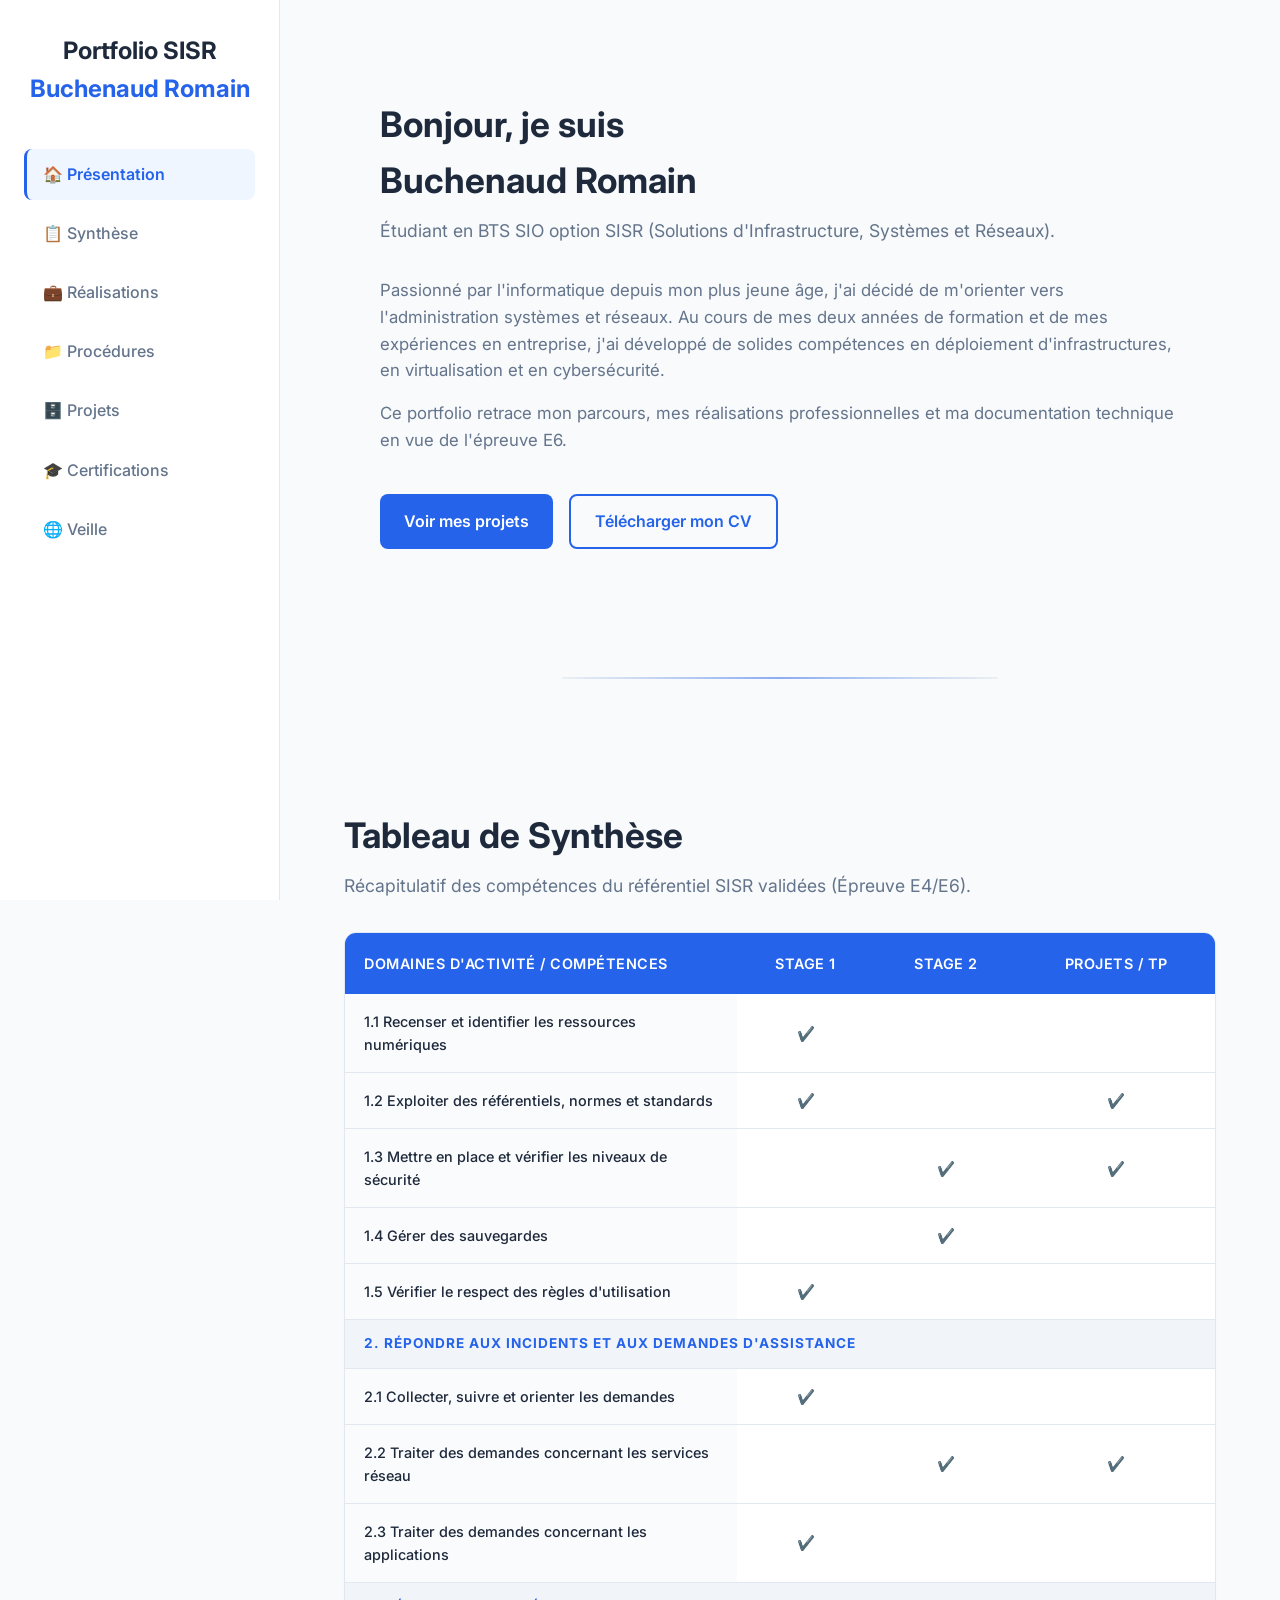
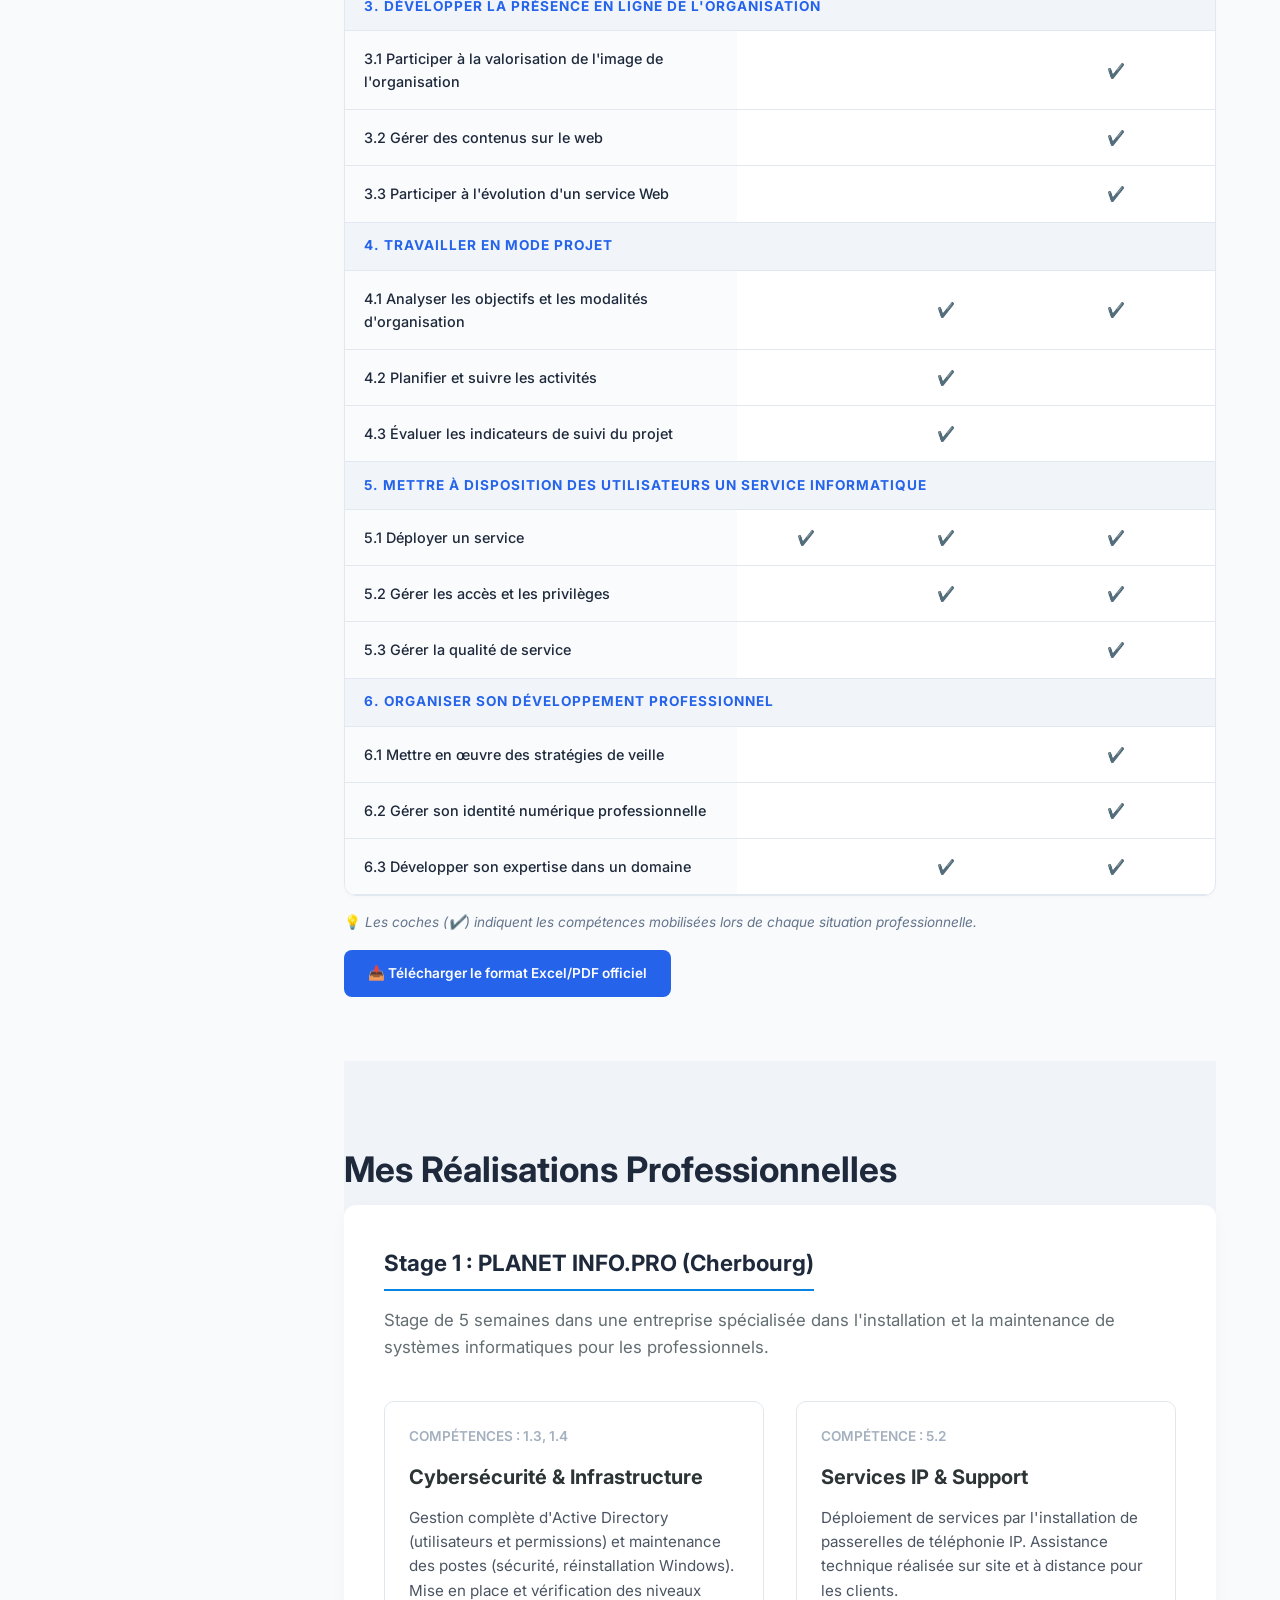
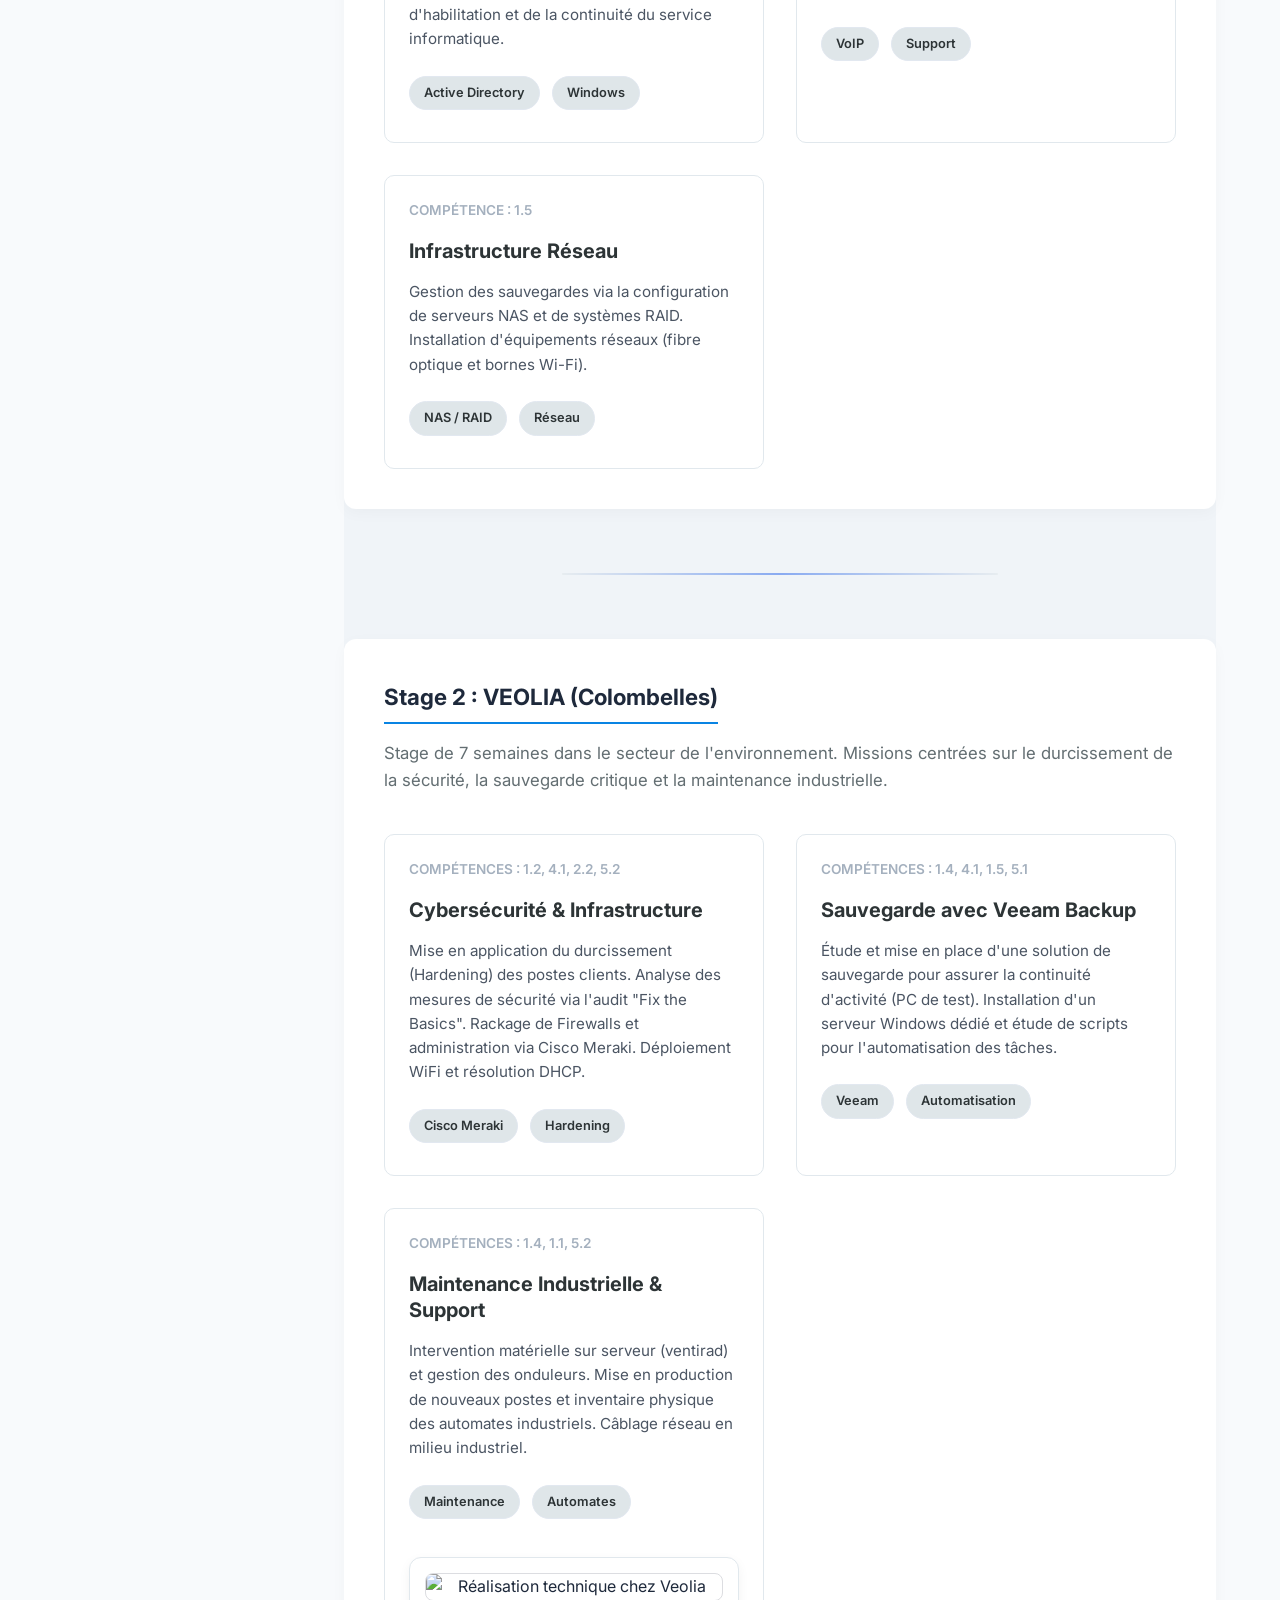
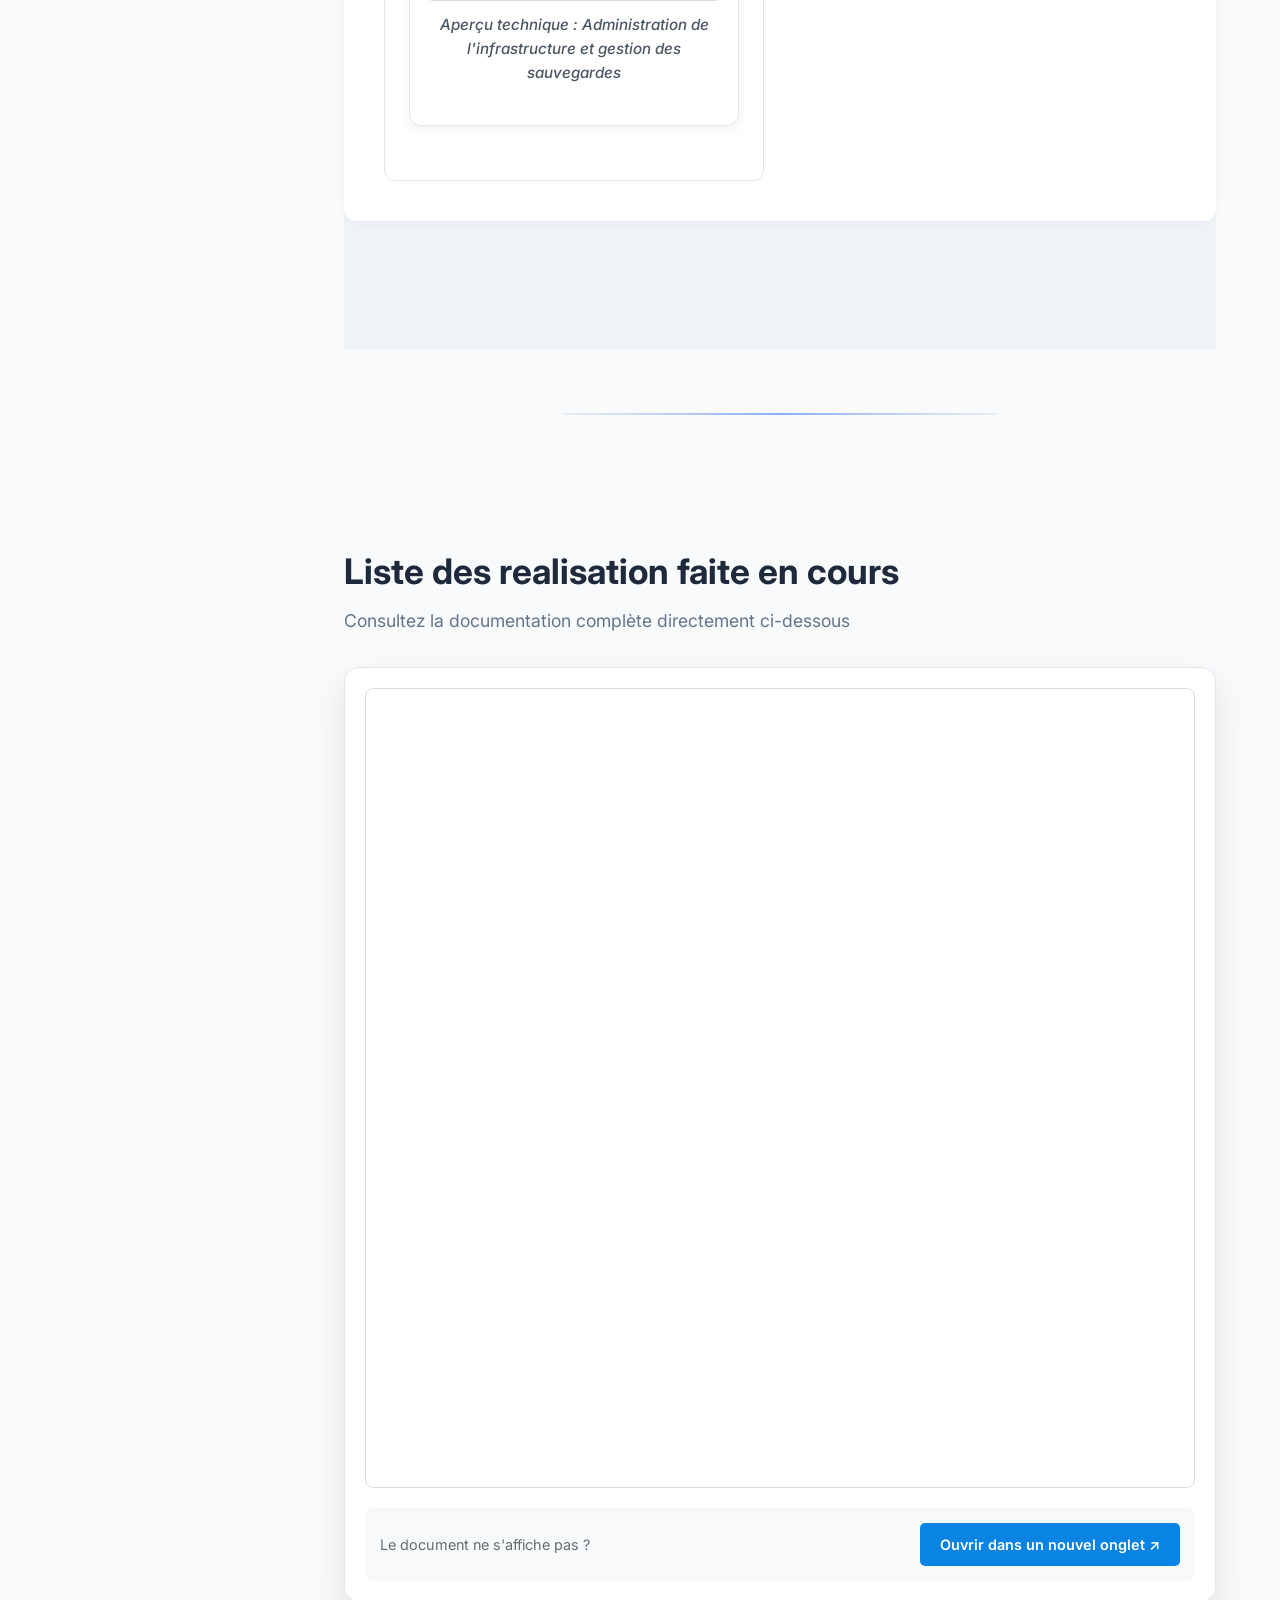
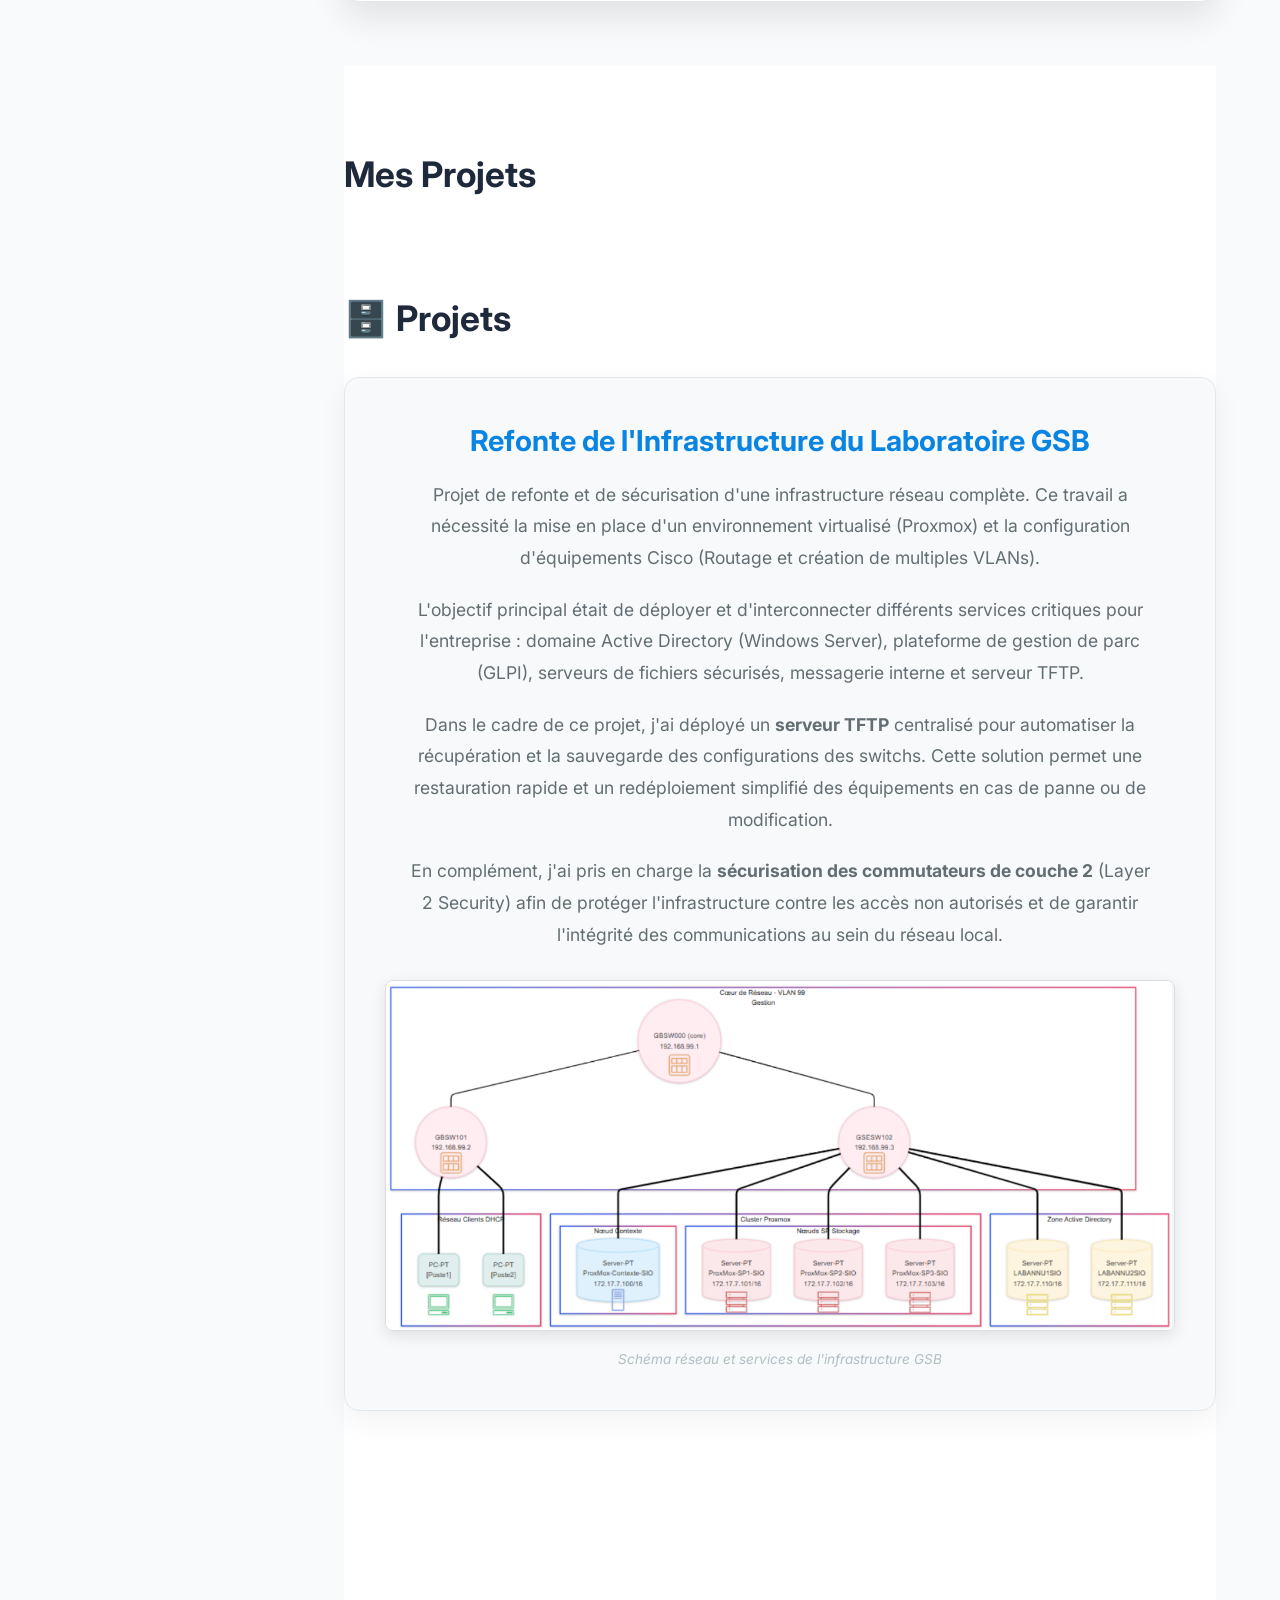
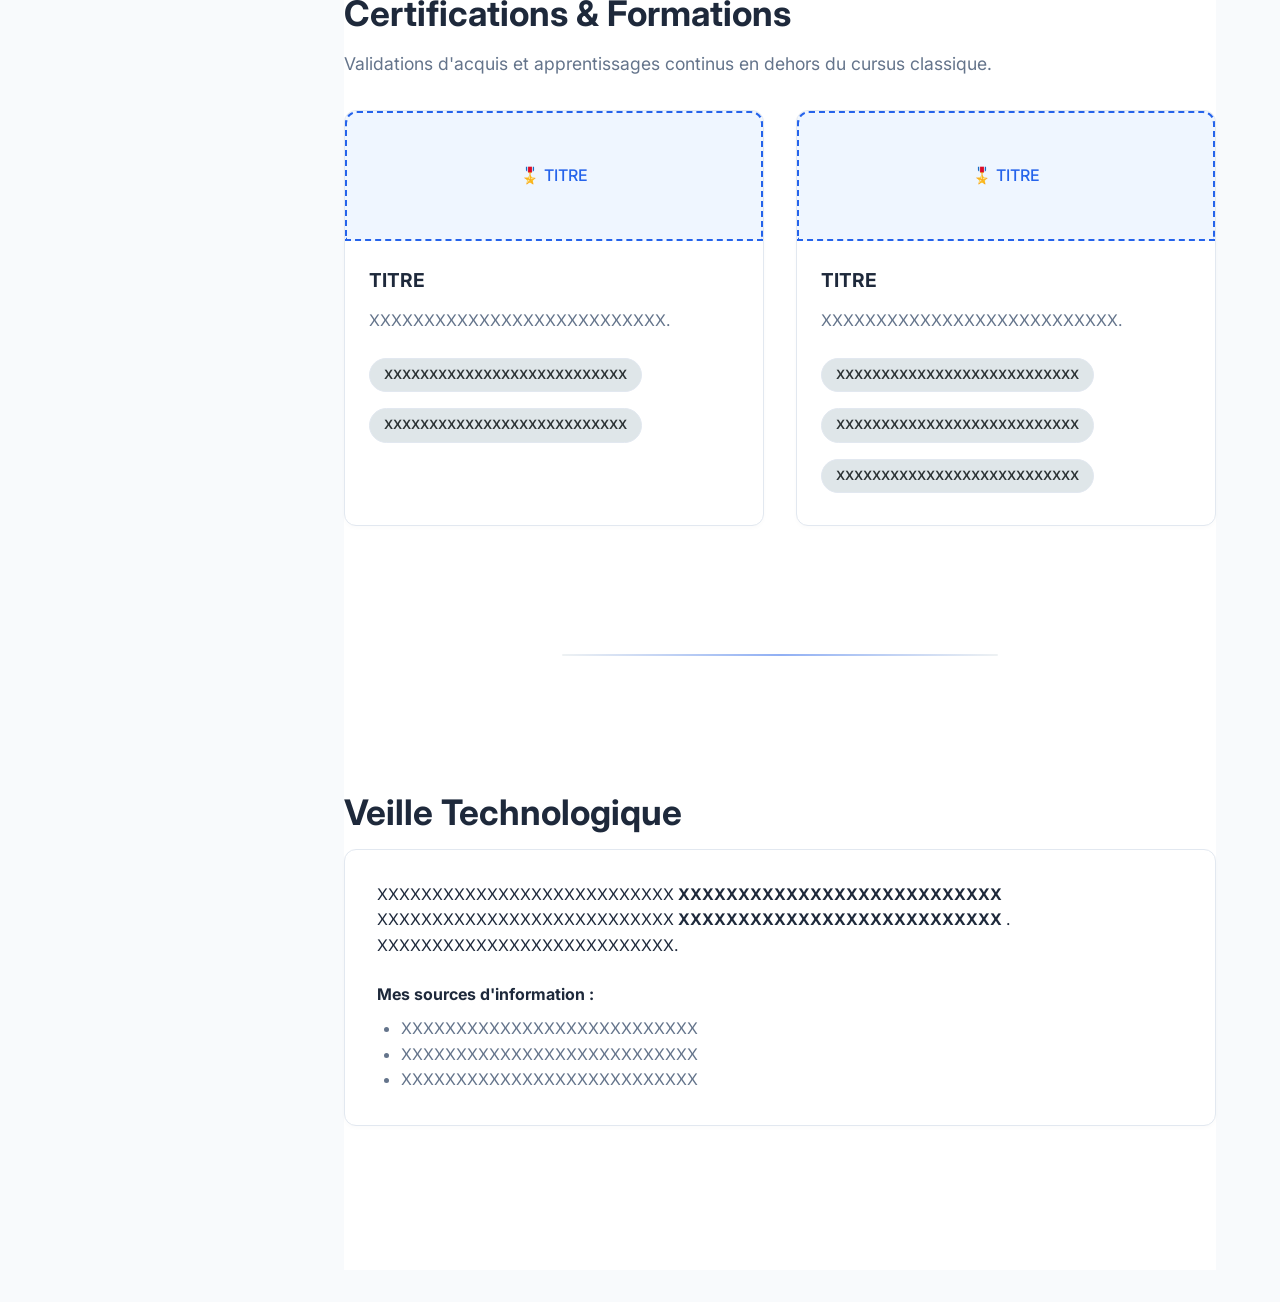
==== index.html @ 3115c4cf "Update index.html" ====
<!DOCTYPE html>
<html lang="fr">
<head>
    <meta charset="UTF-8">
    <meta name="viewport" content="width=device-width, initial-scale=1.0">
    <title>Portfolio | Prénom Nom - BTS SIO SISR</title>
    <link href="https://fonts.googleapis.com/css2?family=Inter:wght@400;500;600;700&display=swap" rel="stylesheet">
    <link rel="stylesheet" href="style.css">
</head>
<body>

    <aside class="sidebar">
        <div class="sidebar-brand">Portfolio SISR <span> Buchenaud Romain</span></div>
        <ul class="sidebar-nav">
            <li><a href="#presentation" class="active">🏠 Présentation</a></li>
            <li><a href="#synthese">📋 Synthèse</a></li>
            <li><a href="#realisations">💼 Réalisations</a></li>
            <li><a href="#procedures">📁 Procédures</a></li>
            <li><a href="#projects">🗄️ Projets</a></li>
            <li><a href="#certifications">🎓 Certifications</a></li>
            <li><a href="#veille">🌐 Veille</a></li>
        </ul>
    </aside>

    <main class="main-content">

        <section id="presentation">
            <div class="container hero-text">
                <h1 class="section-title">Bonjour, je suis <br><span>Buchenaud Romain</span></h1>
                <p class="section-subtitle">Étudiant en BTS SIO option SISR (Solutions d'Infrastructure, Systèmes et Réseaux).</p>
                
                <div class="presentation-content">
                    <p>Passionné par l'informatique depuis mon plus jeune âge, j'ai décidé de m'orienter vers l'administration systèmes et réseaux. Au cours de mes deux années de formation et de mes expériences en entreprise, j'ai développé de solides compétences en déploiement d'infrastructures, en virtualisation et en cybersécurité.</p>
                    <p>Ce portfolio retrace mon parcours, mes réalisations professionnelles et ma documentation technique en vue de l'épreuve E6.</p>
                </div>

                <div class="hero-btns">
                    <a href="#realisations" class="btn btn-primary">Voir mes projets</a>
                    <a href="./docs/CV_Buchenaud.pdf" target="_blank" class="btn btn-outline">Télécharger mon CV</a>
                </div>
            </div>
        </section>

        <hr class="section-divider">

        <section id="synthese">
            <div class="container">
                <h2 class="section-title">Tableau de Synthèse</h2>
                <p class="section-subtitle">Récapitulatif des compétences du référentiel SISR validées (Épreuve E4/E6).</p>
                
                <div class="table-container">
                    <table class="synthesis-table">
                        <thead>
                            <tr>
                                <th class="col-comp">Domaines d'activité / Compétences</th>
                                <th>Stage 1</th>
                                <th>Stage 2</th>
                                <th>Projets / TP</th>
                            </tr>
                        </thead>
                        <tbody>
        <tr><td>1.1 Recenser et identifier les ressources numériques</td><td>✔️</td><td></td><td></td></tr>
        <tr><td>1.2 Exploiter des référentiels, normes et standards</td><td>✔️</td><td></td><td>✔️</td></tr>
        <tr><td>1.3 Mettre en place et vérifier les niveaux de sécurité</td><td></td><td>✔️</td><td>✔️</td></tr>
        <tr><td>1.4 Gérer des sauvegardes</td><td></td><td>✔️</td><td></td></tr>
        <tr><td>1.5 Vérifier le respect des règles d'utilisation</td><td>✔️</td><td></td><td></td></tr>

        <tr class="row-category">
            <td colspan="4">2. Répondre aux incidents et aux demandes d'assistance</td>
        </tr>
        <tr><td>2.1 Collecter, suivre et orienter les demandes</td><td>✔️</td><td></td><td></td></tr>
        <tr><td>2.2 Traiter des demandes concernant les services réseau</td><td></td><td>✔️</td><td>✔️</td></tr>
        <tr><td>2.3 Traiter des demandes concernant les applications</td><td>✔️</td><td></td><td></td></tr>

        <tr class="row-category">
            <td colspan="4">3. Développer la présence en ligne de l'organisation</td>
        </tr>
        <tr><td>3.1 Participer à la valorisation de l'image de l'organisation</td><td></td><td></td><td>✔️</td></tr>
        <tr><td>3.2 Gérer des contenus sur le web</td><td></td><td></td><td>✔️</td></tr>
        <tr><td>3.3 Participer à l'évolution d'un service Web</td><td></td><td></td><td>✔️</td></tr>

        <tr class="row-category">
            <td colspan="4">4. Travailler en mode projet</td>
        </tr>
        <tr><td>4.1 Analyser les objectifs et les modalités d'organisation</td><td></td><td>✔️</td><td>✔️</td></tr>
        <tr><td>4.2 Planifier et suivre les activités</td><td></td><td>✔️</td><td></td></tr>
        <tr><td>4.3 Évaluer les indicateurs de suivi du projet</td><td></td><td>✔️</td><td></td></tr>

        <tr class="row-category">
            <td colspan="4">5. Mettre à disposition des utilisateurs un service informatique</td>
        </tr>
        <tr><td>5.1 Déployer un service</td><td>✔️</td><td>✔️</td><td>✔️</td></tr>
        <tr><td>5.2 Gérer les accès et les privilèges</td><td></td><td>✔️</td><td>✔️</td></tr>
        <tr><td>5.3 Gérer la qualité de service</td><td></td><td></td><td>✔️</td></tr>

        <tr class="row-category">
            <td colspan="4">6. Organiser son développement professionnel</td>
        </tr>
        <tr><td>6.1 Mettre en œuvre des stratégies de veille</td><td></td><td></td><td>✔️</td></tr>
        <tr><td>6.2 Gérer son identité numérique professionnelle</td><td></td><td></td><td>✔️</td></tr>
        <tr><td>6.3 Développer son expertise dans un domaine</td><td></td><td>✔️</td><td>✔️</td></tr>
                        </tbody>
                    </table>
                </div>

                <div class="table-footer">
                    <p>💡 <em>Les coches (✔️) indiquent les compétences mobilisées lors de chaque situation professionnelle.</em></p>
                    <a href="./docs/03- tableau-de-synthese-E5.xlsx" target="_blank" class="btn btn-primary" style="margin-top: 1rem;">
                        📥 Télécharger le format Excel/PDF officiel
                    </a>
                </div>
            </div>
        </section>

<section id="realisations">
    <div class="container">
        <h2 class="section-title">Mes Réalisations Professionnelles</h2>

        <div class="stage-block">
            <h3 class="stage-company">Stage 1 : PLANET INFO.PRO (Cherbourg)</h3>
            <p class="stage-description">
                Stage de 5 semaines dans une entreprise spécialisée dans l'installation et la maintenance de systèmes informatiques pour les professionnels.
            </p>

            <div class="projects-grid">
                <div class="project-card">
                    <div class="project-content">
                        <span class="skill-tag">Compétences : 1.3, 1.4</span>
                        <h4>Cybersécurité & Infrastructure</h4>
                        <p>Gestion complète d'Active Directory (utilisateurs et permissions) et maintenance des postes (sécurité, réinstallation Windows). Mise en place et vérification des niveaux d'habilitation et de la continuité du service informatique.</p>
                        <span class="tag">Active Directory</span> <span class="tag">Windows</span>
                    </div>
                </div>

                <div class="project-card">
                    <div class="project-content">
                        <span class="skill-tag">Compétence : 5.2</span>
                        <h4>Services IP & Support</h4>
                        <p>Déploiement de services par l'installation de passerelles de téléphonie IP. Assistance technique réalisée sur site et à distance pour les clients.</p>
                        <span class="tag">VoIP</span> <span class="tag">Support</span>
                    </div>
                </div>

                <div class="project-card">
                    <div class="project-content">
                        <span class="skill-tag">Compétence : 1.5</span>
                        <h4>Infrastructure Réseau</h4>
                        <p>Gestion des sauvegardes via la configuration de serveurs NAS et de systèmes RAID. Installation d'équipements réseaux (fibre optique et bornes Wi-Fi).</p>
                        <span class="tag">NAS / RAID</span> <span class="tag">Réseau</span>
                    </div>
                </div>
            </div>
        </div>

        <hr class="section-divider">

        <div class="stage-block">
            <h3 class="stage-company">Stage 2 : VEOLIA (Colombelles)</h3>
            <p class="stage-description">
                Stage de 7 semaines dans le secteur de l'environnement. Missions centrées sur le durcissement de la sécurité, la sauvegarde critique et la maintenance industrielle.
            </p>

            <div class="projects-grid">
                <div class="project-card">
                    <div class="project-content">
                        <span class="skill-tag">Compétences : 1.2, 4.1, 2.2, 5.2</span>
                        <h4>Cybersécurité & Infrastructure</h4>
                        <p>Mise en application du durcissement (Hardening) des postes clients. Analyse des mesures de sécurité via l'audit "Fix the Basics". Rackage de Firewalls et administration via Cisco Meraki. Déploiement WiFi et résolution DHCP.</p>
                        <span class="tag">Cisco Meraki</span> <span class="tag">Hardening</span>
                    </div>
                </div>

                <div class="project-card">
                    <div class="project-content">
                        <span class="skill-tag">Compétences : 1.4, 4.1, 1.5, 5.1</span>
                        <h4>Sauvegarde avec Veeam Backup</h4>
                        <p>Étude et mise en place d'une solution de sauvegarde pour assurer la continuité d'activité (PC de test). Installation d'un serveur Windows dédié et étude de scripts pour l'automatisation des tâches.</p>
                        <span class="tag">Veeam</span> <span class="tag">Automatisation</span>
                    </div>
                </div>

                <div class="project-card">
                    <div class="project-content">
                        <span class="skill-tag">Compétences : 1.4, 1.1, 5.2</span>
                        <h4>Maintenance Industrielle & Support</h4>
                        <p>Intervention matérielle sur serveur (ventirad) et gestion des onduleurs. Mise en production de nouveaux postes et inventaire physique des automates industriels. Câblage réseau en milieu industriel.</p>
                        <span class="tag">Maintenance</span> <span class="tag">Automates</span>
                        <div class="stage-realisation-image">
                            
    <div class="image-wrapper">
        <img href="./image/Realisation_Stage.png" alt="Réalisation technique chez Veolia">
    </div>
    <p class="image-desc">Aperçu technique : Administration de l'infrastructure et gestion des sauvegardes</p>
                            
                        </div>
                    </div>
                </div>
            </div>
        </div>
    </div>
</section>
        <hr class="section-divider">

<section id="procedures">
    <div class="container">
        <h2 class="section-title">Liste des realisation faite en cours</h2>
        <p class="section-subtitle">Consultez la documentation complète directement ci-dessous</p>

        <div class="viewer-container">
            <iframe 
                href="./docs/Liste_Procedures.xlsx#view=FitH" 
                width="100%" 
                height="800px" 
                frameborder="0">
            </iframe>

            <div class="viewer-footer">
                <p>Le document ne s'affiche pas ?</p>
                <a href="./docs/Liste_Procedures.xlsx" target="_blank" class="btn-open-new">
                    Ouvrir dans un nouvel onglet ↗
                </a>
            </div>
        </div>
    </div>
</section>

<section id="projects">
    <div class="container">
        <h2 class="section-title">Mes Projets</h2>




        
<section id="projects">
    <div class="container">
        <h2 class="section-title"><span class="icon">🗄️</span> Projets</h2>
        
        <div class="project-box">
            <div class="project-content-text">
                <h3>Refonte de l'Infrastructure du Laboratoire GSB</h3>
                <p>
                    Projet de refonte et de sécurisation d'une infrastructure réseau complète. Ce travail a 
                    nécessité la mise en place d'un environnement virtualisé (Proxmox) et la 
                    configuration d'équipements Cisco (Routage et création de multiples VLANs).
                </p>
                <p>
                    L'objectif principal était de déployer et d'interconnecter différents services critiques 
                    pour l'entreprise : domaine Active Directory (Windows Server), plateforme de gestion de 
                    parc (GLPI), serveurs de fichiers sécurisés, messagerie interne et serveur TFTP.
                </p>
                <p>
                    Dans le cadre de ce projet, j'ai déployé un <strong>serveur TFTP</strong> centralisé pour automatiser 
                    la récupération et la sauvegarde des configurations des switchs. Cette solution permet une 
                    restauration rapide et un redéploiement simplifié des équipements en cas de panne ou de modification.
                </p>
                
                <p>
                    En complément, j'ai pris en charge la <strong>sécurisation des commutateurs de couche 2</strong> 
                    (Layer 2 Security) afin de protéger l'infrastructure contre les accès non autorisés et de 
                    garantir l'intégrité des communications au sein du réseau local.
                </p>
            </div>
            
            <div class="project-content-image">
                <img src="./image/Schema_Project.png" alt="Schéma de l'infrastructure GSB" />
                <p class="image-caption">Schéma réseau et services de l'infrastructure GSB</p>
            </div>
        </div>
    </div>
</section>


        
        <section id="certifications">
            <div class="container">
                <h2 class="section-title">Certifications & Formations</h2>
                <p class="section-subtitle">Validations d'acquis et apprentissages continus en dehors du cursus classique.</p>
                
                <div class="grid">
                    <div class="card">
                        <div class="image-placeholder cert-placeholder">
                            <span>🎖️ TITRE </span>
                        </div>
                        <div class="card-content">
                            <h4> TITRE </h4>
                            <p>XXXXXXXXXXXXXXXXXXXXXXXXXXX.</p>
                            <div class="proc-tags" style="margin-top: 1rem;">
                                <span class="tag"> XXXXXXXXXXXXXXXXXXXXXXXXXXX </span><span class="tag"> XXXXXXXXXXXXXXXXXXXXXXXXXXX </span>
                            </div>
                        </div>
                    </div>

                    <div class="card">
                        <div class="image-placeholder cert-placeholder">
                            <span>🎖️ TITRE </span>
                        </div>
                        <div class="card-content">
                            <h4>TITRE</h4>
                            <p>XXXXXXXXXXXXXXXXXXXXXXXXXXX.</p>
                            <div class="proc-tags" style="margin-top: 1rem;">
                                <span class="tag"> XXXXXXXXXXXXXXXXXXXXXXXXXXX </span><span class="tag"> XXXXXXXXXXXXXXXXXXXXXXXXXXX </span><span class="tag"> XXXXXXXXXXXXXXXXXXXXXXXXXXX </span>
                            </div>
                        </div>
                    </div>
                    
                    </div>
            </div>
        </section>

        <hr class="section-divider">

        <section id="veille">
            <div class="container">
                <h2 class="section-title">Veille Technologique</h2>
                <div class="card" style="padding: 2rem;">
                    <p>XXXXXXXXXXXXXXXXXXXXXXXXXXX <strong> XXXXXXXXXXXXXXXXXXXXXXXXXXX </strong> XXXXXXXXXXXXXXXXXXXXXXXXXXX <strong> XXXXXXXXXXXXXXXXXXXXXXXXXXX </strong>.</p>
                    <p>XXXXXXXXXXXXXXXXXXXXXXXXXXX.</p>
                    <h4 style="margin-top: 1.5rem; margin-bottom: 0.5rem;">Mes sources d'information :</h4>
                    <ul style="margin-left: 1.5rem; color: var(--text-muted);">
                        <li>XXXXXXXXXXXXXXXXXXXXXXXXXXX</li>
                        <li>XXXXXXXXXXXXXXXXXXXXXXXXXXX</li>
                        <li>XXXXXXXXXXXXXXXXXXXXXXXXXXX</li>
                    </ul>
                </div>
            </div>
        </section>

    </main>

    <button id="back-to-top" title="Retour en haut">↑</button>

    <script src="script.js"></script>
</body>
</html>
---- style.css ----
/* ==========================================================================
   VARIABLES GLOBALES (Thème Clair)
   ========================================================================== */
:root {
    --primary: #2563eb;         
    --primary-hover: #1d4ed8;   
    --primary-light: #eff6ff;   
    
    --bg-body: #f8fafc;         
    --bg-surface: #ffffff;      
    
    --text-main: #1e293b;       
    --text-muted: #64748b;      
    --border-color: #e2e8f0;    

    --sidebar-width: 280px;     
    --radius-md: 8px;           
    --radius-lg: 12px;          

    --shadow-sm: 0 2px 4px rgba(0, 0, 0, 0.02);
    --shadow-md: 0 4px 6px rgba(0, 0, 0, 0.05);
    --shadow-hover: 0 10px 15px -3px rgba(0, 0, 0, 0.08);
    --transition: all 0.3s ease;
}

/* ==========================================================================
   RESET & STRUCTURE DE BASE
   ========================================================================== */
* {
    margin: 0;
    padding: 0;
    box-sizing: border-box;
}

html { 
    scroll-behavior: smooth; 
}

body {
    font-family: 'Inter', sans-serif;
    background-color: var(--bg-body);
    color: var(--text-main);
    line-height: 1.6;
}

/* ==========================================================================
   MENU DE NAVIGATION LATÉRAL (Sidebar)
   ========================================================================== */
.sidebar {
    width: var(--sidebar-width);
    height: 100vh; 
    position: fixed;
    top: 0;
    left: 0;
    background-color: var(--bg-surface);
    border-right: 1px solid var(--border-color);
    padding: 2rem 1.5rem;
    z-index: 1000;
}

.sidebar-brand {
    font-size: 1.5rem;
    font-weight: 700;
    color: var(--text-main);
    margin-bottom: 2.5rem;
    text-align: center;
}
.sidebar-brand span { color: var(--primary); }

.sidebar-nav {
    list-style: none;
    display: flex;
    flex-direction: column;
    gap: 0.5rem;
}

.sidebar-nav a {
    display: block;
    text-decoration: none;
    color: var(--text-muted);
    font-weight: 500;
    padding: 0.8rem 1rem;
    border-radius: var(--radius-md);
    transition: var(--transition);
    border-left: 3px solid transparent;
}

.sidebar-nav a:hover {
    background-color: var(--bg-body);
    color: var(--primary);
    transform: translateX(4px);
}

.sidebar-nav a.active {
    background-color: var(--primary-light);
    color: var(--primary);
    border-left: 3px solid var(--primary);
    font-weight: 600;
}

/* ==========================================================================
   CONTENU PRINCIPAL
   ========================================================================== */
.main-content {
    margin-left: var(--sidebar-width); 
    padding: 2rem 4rem;
    min-height: 100vh;
}

.container {
    max-width: 1000px;
    margin: 0 auto;
}

section { 
    padding: 4rem 0; 
}

/* Ligne de séparation entre les sections - MAINTENANT EN BLEU DÉGRADÉ */
.section-divider {
    border: none;
    height: 1px;
    background: linear-gradient(to right, transparent, var(--primary), transparent);
    margin: 2rem auto;
    width: 80%;
    opacity: 0.5; /* Légère transparence pour que ce soit élégant */
}

.section-title {
    font-size: 2.2rem;
    color: var(--text-main);
    margin-bottom: 0.5rem;
}

.section-subtitle {
    color: var(--text-muted);
    font-size: 1.1rem;
    margin-bottom: 2rem;
}

/* ==========================================================================
   PRÉSENTATION (Accueil)
   ========================================================================== */
.hero-text {
    max-width: 800px;
}

.presentation-content p {
    margin-bottom: 1rem;
    color: var(--text-muted);
    font-size: 1.05rem;
}

/* ==========================================================================
   TABLEAU DE SYNTHÈSE INTÉGRÉ
   ========================================================================== */
.table-container {
    background: var(--bg-surface);
    border-radius: var(--radius-lg);
    box-shadow: var(--shadow-sm);
    border: 1px solid var(--border-color);
    overflow-x: auto; 
    margin-top: 2rem;
}

.synthesis-table {
    width: 100%;
    border-collapse: collapse;
    font-size: 0.9rem;
    min-width: 700px; 
}

.synthesis-table th {
    background-color: var(--primary);
    color: #ffffff;
    text-align: center;
    padding: 1.2rem;
    font-weight: 600;
    text-transform: uppercase;
    letter-spacing: 0.5px;
}

.synthesis-table th.col-comp {
    text-align: left;
    width: 45%;
}

.synthesis-table td {
    padding: 1rem 1.2rem;
    border-bottom: 1px solid var(--border-color);
    text-align: center;
    color: var(--text-muted);
}

.synthesis-table td:first-child {
    text-align: left;
    color: var(--text-main);
    font-weight: 500;
    background-color: #fafbfc; 
}

.row-category td {
    background-color: #f1f5f9 !important;
    color: var(--primary) !important;
    font-weight: 700 !important;
    text-transform: uppercase;
    font-size: 0.85rem;
    letter-spacing: 1px;
    padding: 0.8rem 1.2rem !important;
}

.synthesis-table tbody tr:nth-child(even) {
    background-color: #ffffff;
}

.synthesis-table tbody tr:hover {
    background-color: var(--primary-light);
}

.table-footer {
    margin-top: 1rem;
    font-size: 0.85rem;
    color: var(--text-muted);
}

/* ==========================================================================
   RÉALISATIONS & CERTIFICATIONS
   ========================================================================== */
.stage-block h3 {
    color: var(--text-main);
    font-size: 1.4rem;
    margin-bottom: 1rem;
}

.stage-intro {
    color: var(--text-muted);
    margin-bottom: 2rem;
    line-height: 1.7;
}

/* Emplacements d'images grisés (Projets) */
.image-placeholder {
    background-color: #f1f5f9;
    border: 2px dashed #cbd5e1;
    display: flex;
    align-items: center;
    justify-content: center;
    color: #94a3b8;
    font-weight: 500;
    text-align: center;
}

.project-placeholder {
    height: 200px;
    border-radius: var(--radius-lg) var(--radius-lg) 0 0;
    border-bottom: none;
}

/* Emplacement d'images bleuté (Certifications) */
.cert-placeholder {
    height: 130px;
    border-radius: var(--radius-lg) var(--radius-lg) 0 0;
    border-bottom: none;
    background-color: var(--primary-light);
    border: 2px dashed var(--primary);
    color: var(--primary);
}

/* ==========================================================================
   BOUTONS
   ========================================================================== */
.hero-btns { display: flex; gap: 1rem; margin-top: 2.5rem; }

.btn {
    display: inline-flex;
    align-items: center;
    padding: 0.8rem 1.5rem;
    border-radius: var(--radius-md);
    font-weight: 600;
    text-decoration: none;
    transition: var(--transition);
    border: none;
    cursor: pointer;
}

.btn-primary { background: var(--primary); color: white; }
.btn-primary:hover { background: var(--primary-hover); transform: translateY(-2px); box-shadow: var(--shadow-md); }

.btn-outline { border: 2px solid var(--primary); color: var(--primary); background: transparent; }
.btn-outline:hover { background: var(--primary-light); }

/* ==========================================================================
   PROJETS (CARTES CLASSIQUES)
   ========================================================================== */
.grid {
    display: grid;
    grid-template-columns: repeat(auto-fit, minmax(320px, 1fr));
    gap: 2rem;
}

.card {
    background: var(--bg-surface);
    border: 1px solid var(--border-color);
    border-radius: var(--radius-lg);
    box-shadow: var(--shadow-sm);
    display: flex;
    flex-direction: column;
}

.card-content { padding: 1.5rem; }
.card-content h4 { margin-bottom: 0.8rem; font-size: 1.2rem; color: var(--text-main); }
.card-content p { color: var(--text-muted); margin-bottom: 1.5rem; }

.link { color: var(--primary); text-decoration: none; font-weight: 600; }
.link:hover { text-decoration: underline; }

/* ==========================================================================
   CARTES DE PROCÉDURES (Agencement Modern Card)
   ========================================================================== */
.proc-grid {
    display: grid;
    grid-template-columns: repeat(auto-fit, minmax(320px, 1fr)); 
    gap: 1.5rem;
}

.proc-card {
    background: var(--bg-surface);
    border: 1px solid var(--border-color);
    border-radius: var(--radius-lg);
    padding: 1.5rem;
    display: flex;
    flex-direction: column;
    gap: 1.2rem;
    text-decoration: none;
    transition: var(--transition);
    box-shadow: var(--shadow-sm);
}

.proc-card:hover {
    transform: translateY(-4px);
    box-shadow: var(--shadow-hover);
    border-color: var(--primary);
}

.proc-header {
    display: flex;
    justify-content: space-between;
    align-items: center;
}

.proc-category {
    display: flex;
    align-items: center;
    gap: 0.8rem;
    font-size: 0.8rem;
    font-weight: 700;
    color: var(--text-muted);
    letter-spacing: 0.5px;
}

.proc-icon {
    background: var(--bg-body);
    padding: 0.5rem;
    border-radius: 8px;
    font-size: 1.2rem;
    border: 1px solid var(--border-color);
}

.proc-arrow {
    width: 35px;
    height: 35px;
    border-radius: 50%;
    background: var(--bg-body);
    display: flex;
    align-items: center;
    justify-content: center;
    color: var(--text-muted);
    font-weight: bold;
    border: 1px solid var(--border-color);
    transition: var(--transition);
}

.proc-card:hover .proc-arrow {
    background: var(--primary);
    color: white;
    border-color: var(--primary);
}

.proc-title {
    color: var(--text-main);
    font-size: 1.15rem;
    margin: 0;
}

.proc-tags {
    display: flex;
    flex-wrap: wrap;
    gap: 0.5rem;
}

.tag {
    font-size: 0.75rem;
    padding: 0.3rem 0.8rem;
    border: 1px solid var(--border-color);
    border-radius: 20px;
    color: var(--text-muted);
    font-weight: 600;
    background: var(--bg-surface);
}

/* ==========================================================================
   RESPONSIVE (Mobiles)
   ========================================================================== */
@media screen and (max-width: 900px) {
    .sidebar { width: 100%; height: auto; position: relative; padding: 1rem; border-right: none; border-bottom: 1px solid var(--border-color); }
    .sidebar-brand { margin-bottom: 1rem; }
    .sidebar-nav { flex-direction: row; flex-wrap: wrap; justify-content: center; }
    .main-content { margin-left: 0; padding: 1rem 1.5rem; }
    .hero-btns { justify-content: center; flex-wrap: wrap; }
    .proc-grid { grid-template-columns: 1fr; }
}


/* ===================================================================== */
/* ===================================================================== */
/* SECTION : VISIONNEUSE GRAND FORMAT                    */
/* ===================================================================== */
/* ===================================================================== */

#document-viewer {
    padding: 80px 0;
    background-color: #f4f7f6; /* Fond légèrement grisé pour faire ressortir le blanc du PDF */
}

.viewer-container {
    background: #ffffff;
    padding: 20px;
    border-radius: 15px;
    box-shadow: 0 15px 35px rgba(0, 0, 0, 0.1);
    border: 1px solid #e1e8ed;
    max-width: 1100px;
    margin: 0 auto;
}

/* Style de l'iframe pour qu'elle soit propre */
.viewer-container iframe {
    border-radius: 8px;
    border: 1px solid #dcdde1;
    display: block;
}

/* Pied de la visionneuse avec le bouton de secours */
.viewer-footer {
    margin-top: 20px;
    display: flex;
    justify-content: space-between;
    align-items: center;
    padding: 15px;
    background-color: #f8f9fa;
    border-radius: 8px;
}

.viewer-footer p {
    margin: 0;
    color: #636e72;
    font-size: 0.9rem;
}

.btn-open-new {
    background-color: #0984e3;
    color: white;
    padding: 10px 20px;
    border-radius: 5px;
    text-decoration: none;
    font-weight: 600;
    font-size: 0.9rem;
    transition: background 0.3s ease;
}

.btn-open-new:hover {
    background-color: #074b83;
}

/* Rendre la visionneuse responsive sur tablette/mobile */
@media (max-width: 768px) {
    .viewer-container iframe {
        height: 500px; /* Plus petit sur mobile pour garder l'ergonomie */
    }
    .viewer-footer {
        flex-direction: column;
        gap: 15px;
        text-align: center;
    }
}



/* =========================================
   SECTION RÉALISATIONS
========================================= */

#realisations {
    padding: 80px 0;
    background-color: #f0f4f8; /* Un gris-bleu très clair pour détacher cette section du fond blanc */
}

/* Le bloc blanc qui englobe tout un stage */
.stage-block {
    background: #ffffff;
    padding: 2.5rem;
    border-radius: 12px;
    box-shadow: 0 4px 15px rgba(0, 0, 0, 0.03);
    margin-bottom: 3rem;
}

.stage-company {
    color: #0984e3;
    font-size: 1.6rem;
    margin-bottom: 1rem;
    padding-bottom: 0.5rem;
    border-bottom: 2px solid #0984e3;
    display: inline-block;
}

.stage-description {
    color: #636e72;
    font-size: 1.05rem;
    line-height: 1.6;
    margin-bottom: 2.5rem;
}

/* La grille magique pour aligner les missions */
.projects-grid {
    display: grid;
    grid-template-columns: repeat(auto-fit, minmax(280px, 1fr));
    gap: 2rem;
}

/* Les cartes de missions individuelles */
.project-card {
    background-color: #ffffff;
    border: 1px solid #e1e8ed;
    border-radius: 10px;
    padding: 1.5rem;
    transition: transform 0.3s ease, box-shadow 0.3s ease;
    display: flex;
    flex-direction: column;
}

.project-card:hover {
    transform: translateY(-5px); /* Petit effet de soulèvement au survol */
    box-shadow: 0 10px 25px rgba(9, 132, 227, 0.1);
    border-color: #0984e3;
}

/* Les petits textes "Compétences : 1.3, 1.4" en haut des cartes */
.skill-tag {
    display: block;
    font-size: 0.85rem;
    color: #a4b0be;
    font-weight: 600;
    text-transform: uppercase;
    margin-bottom: 1rem;
}

.project-content h4 {
    color: #2d3436;
    font-size: 1.25rem;
    margin-bottom: 1rem;
    line-height: 1.3;
}

.project-content p {
    color: #4b5563;
    font-size: 0.95rem;
    line-height: 1.6;
    margin-bottom: 1.5rem;
    flex-grow: 1; /* Pousse les mots-clés tout en bas si le texte est court */
}

/* Les petites pilules "Active Directory", "Windows" en bas */
.tag {
    display: inline-block;
    background-color: #dfe6e9;
    color: #2d3436;
    padding: 6px 14px;
    border-radius: 20px;
    font-size: 0.8rem;
    font-weight: 600;
    margin-right: 8px;
    margin-bottom: 8px;
    transition: background-color 0.2s ease;
}

.project-card:hover .tag {
    background-color: #0984e3;
    color: #ffffff;
}

/* La ligne de séparation entre les deux stages */
.section-divider {
    border: 0;
    height: 2px;
    background-color: #dfe6e9;
    margin: 4rem auto;
    width: 50%;
    border-radius: 5px;
}



/* ===================================================================== */
/* ===================================================================== */
/* SECTION : PROJECTS (IMAGE EN DESSOUS)                                */
/* ===================================================================== */
/* ===================================================================== */

#projects {
    padding: 80px 0;
    background-color: #ffffff;
}

.project-box {
    background: #f8f9fa;
    border: 1px solid #e1e8ed;
    border-radius: 15px;
    padding: 40px;
    max-width: 900px;
    margin: 30px auto;
    box-shadow: 0 10px 30px rgba(0,0,0,0.05);
}

.project-content-text {
    margin-bottom: 30px;
    text-align: center; /* Centre le texte pour un design épuré */
}

.project-content-text h3 {
    color: #0984e3;
    font-size: 1.8rem;
    margin-bottom: 15px;
}

.project-content-text p {
    color: #636e72;
    line-height: 1.8;
    font-size: 1.1rem;
    max-width: 750px;
    margin: 0 auto 20px auto;
}

.project-content-image {
    width: 100%;
    text-align: center;
}

.project-content-image img {
    width: 100%; /* L'image prend toute la largeur du bloc */
    height: auto;
    max-height: 500px; /* Évite que l'image soit trop géante */
    object-fit: contain; /* Garde les proportions de l'image */
    border-radius: 8px;
    border: 1px solid #dcdde1;
    box-shadow: 0 5px 15px rgba(0,0,0,0.1);
}

.image-caption {
    font-style: italic;
    color: #b2bec3;
    font-size: 0.85rem;
    margin-top: 10px;
}

.project-tags {
    margin-top: 15px;
    display: flex;
    justify-content: center;
    gap: 10px;
}


/* ===================================================================== */
/* ===================================================================== */
/* SECTION : IMAGE RÉALISATION STAGE 2 (VEOLIA)                         */
/* ===================================================================== */
/* ===================================================================== */

.stage-realisation-image {
    margin: 30px 0;
    text-align: center;
    background: #ffffff;
    padding: 15px;
    border-radius: 12px;
    border: 1px solid #e1e8ed;
    box-shadow: 0 4px 12px rgba(0, 0, 0, 0.05);
}

.image-wrapper {
    overflow: hidden;
    border-radius: 8px;
    border: 1px solid #dcdde1;
}

.stage-realisation-image img {
    width: 100%;
    height: auto;
    display: block;
    transition: transform 0.3s ease;
}

/* Petit effet de zoom au survol */
.stage-realisation-image img:hover {
    transform: scale(1.02);
}

.image-desc {
    margin-top: 12px;
    font-size: 0.9rem;
    color: #636e72;
    font-style: italic;
    font-weight: 500;
}

/* Adaptation pour les tablettes et mobiles */
@media (max-width: 768px) {
    .stage-realisation-image {
        padding: 10px;
    }
}
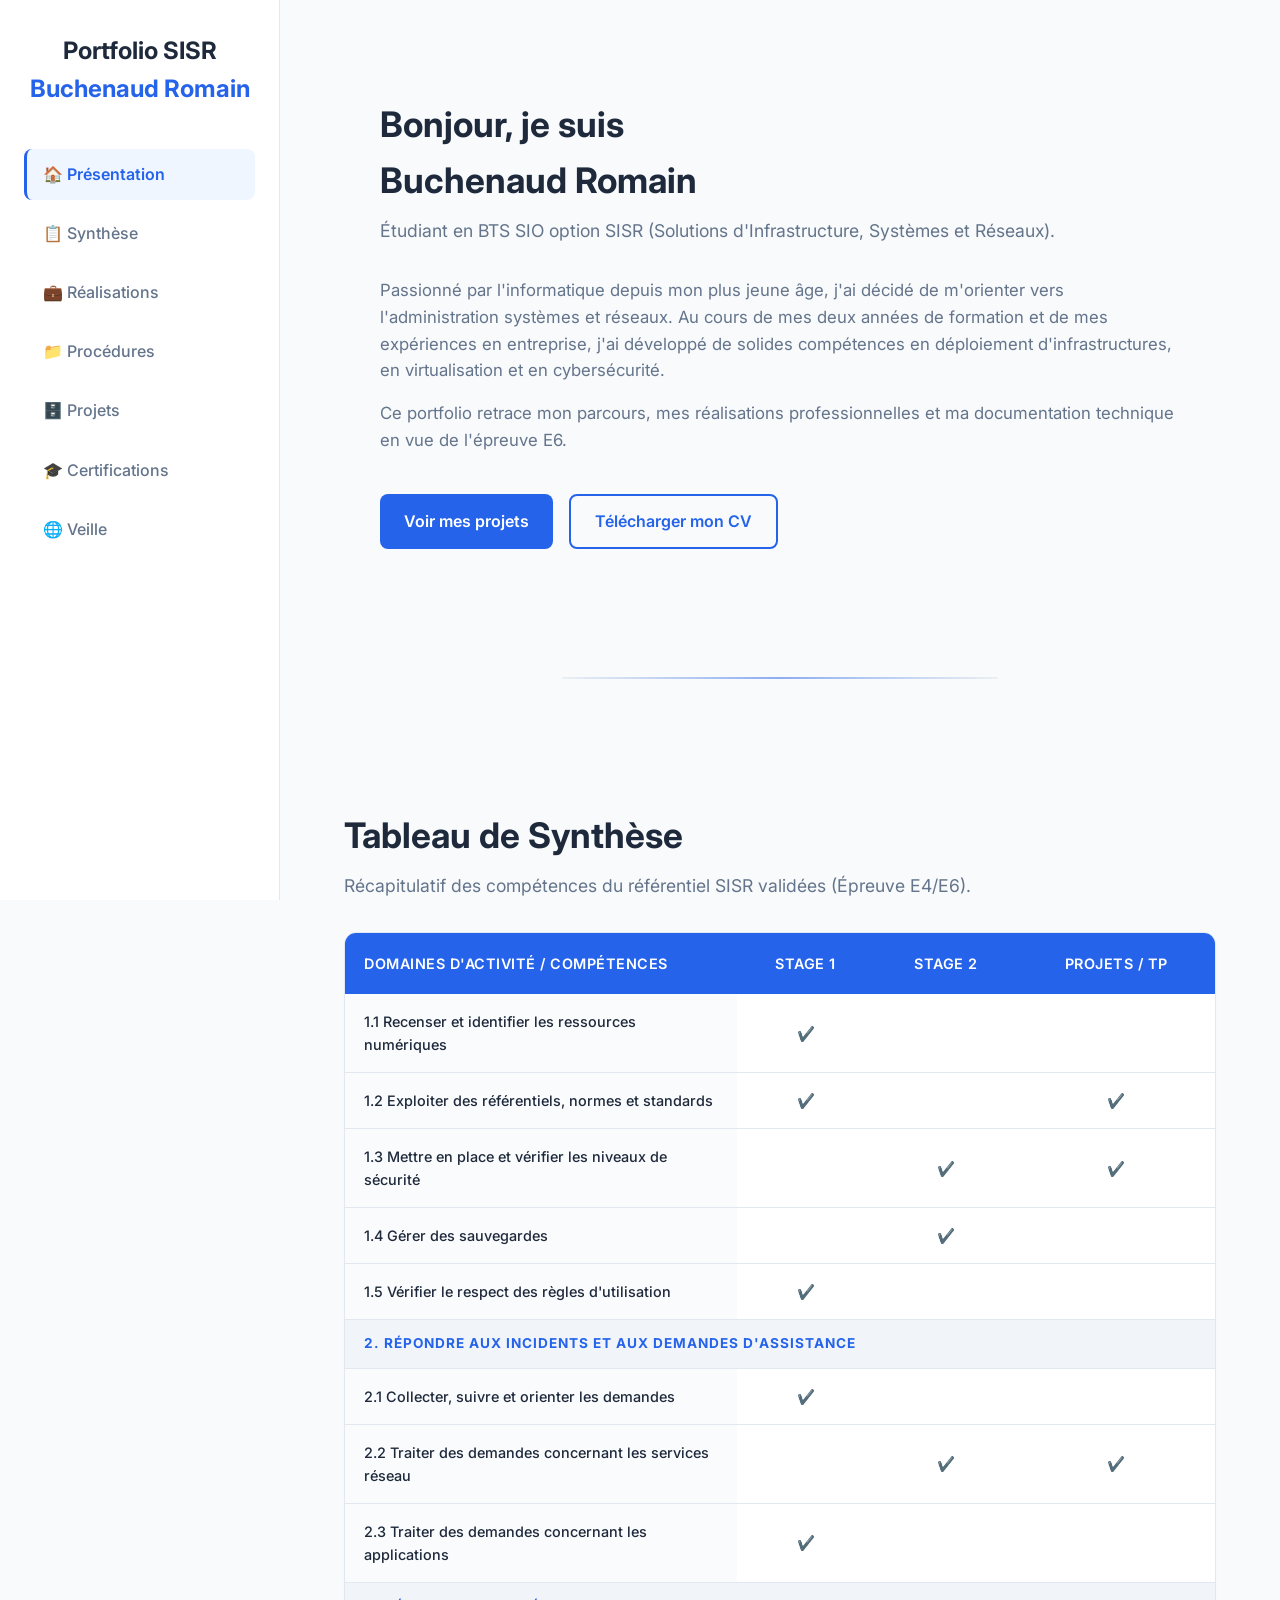
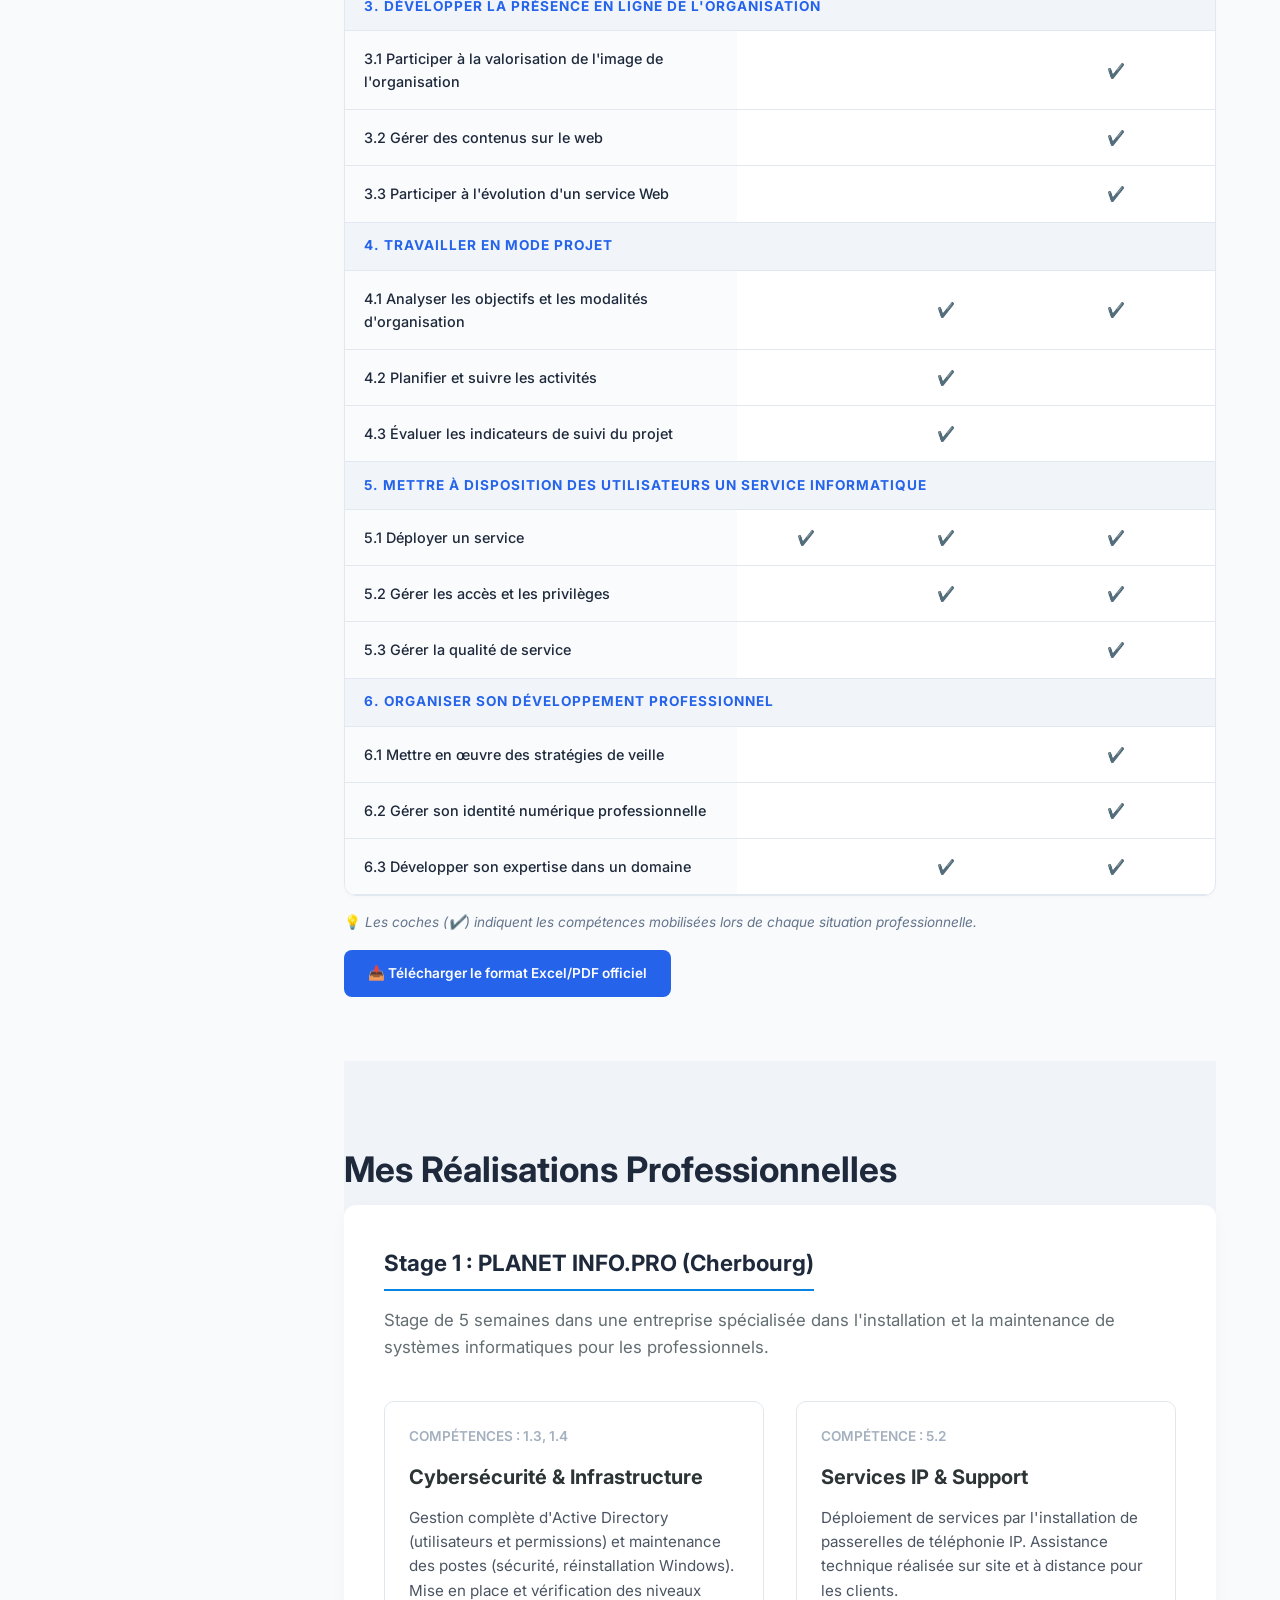
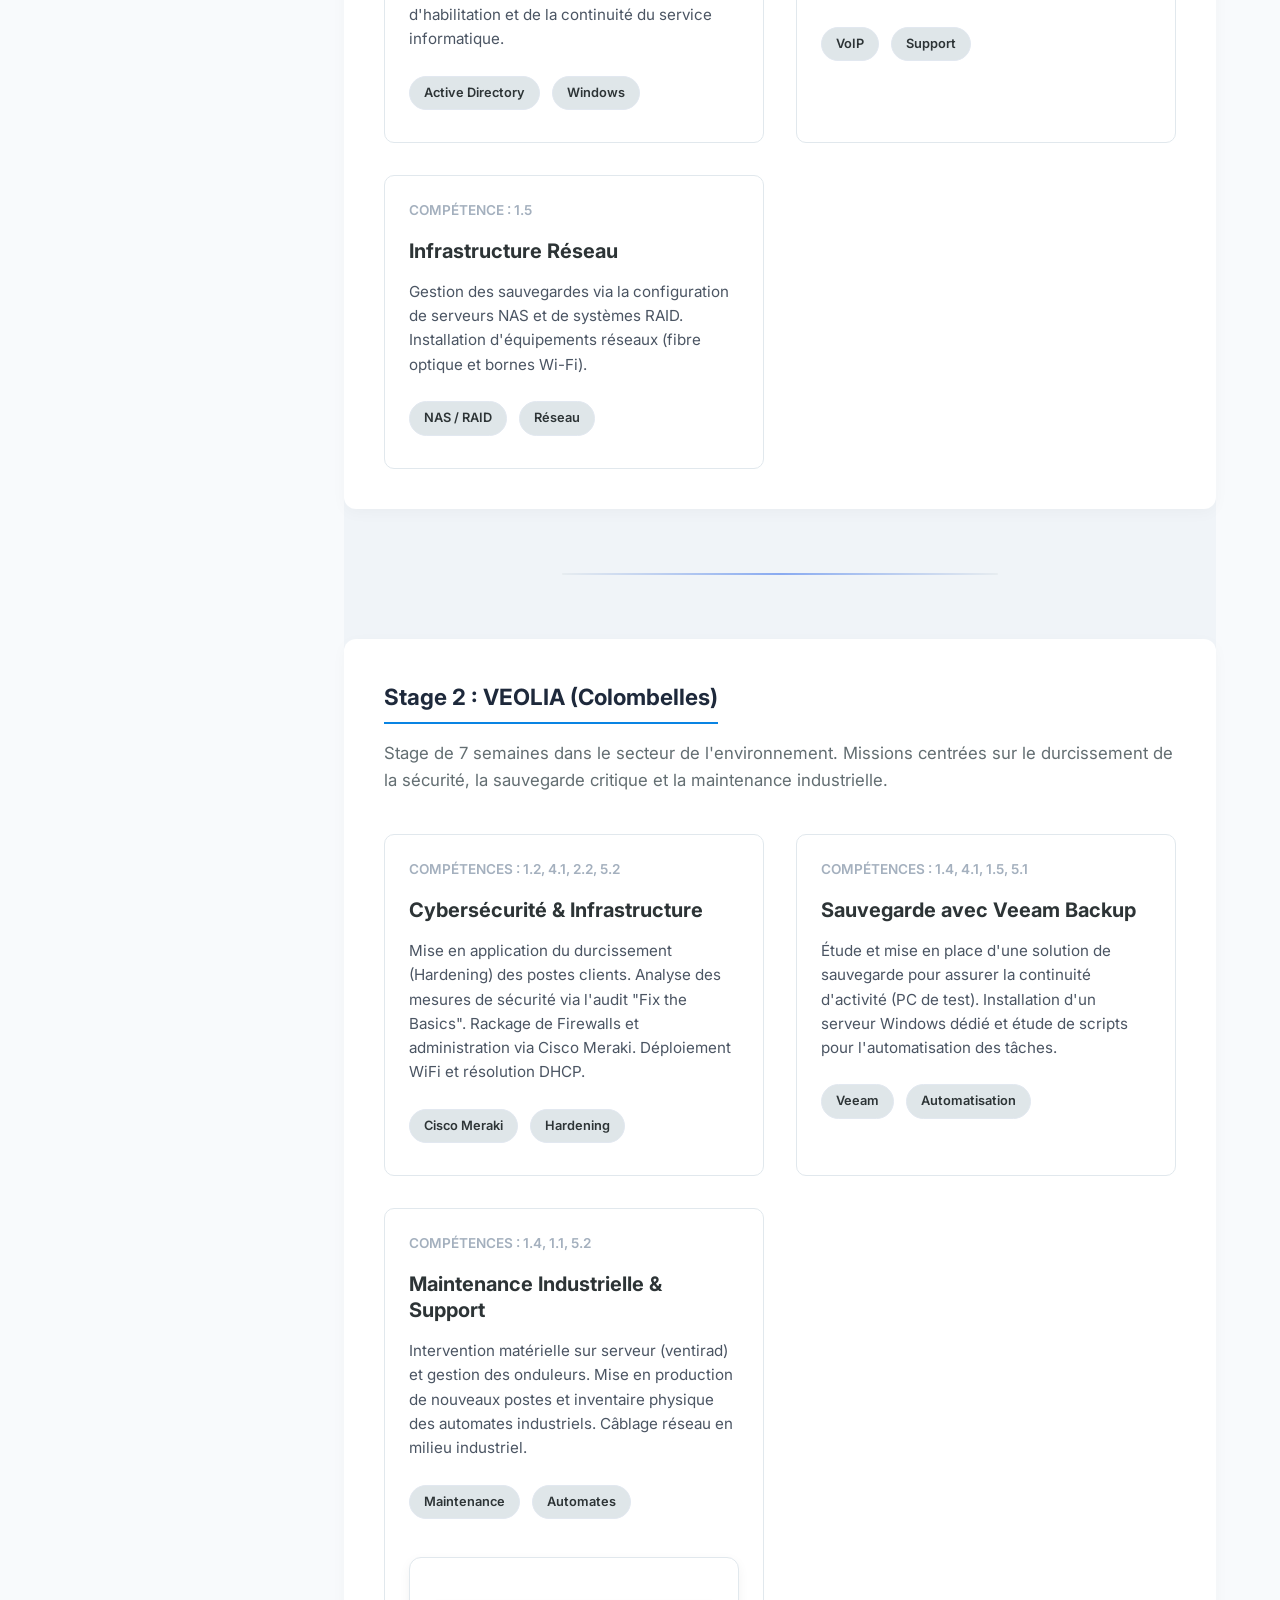
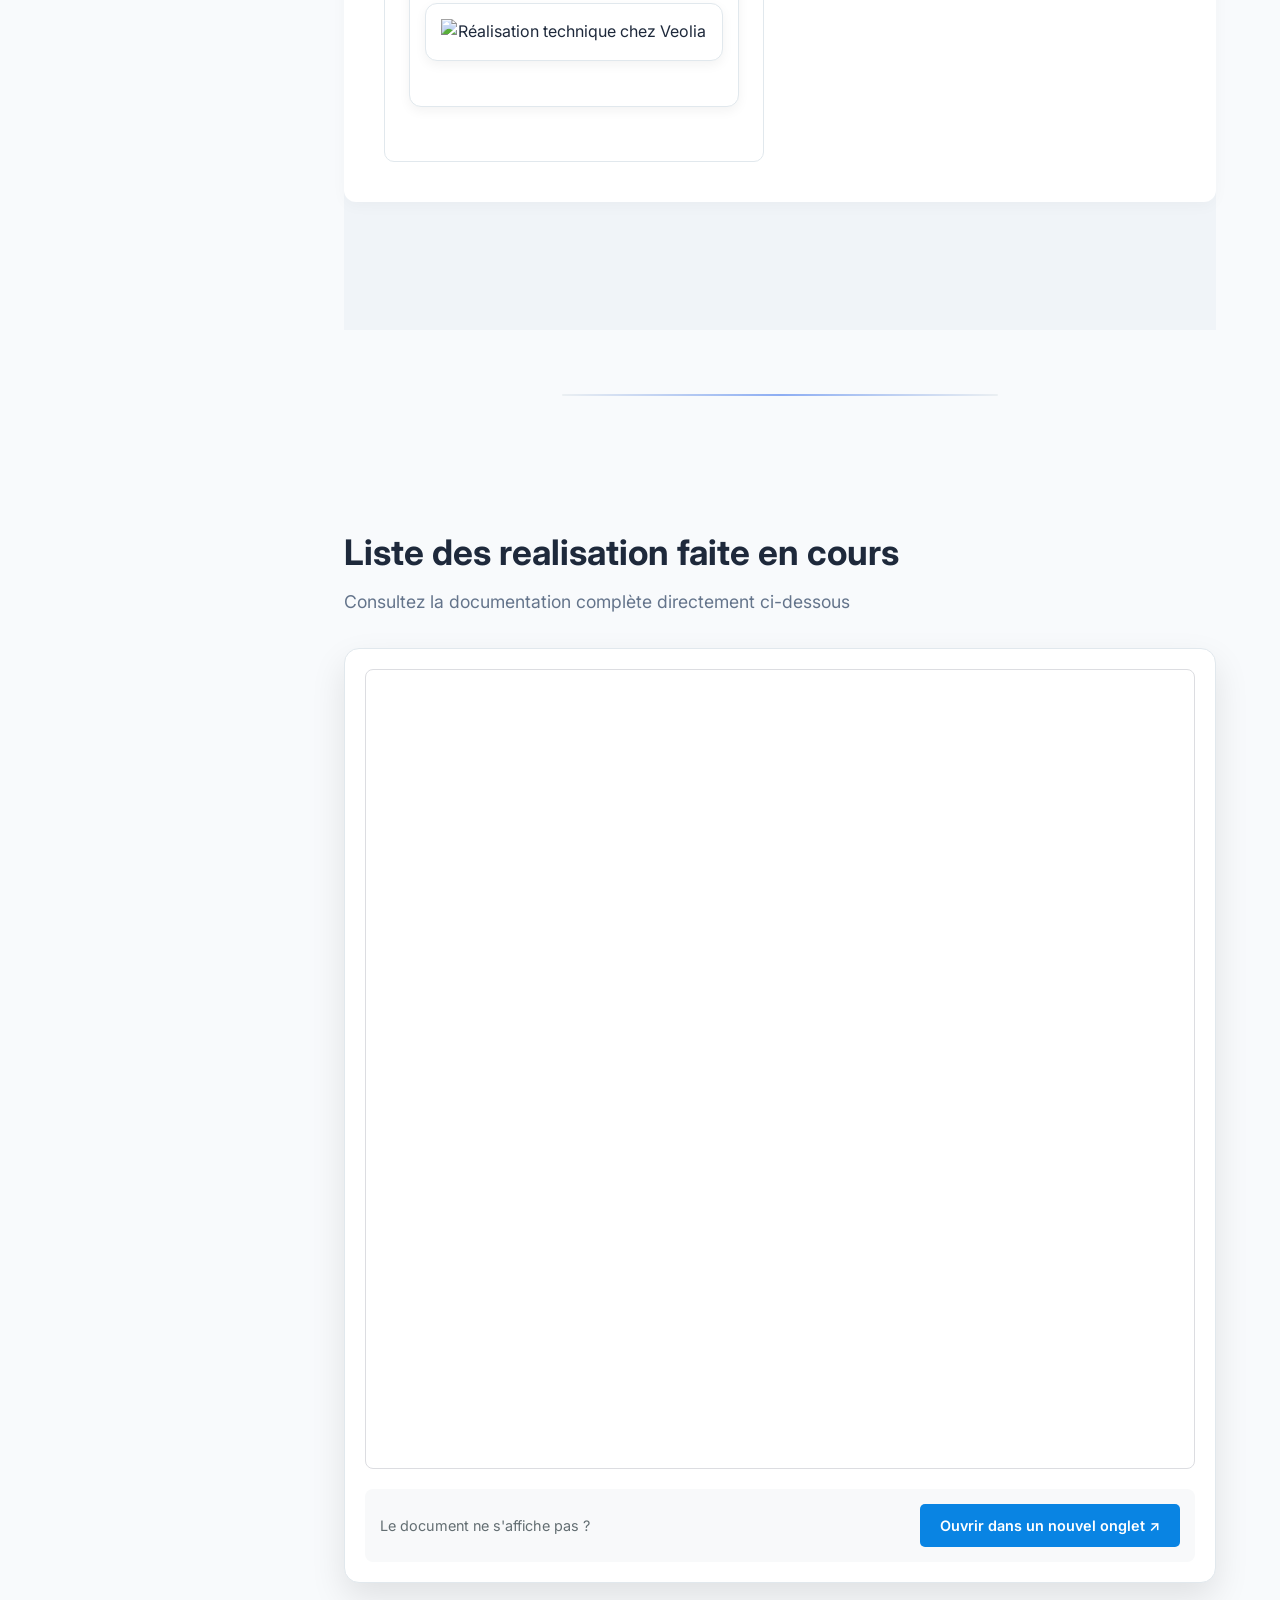
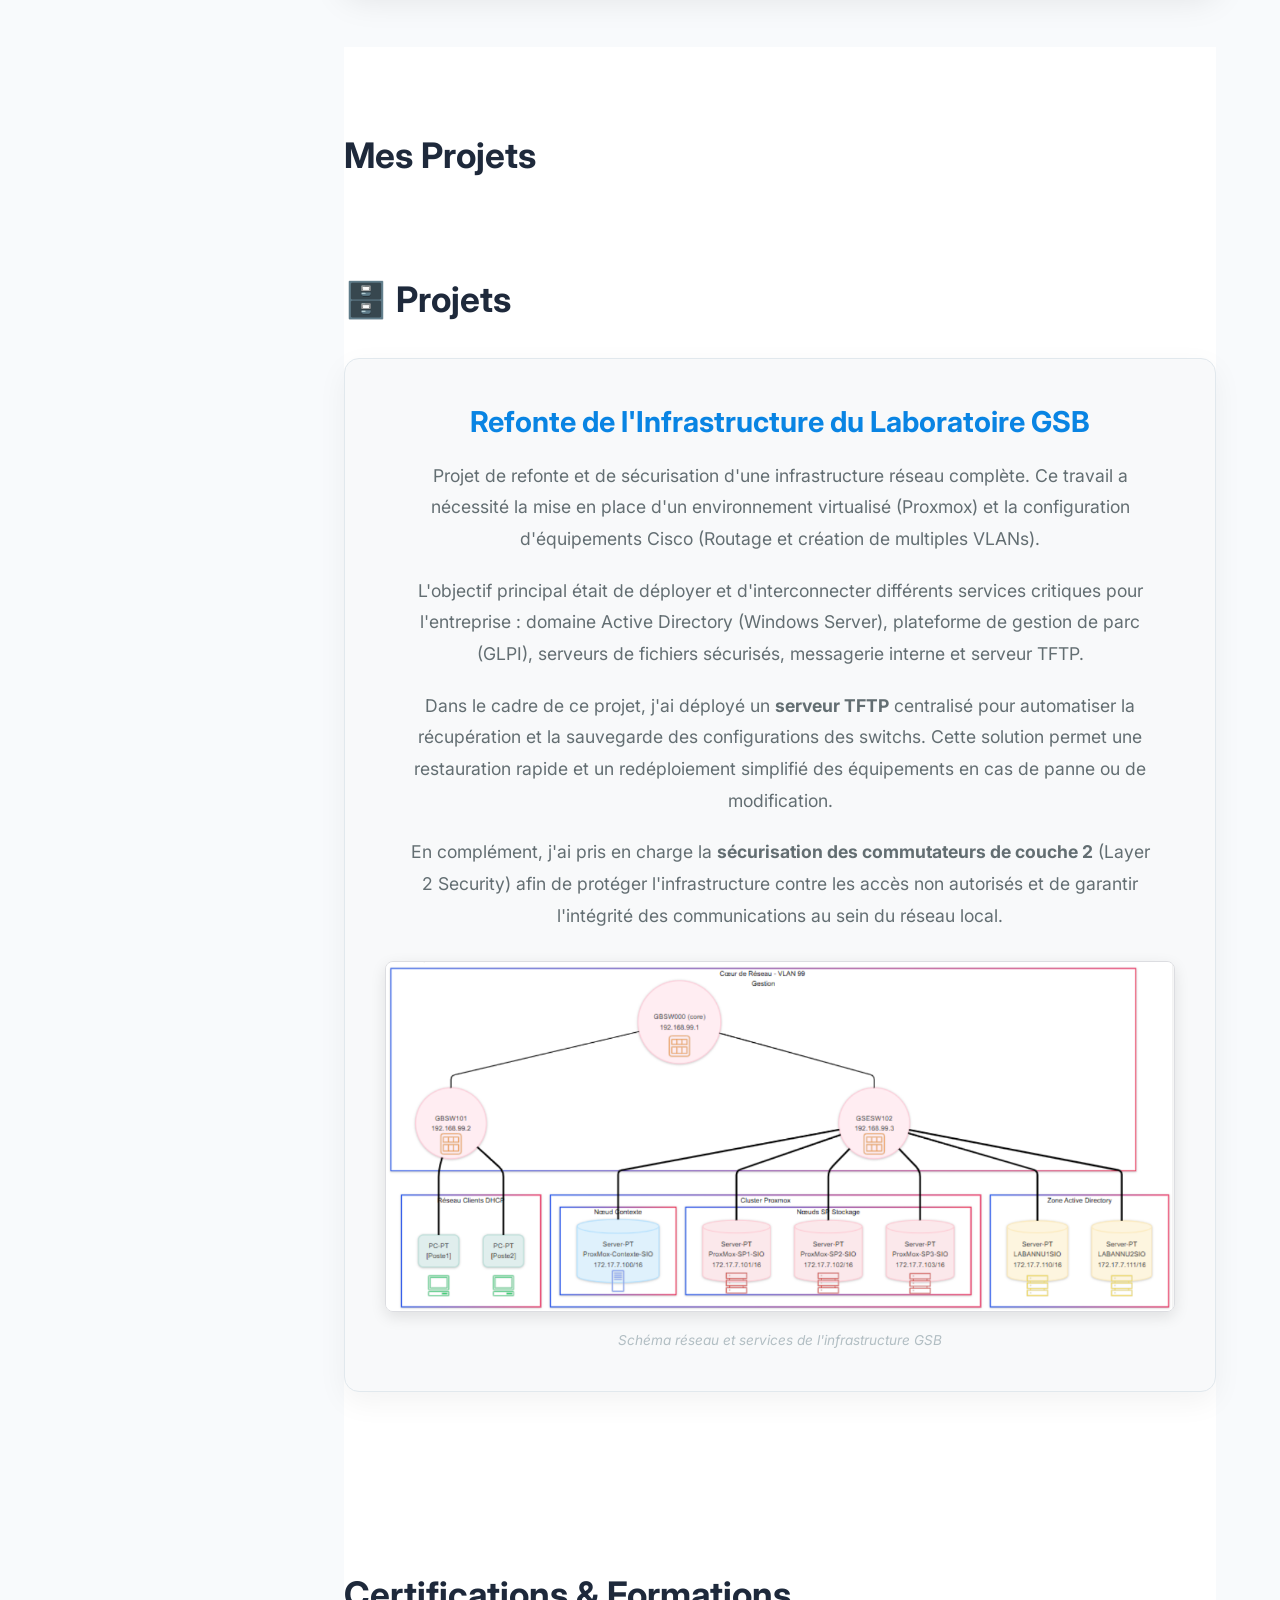
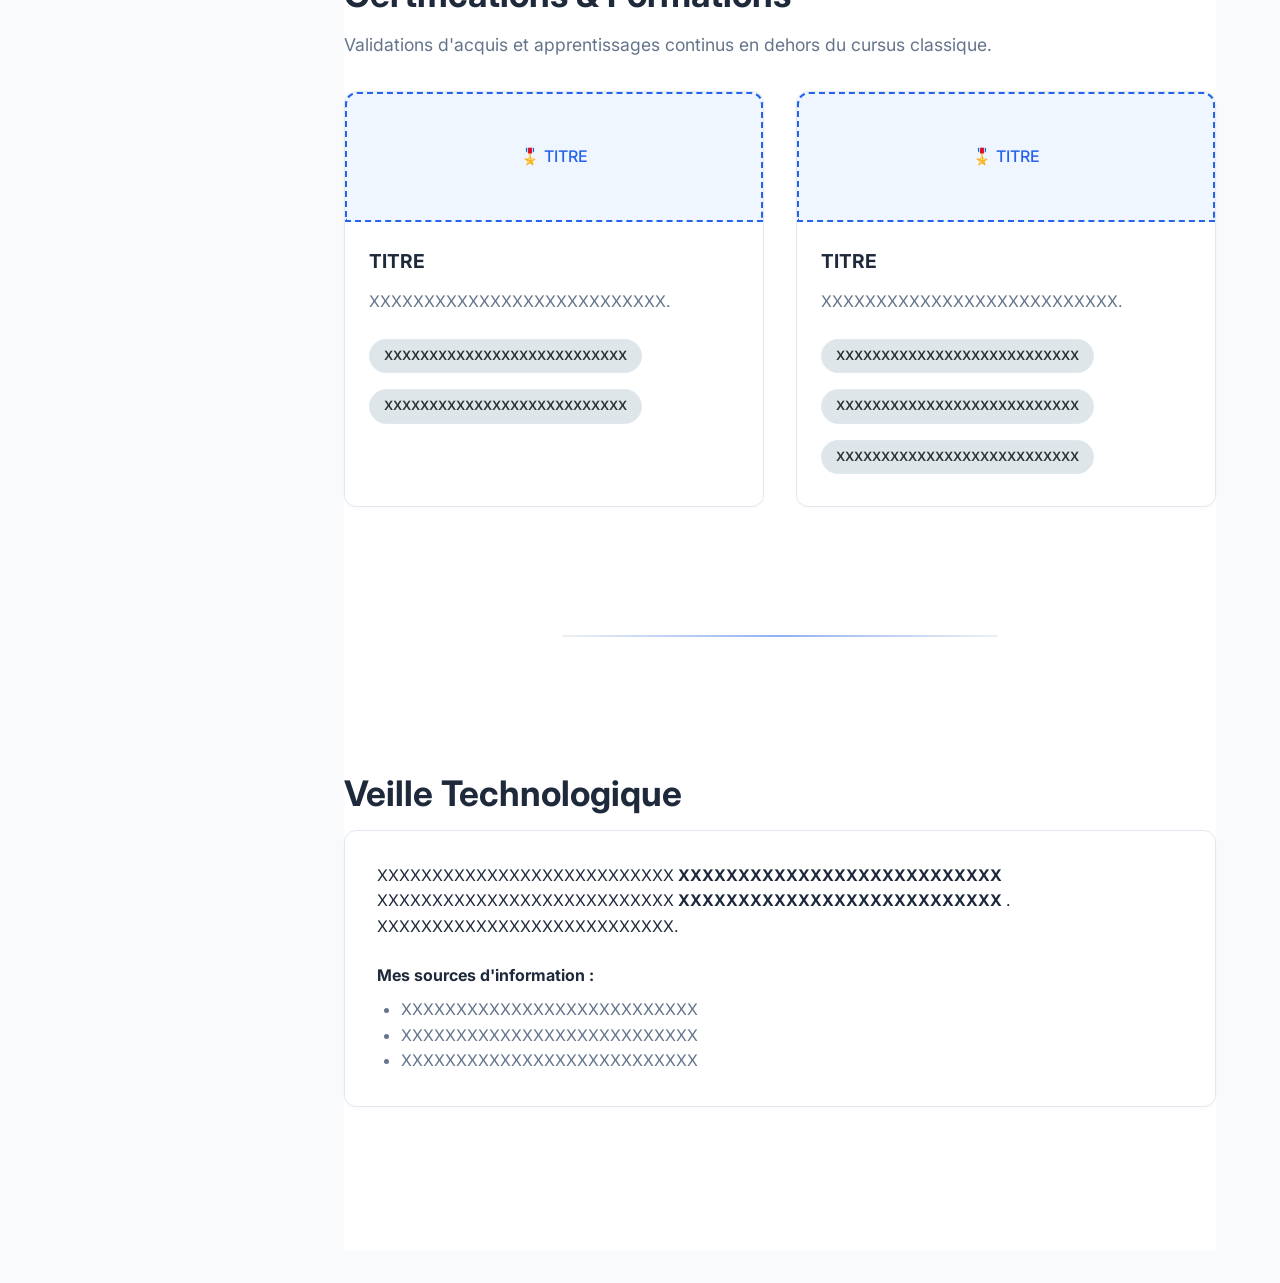
==== commit d3b893e5: "Update index.html" ====
--- a/index.html
+++ b/index.html
@@ -187,10 +187,9 @@
                         <span class="tag">Maintenance</span> <span class="tag">Automates</span>
                         <div class="stage-realisation-image">
                             
-    <div class="image-wrapper">
-        <img href="./image/Realisation_Stage.png" alt="Réalisation technique chez Veolia">
-    </div>
-    <p class="image-desc">Aperçu technique : Administration de l'infrastructure et gestion des sauvegardes</p>
+<div class="stage-realisation-image">
+    <img src="./image/Realisation-Veolia.png" alt="Réalisation technique chez Veolia">
+</div>
                             
                         </div>
                     </div>
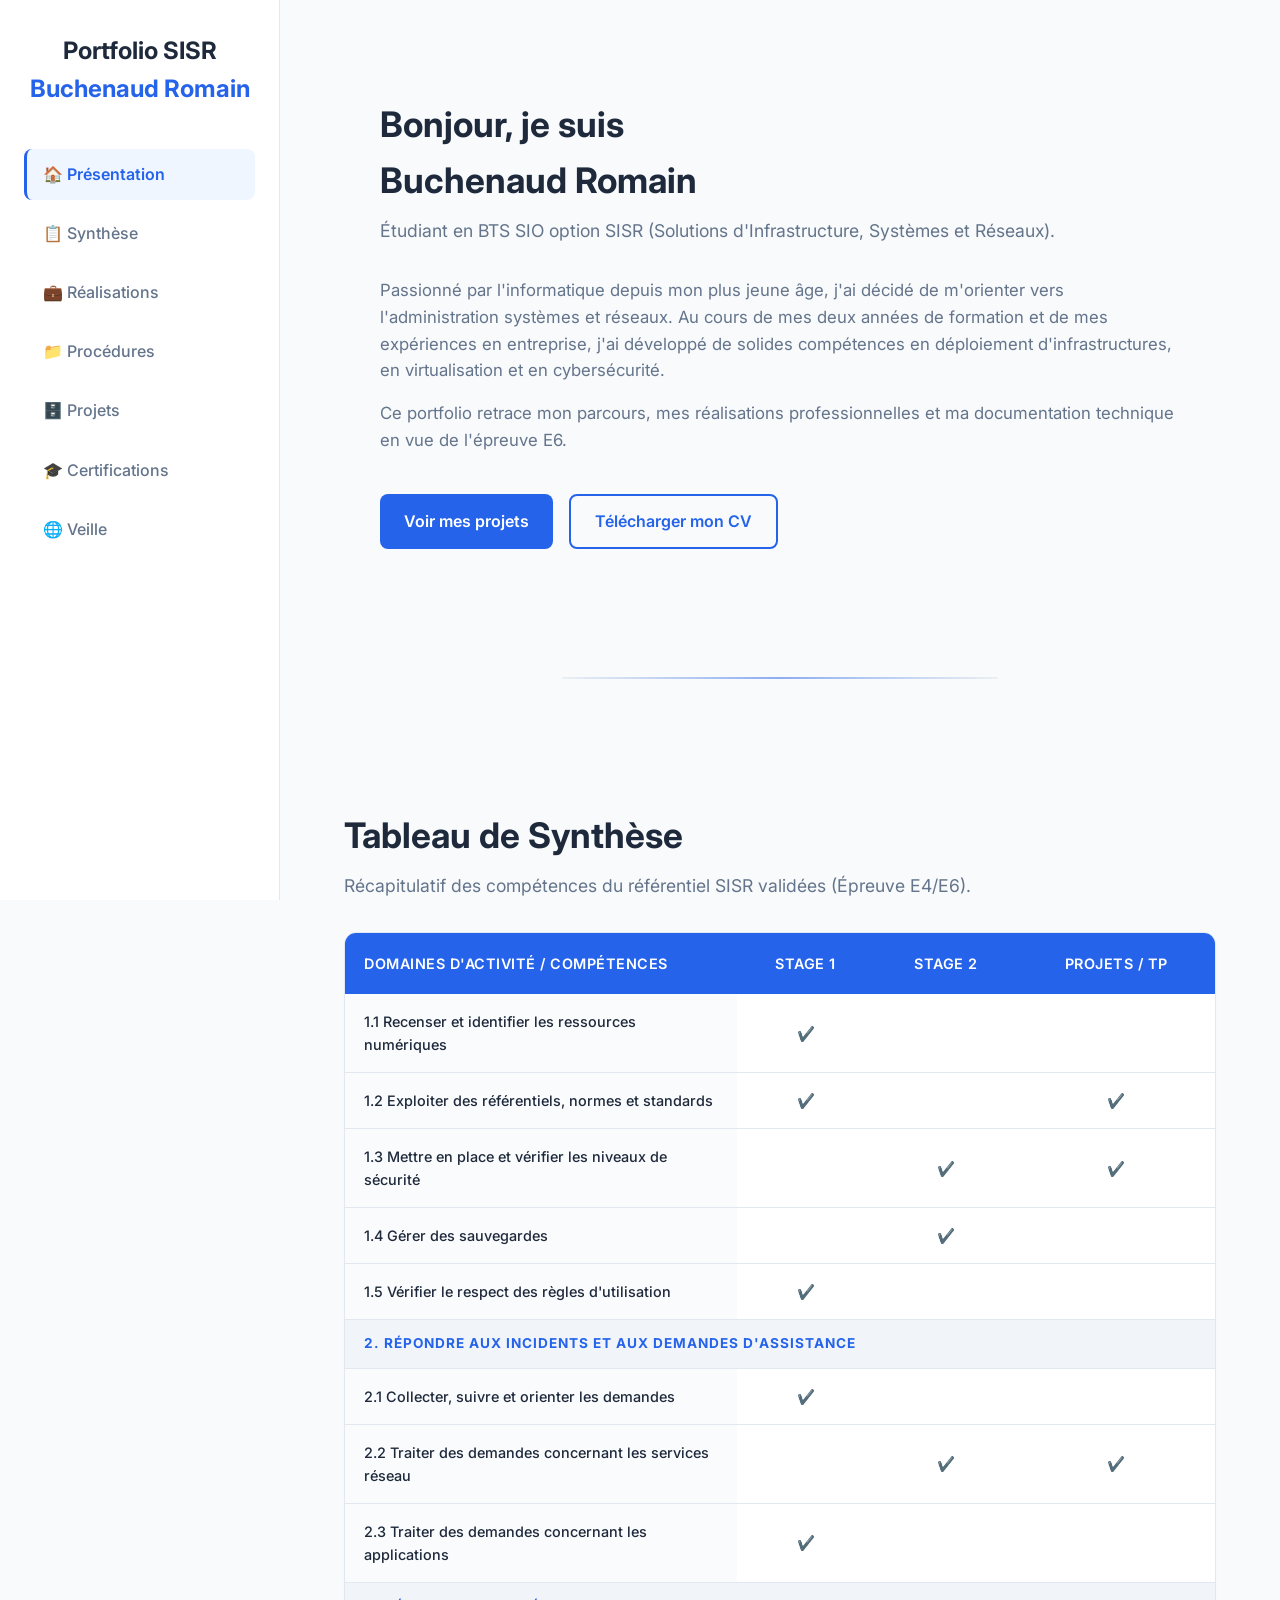
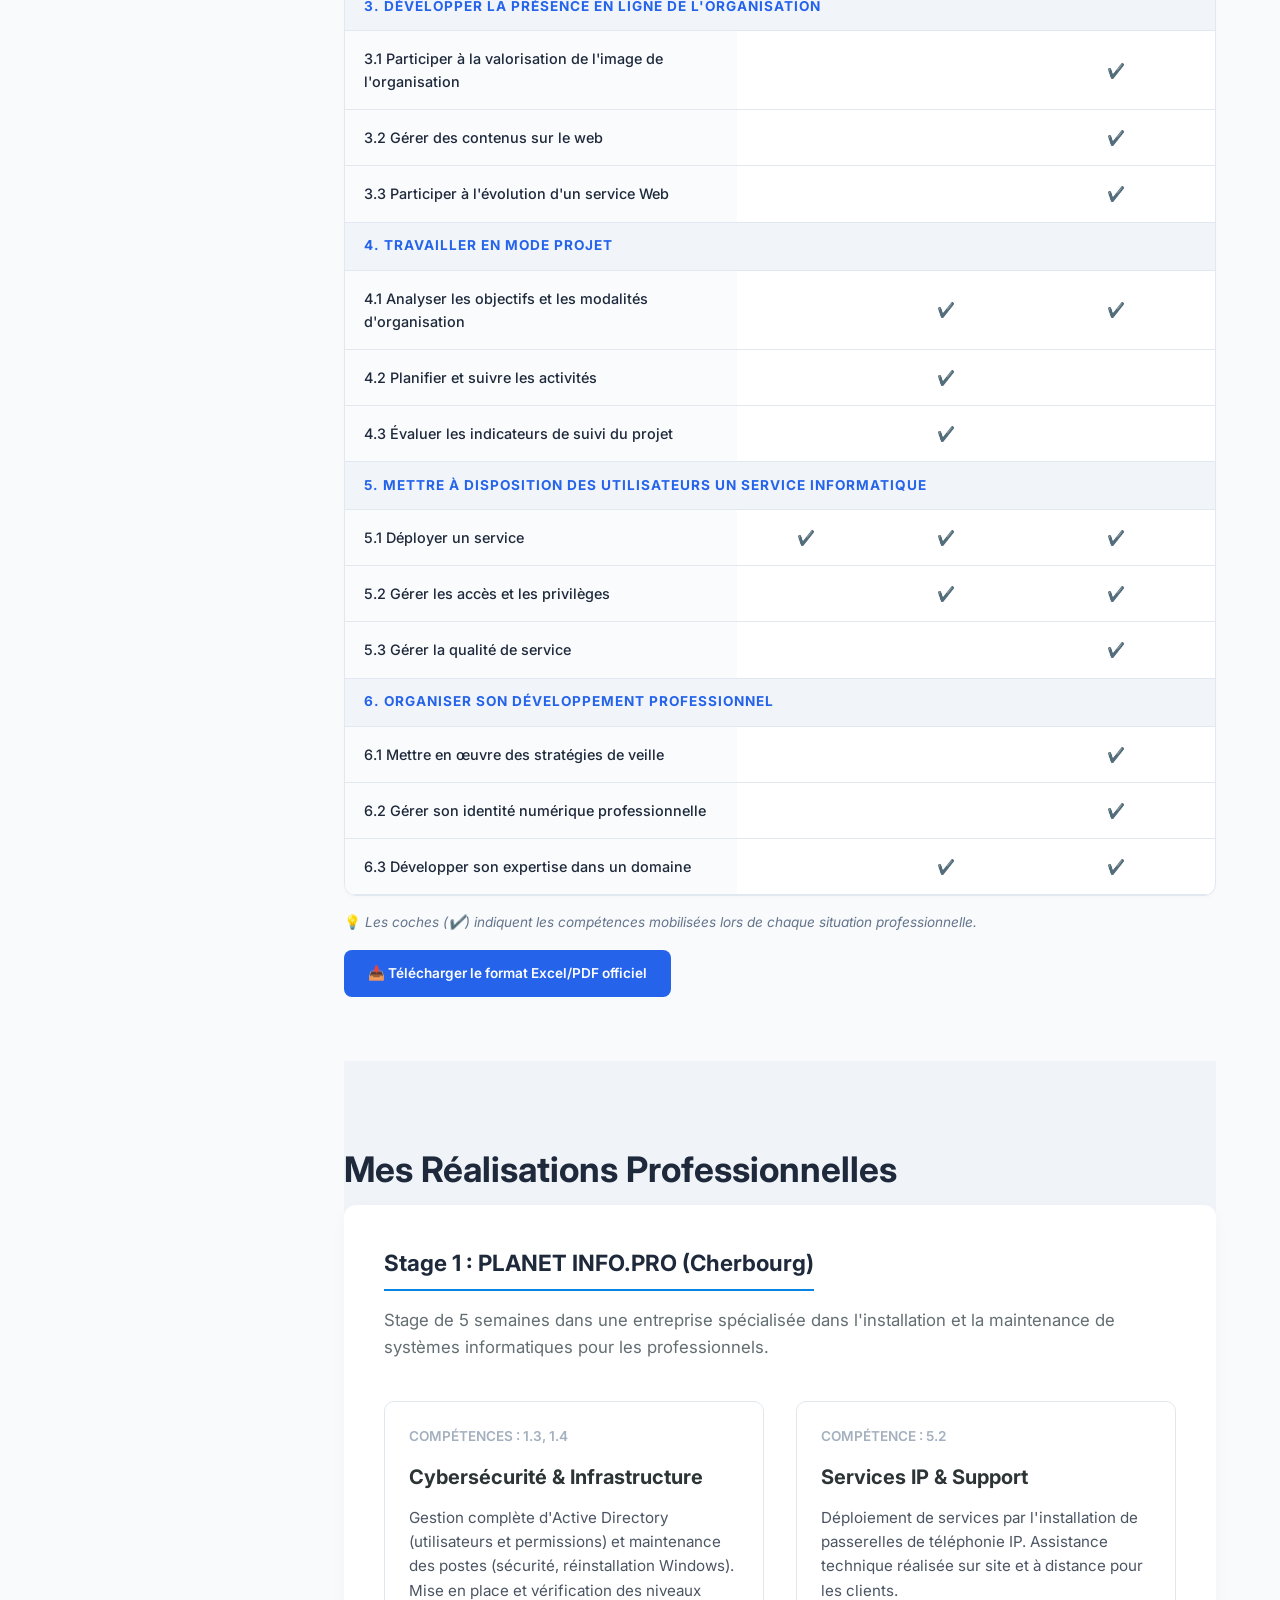
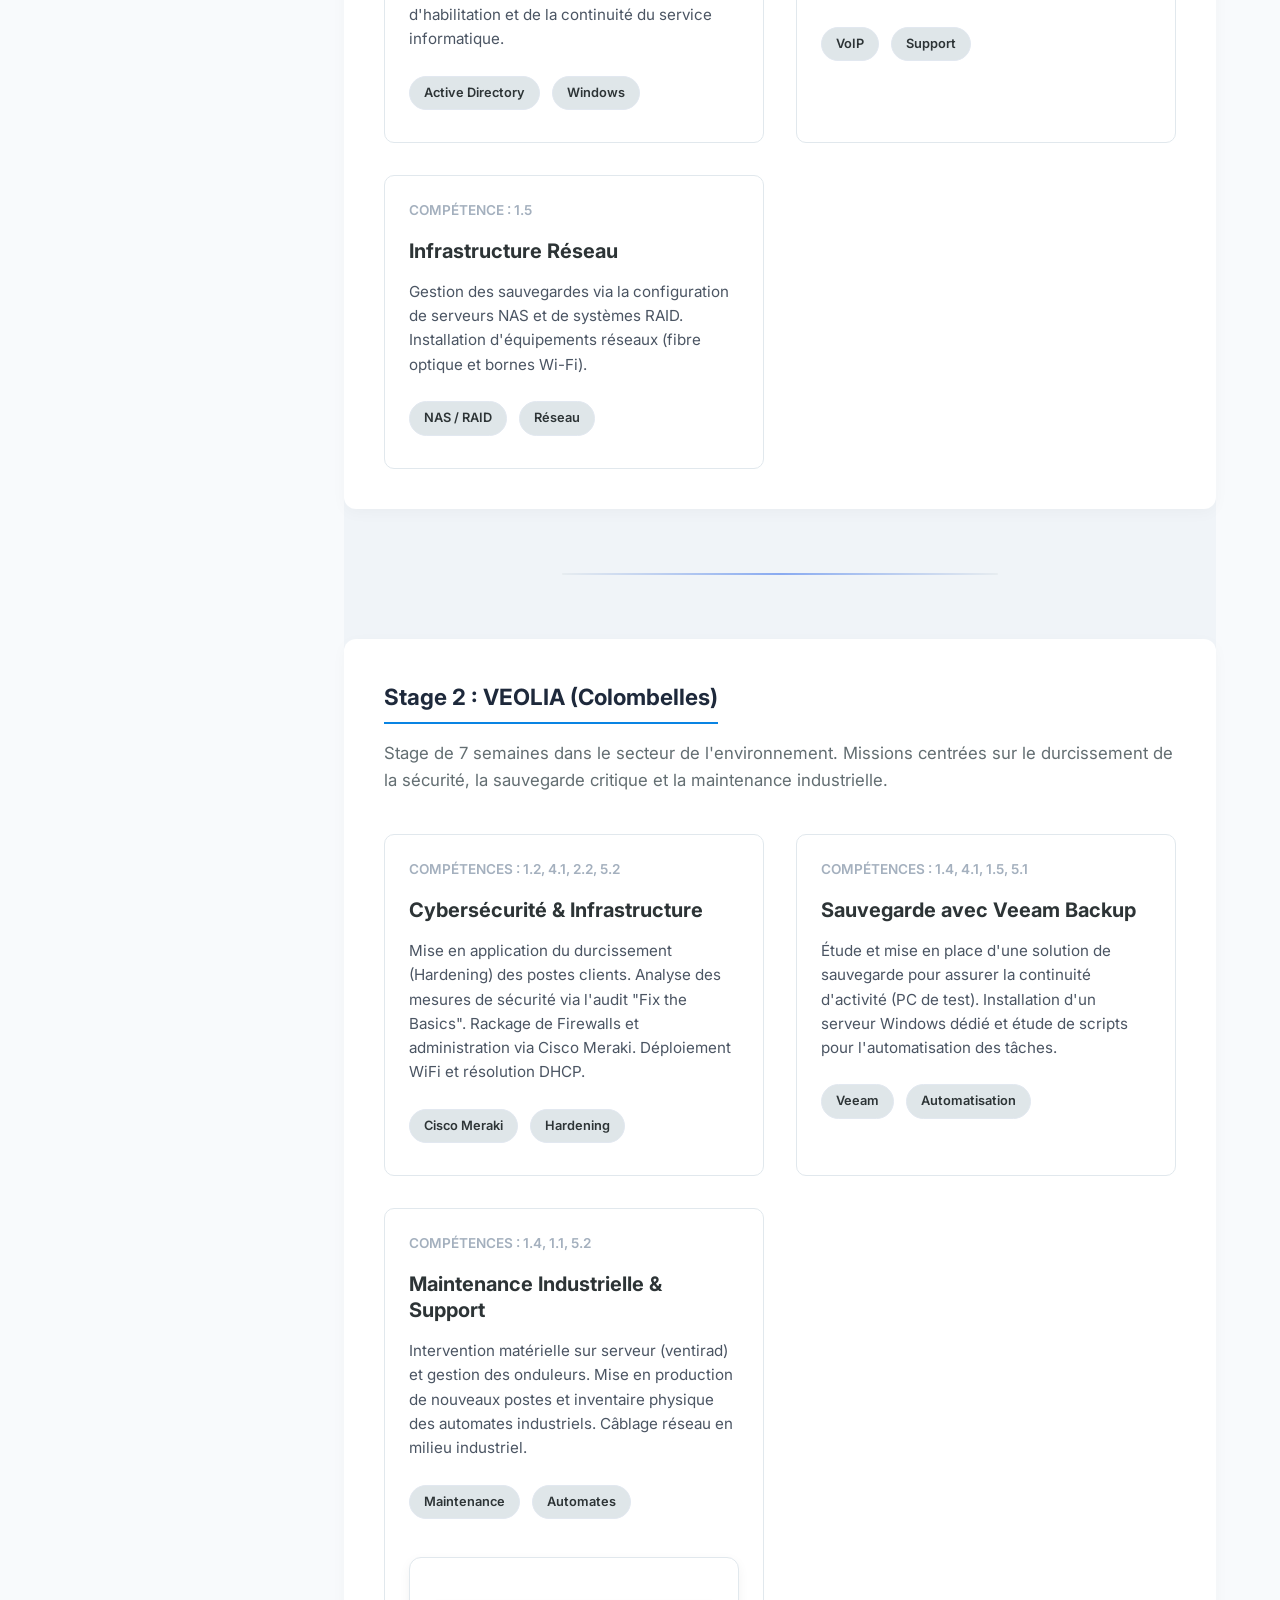
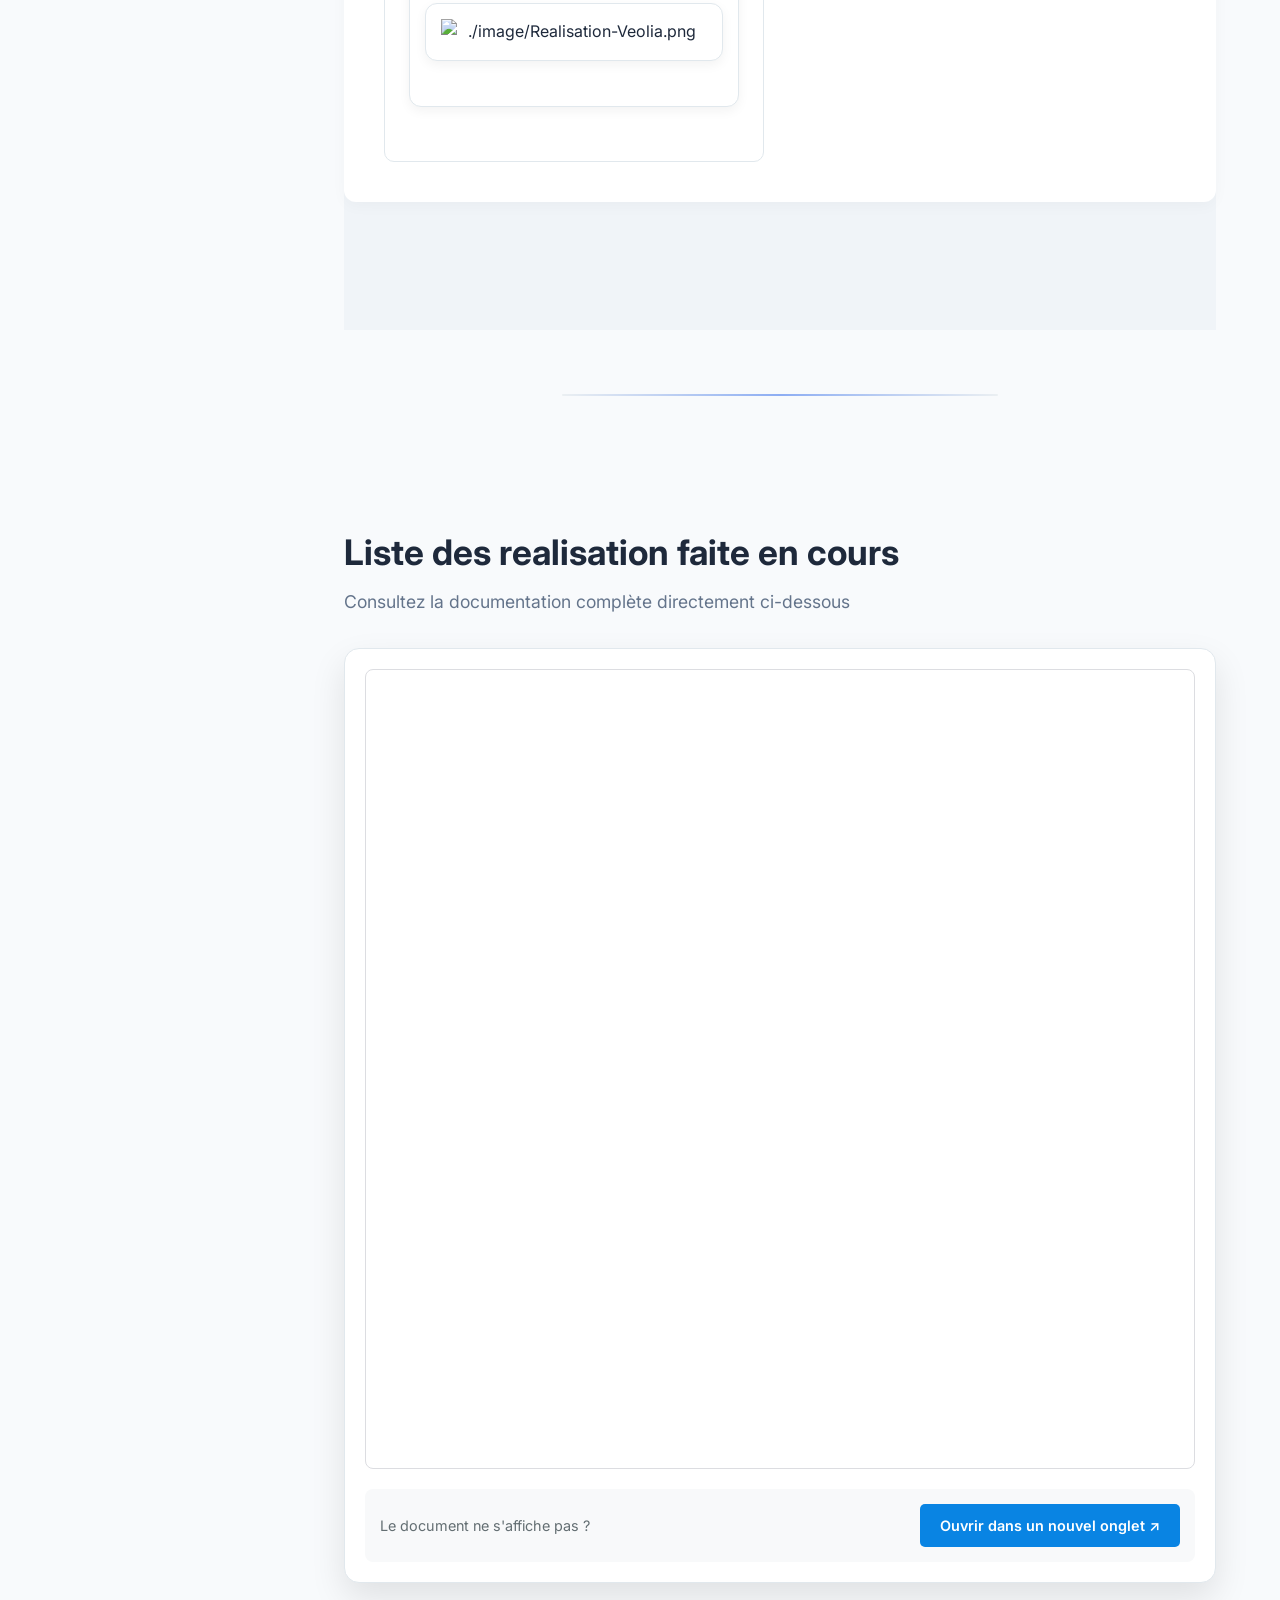
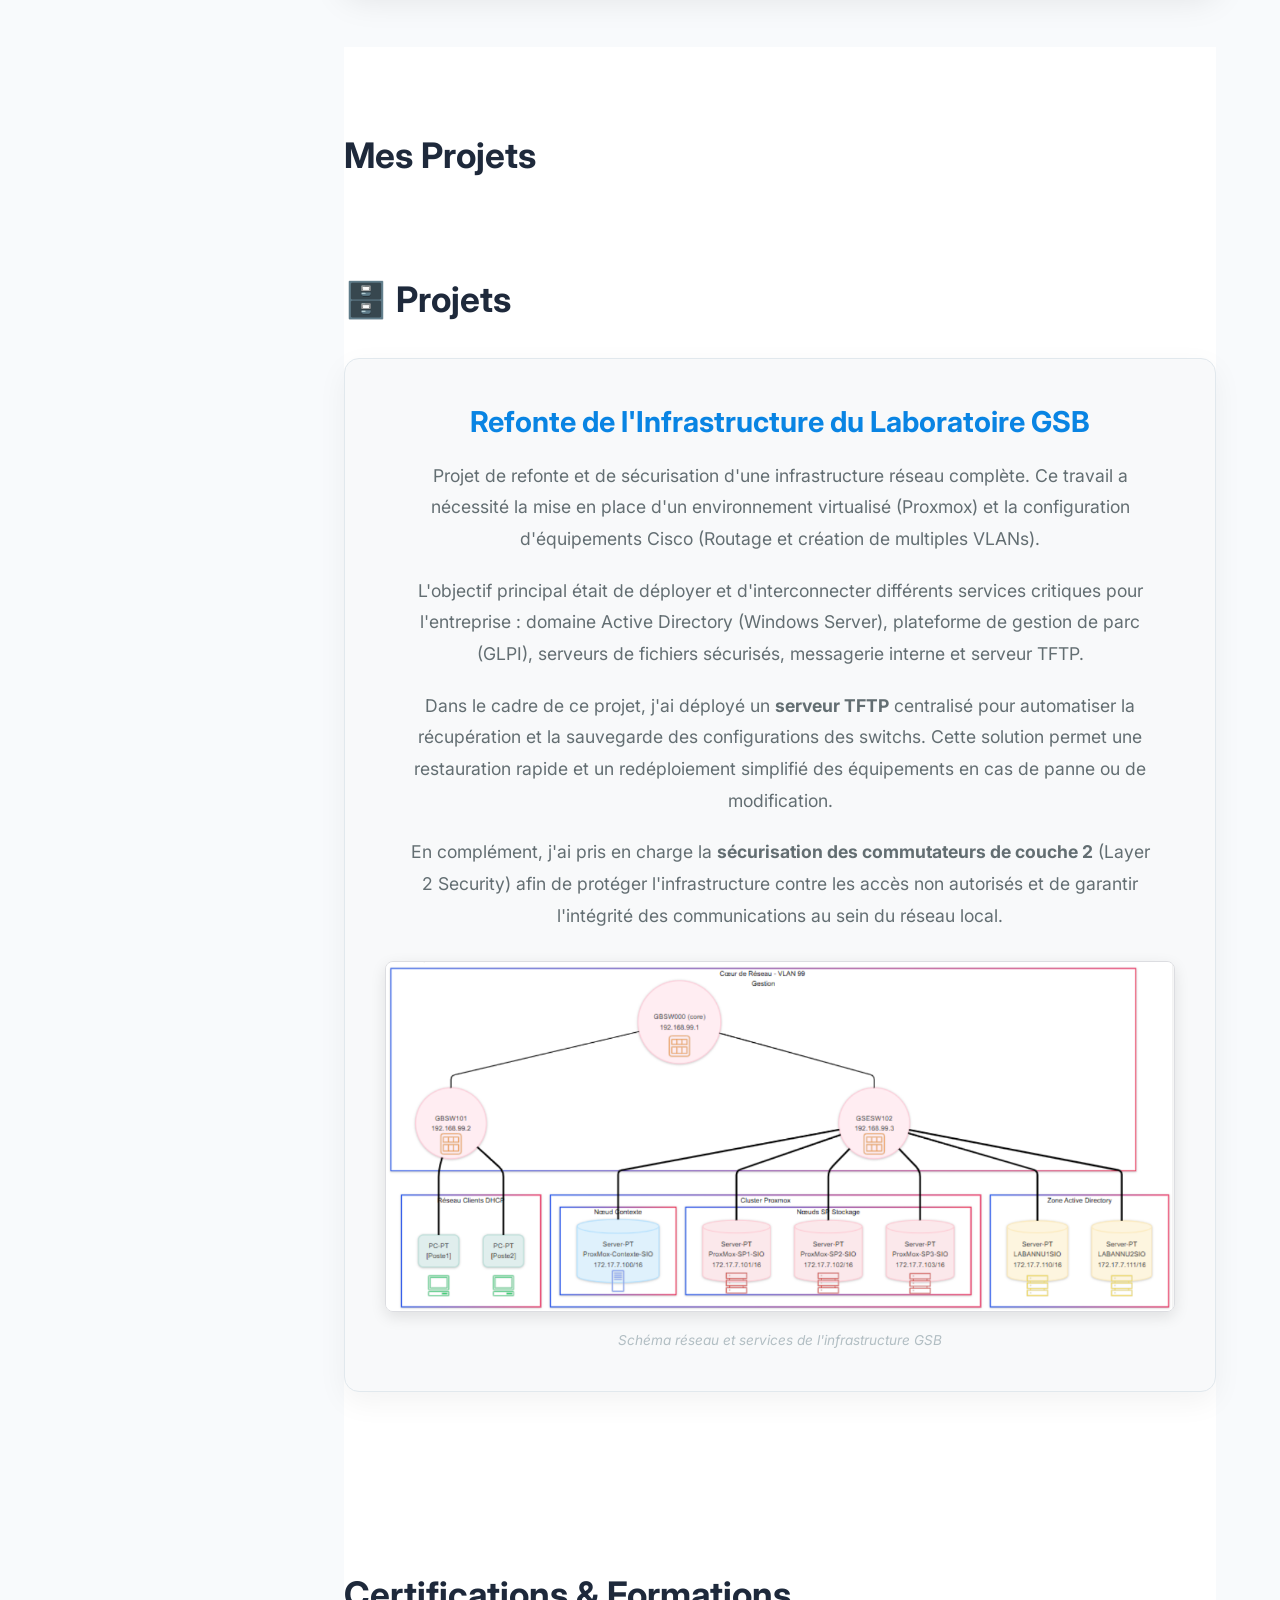
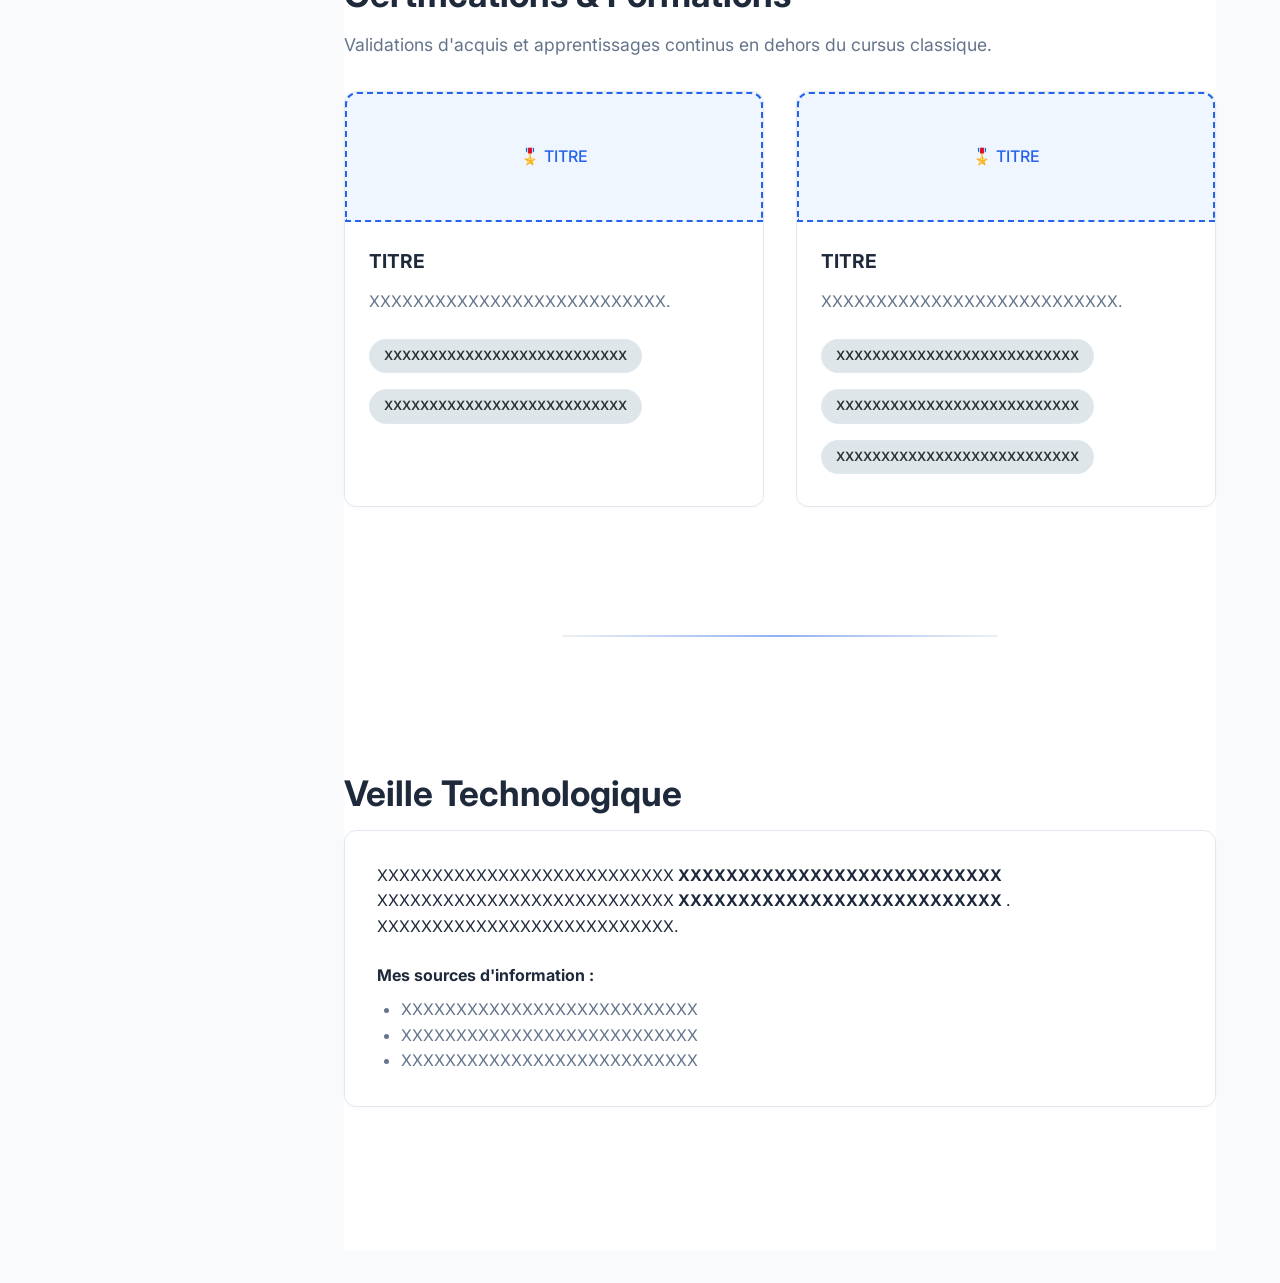
==== commit 8f696b56: "Update index.html" ====
--- a/index.html
+++ b/index.html
@@ -188,7 +188,7 @@
                         <div class="stage-realisation-image">
                             
 <div class="stage-realisation-image">
-    <img src="./image/Realisation-Veolia.png" alt="Réalisation technique chez Veolia">
+    <img src="./image/Realisation-Veolia.png" alt="./image/Realisation-Veolia.png">
 </div>
                             
                         </div>
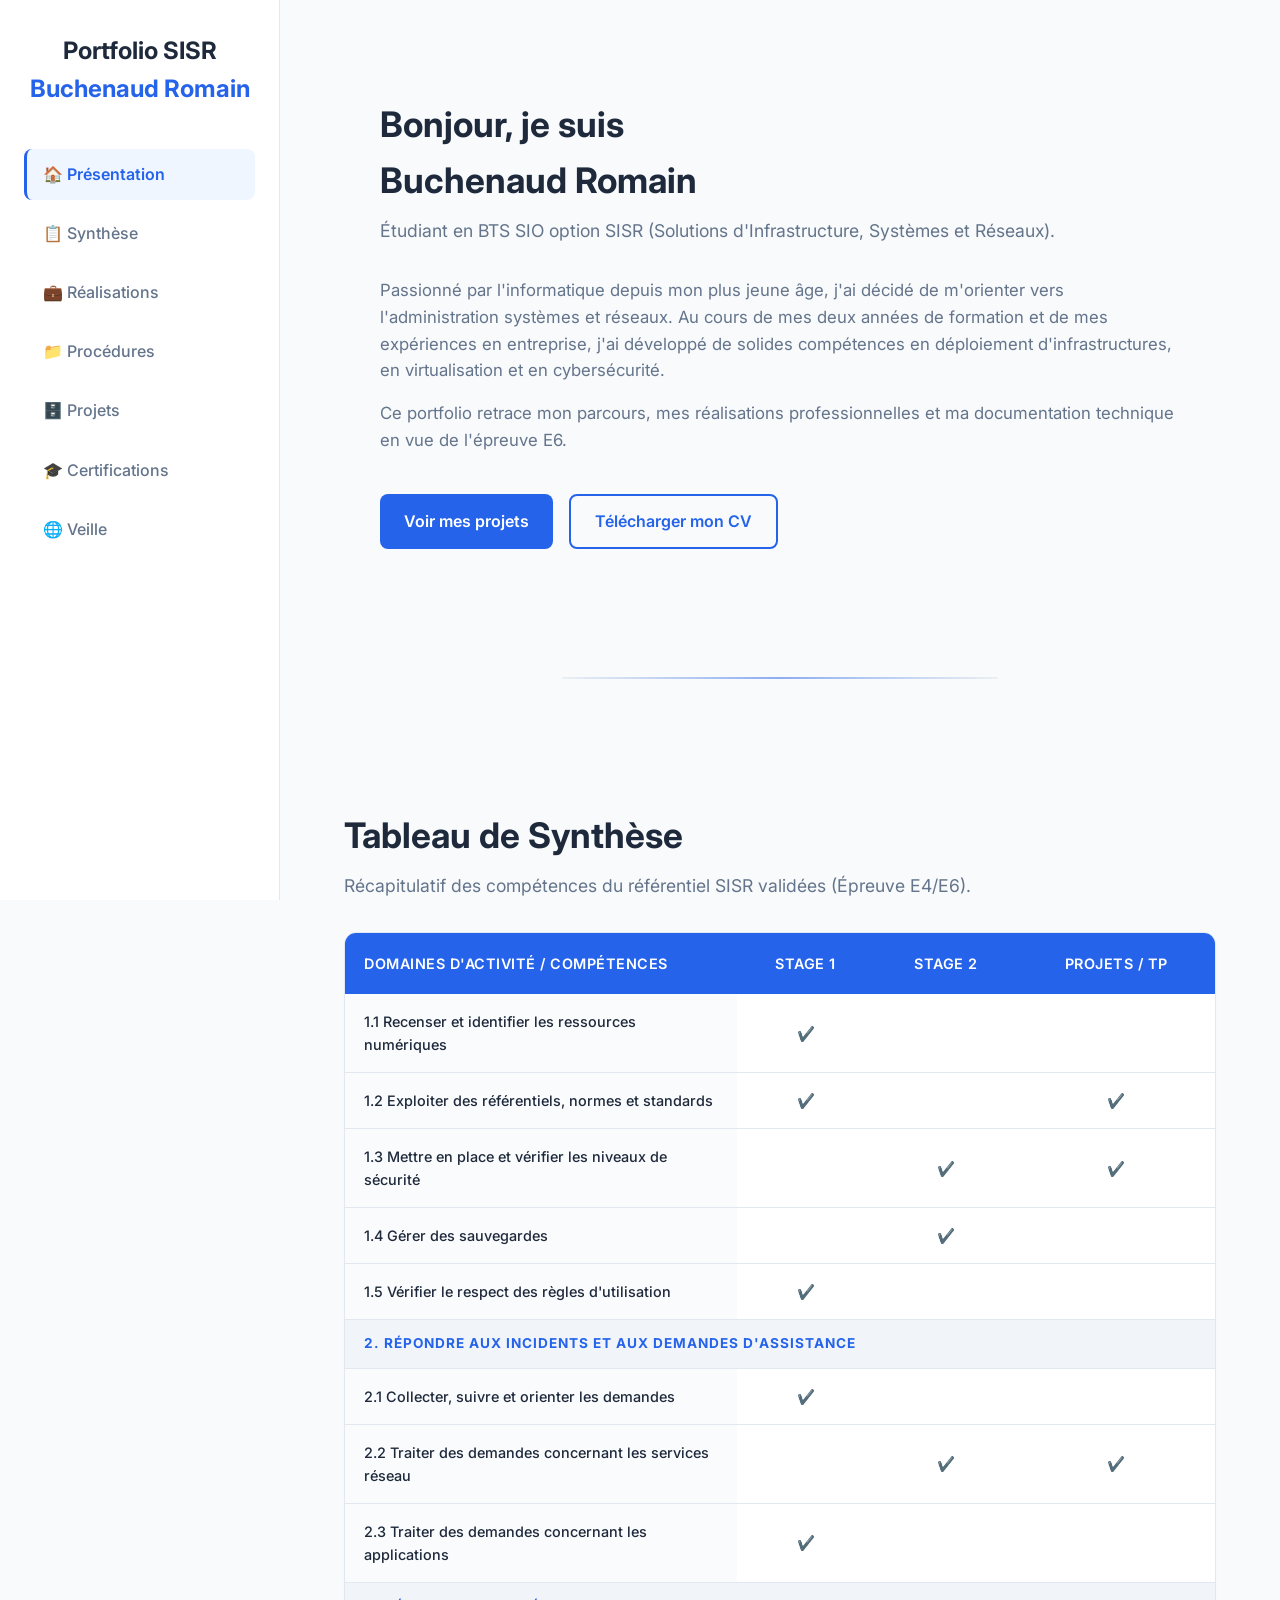
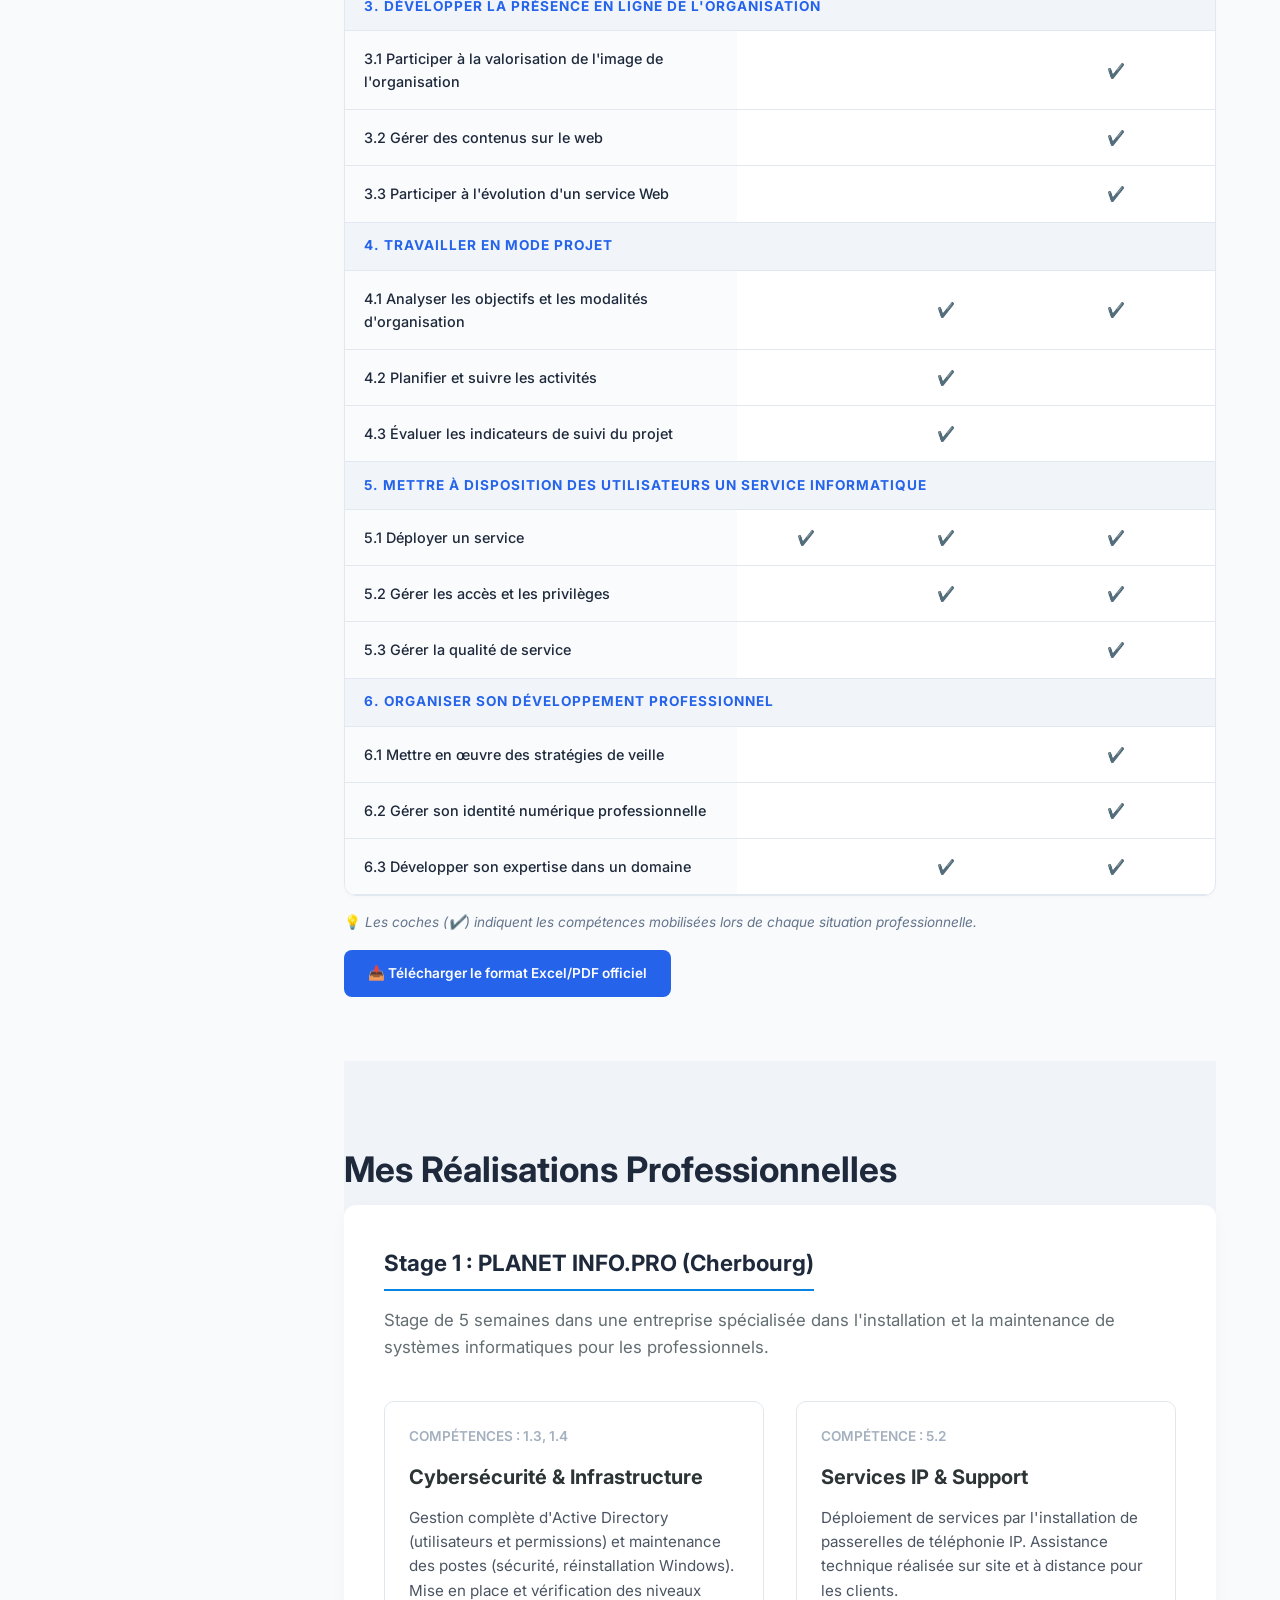
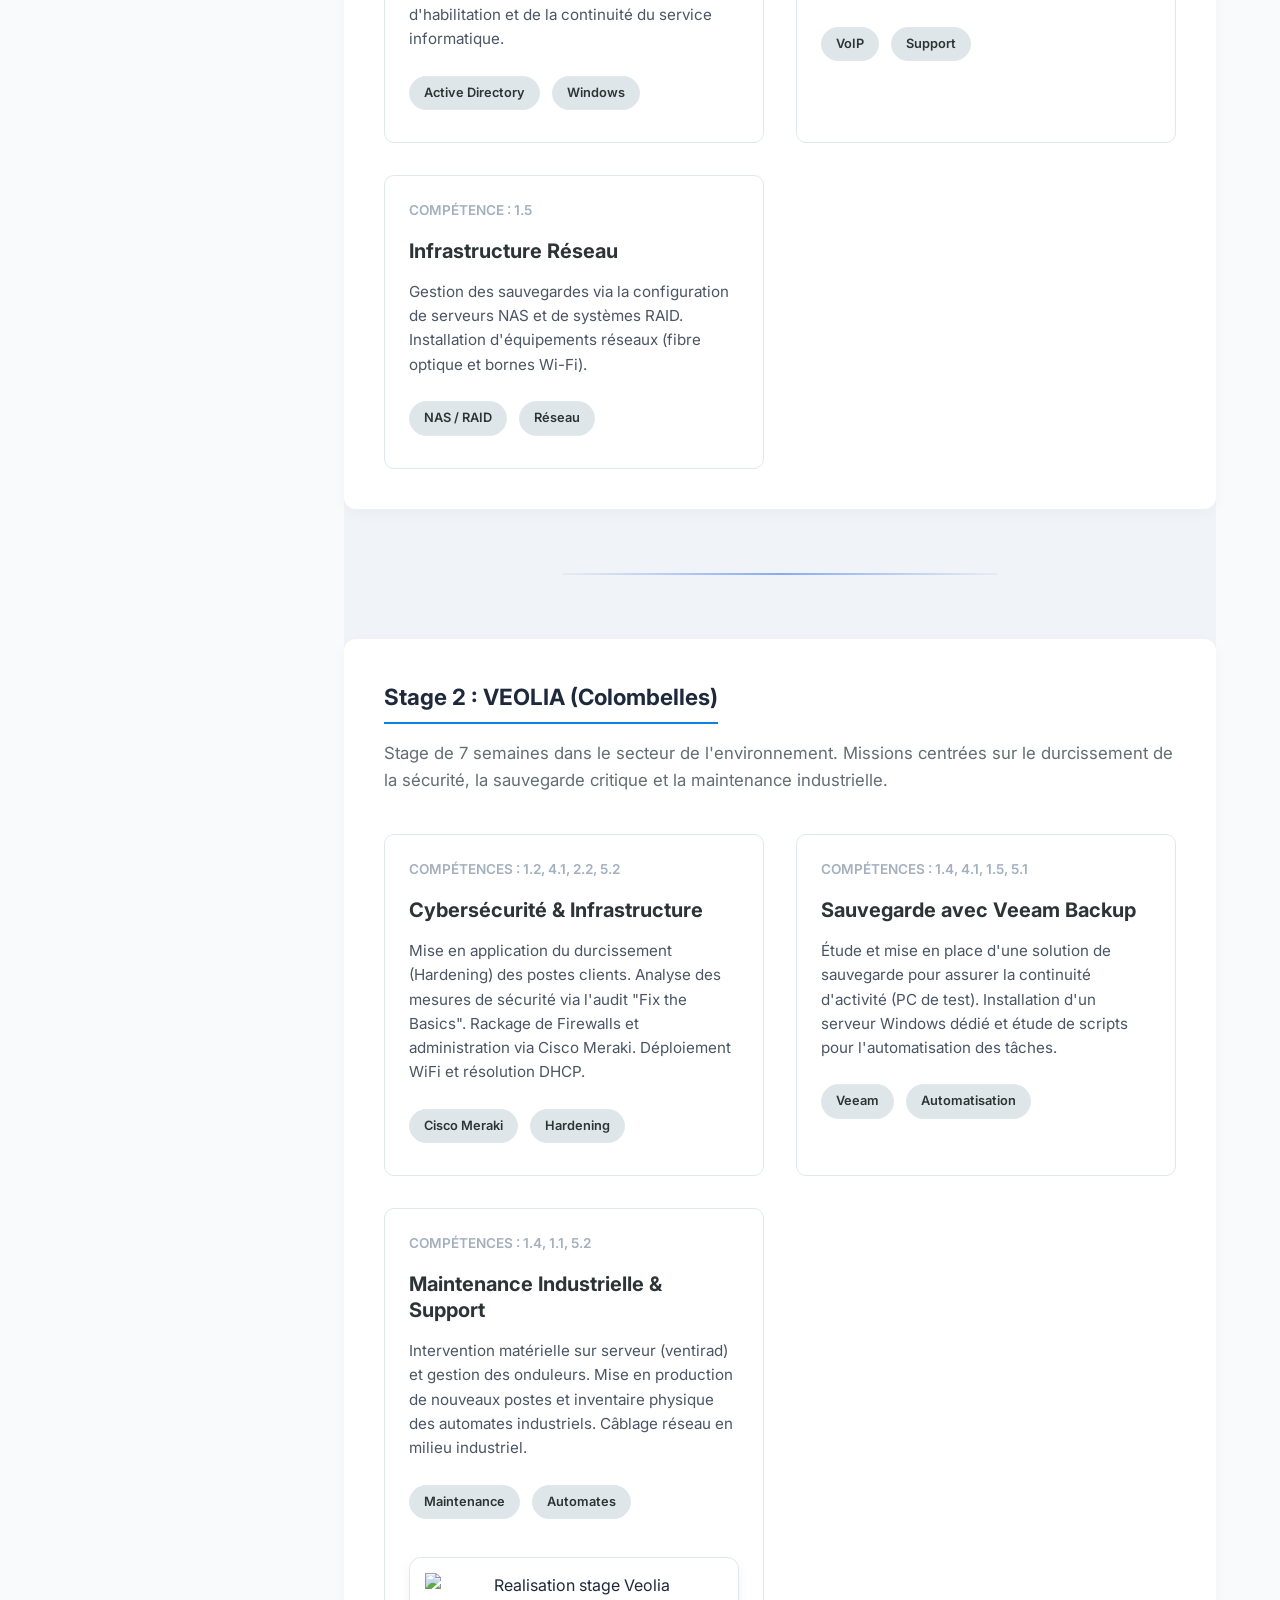
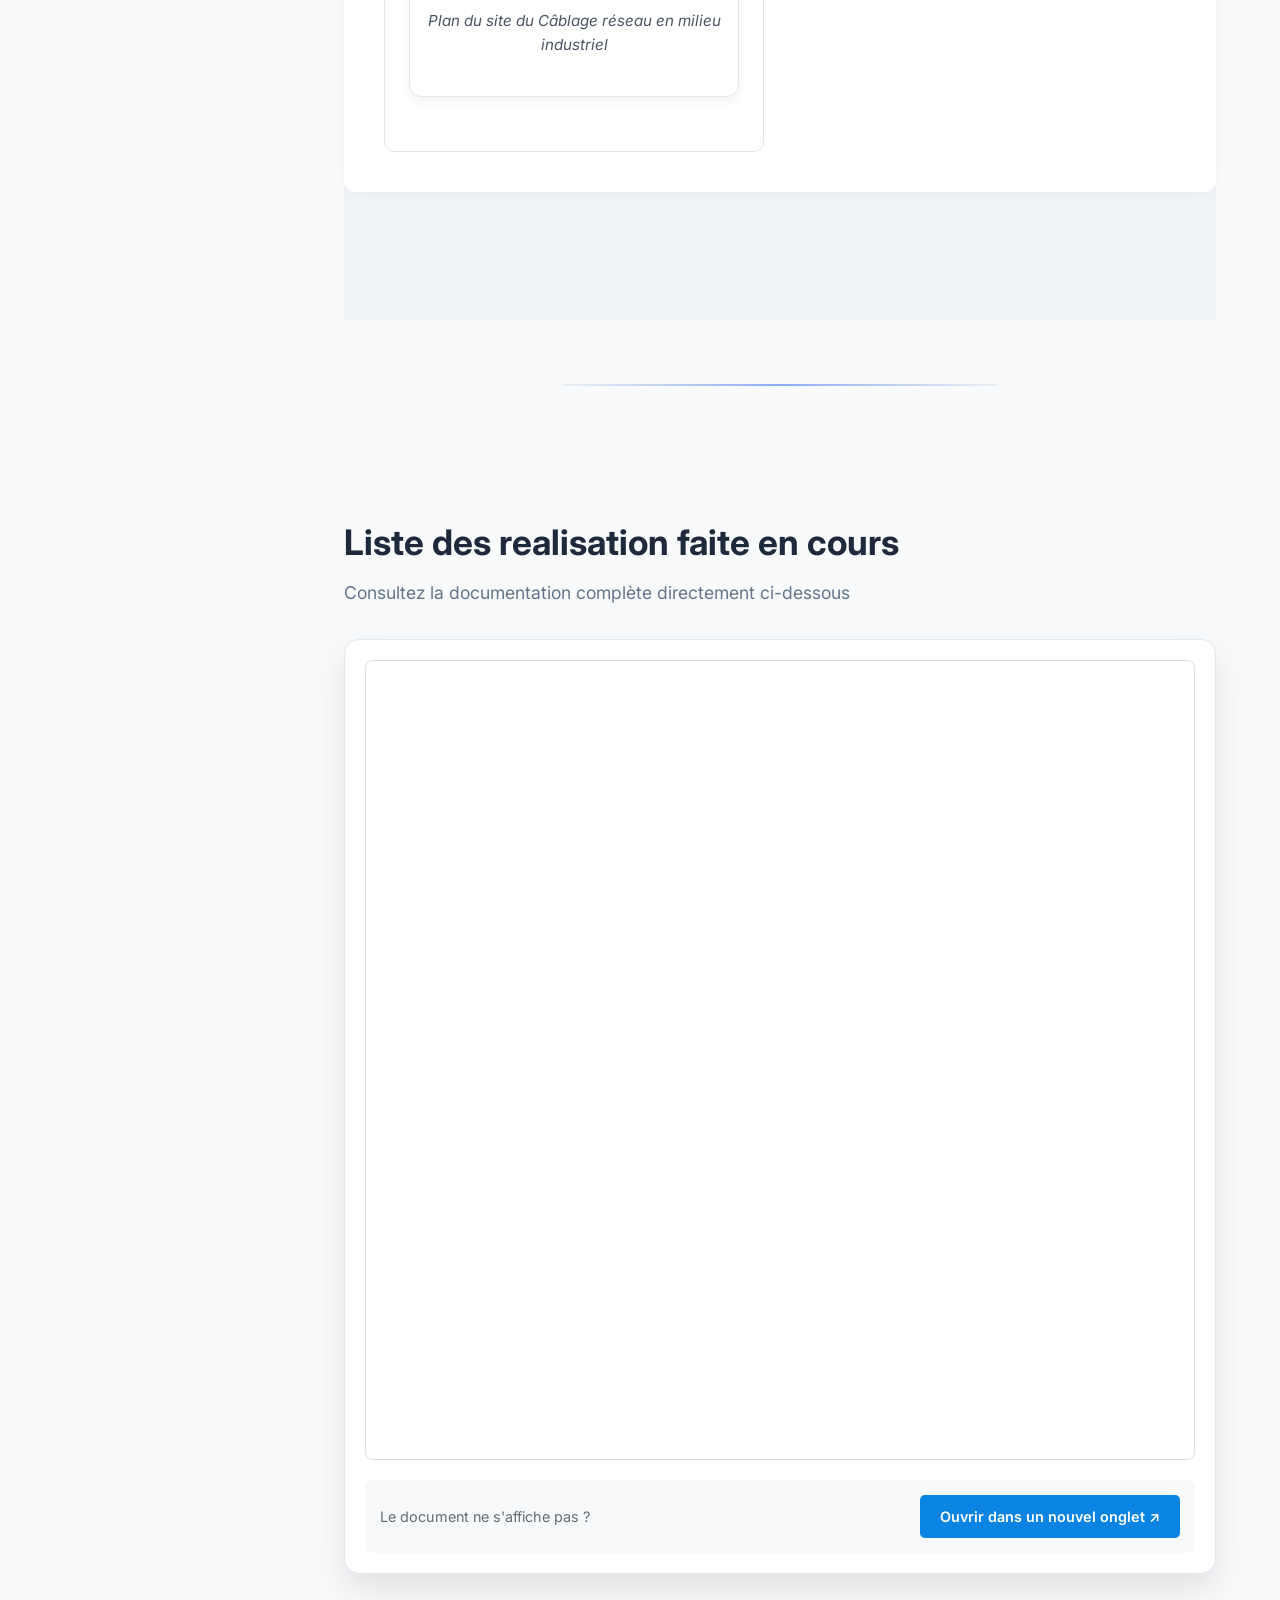
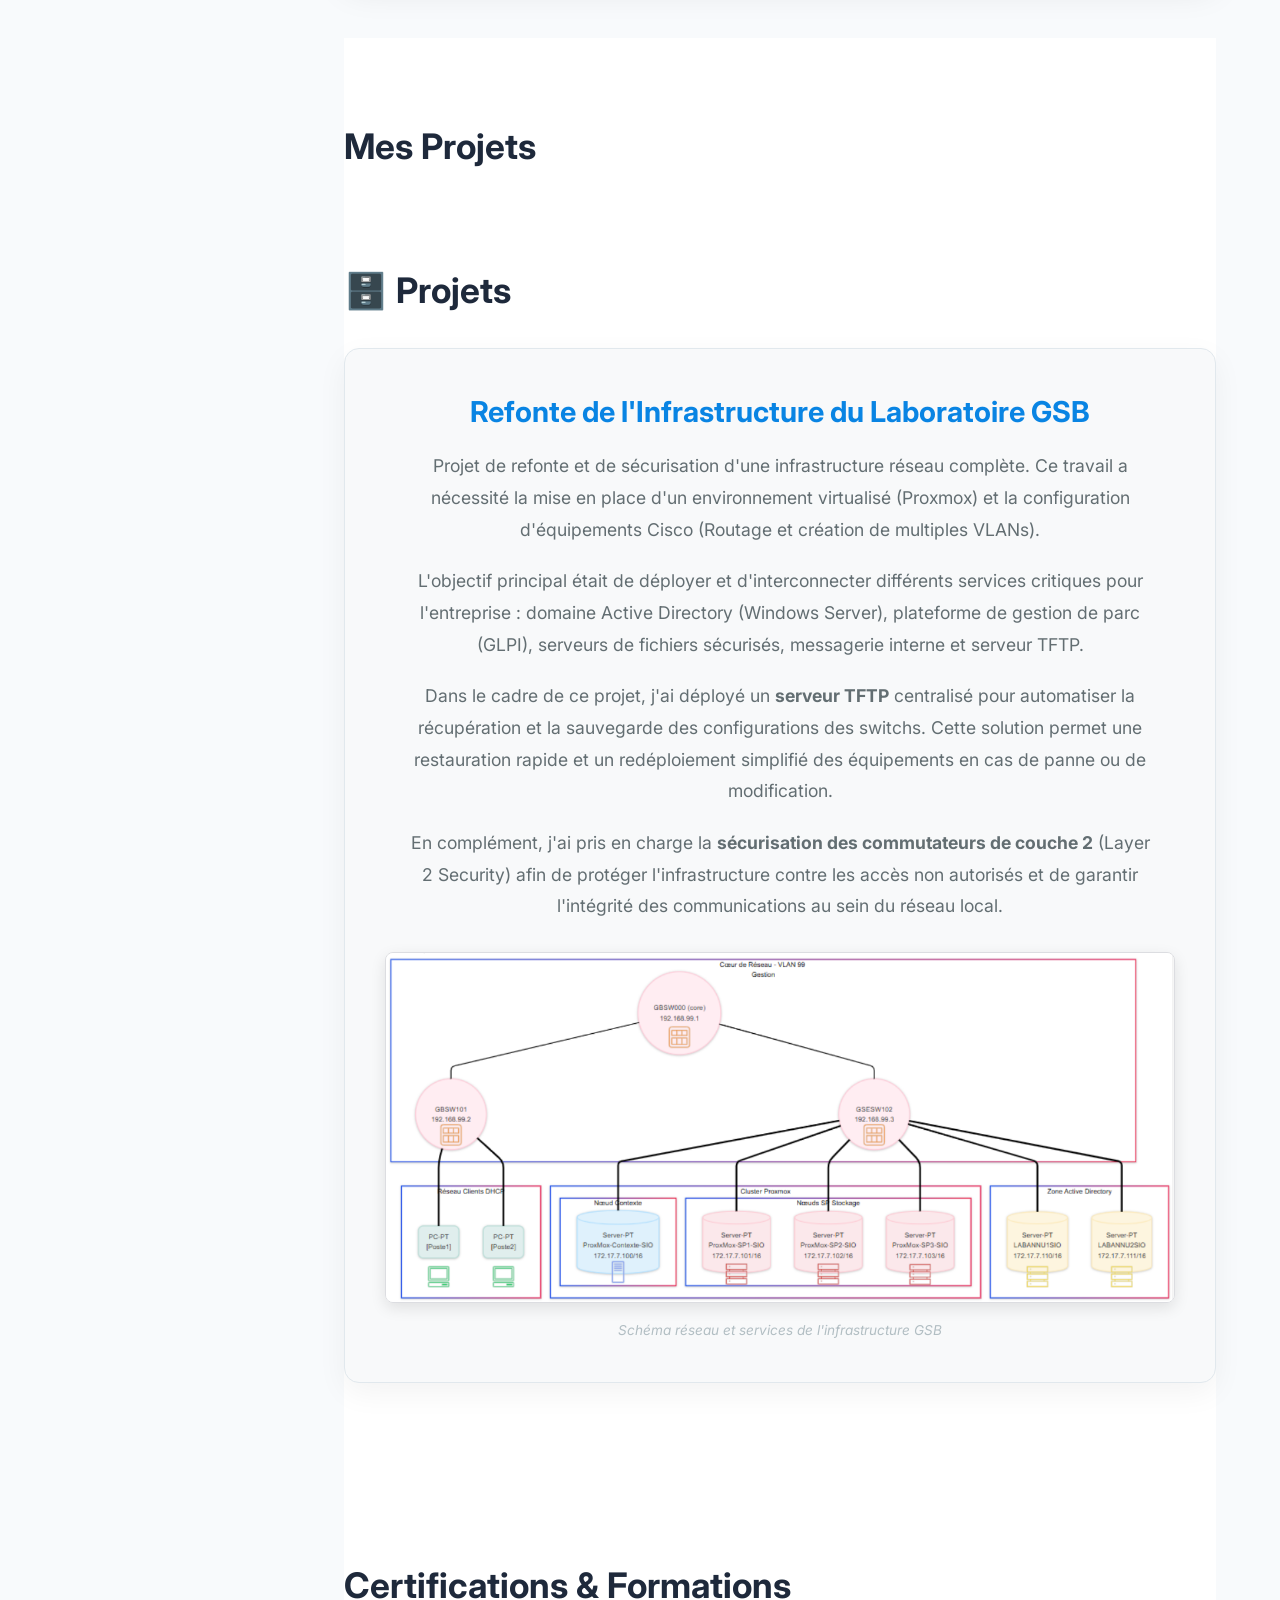
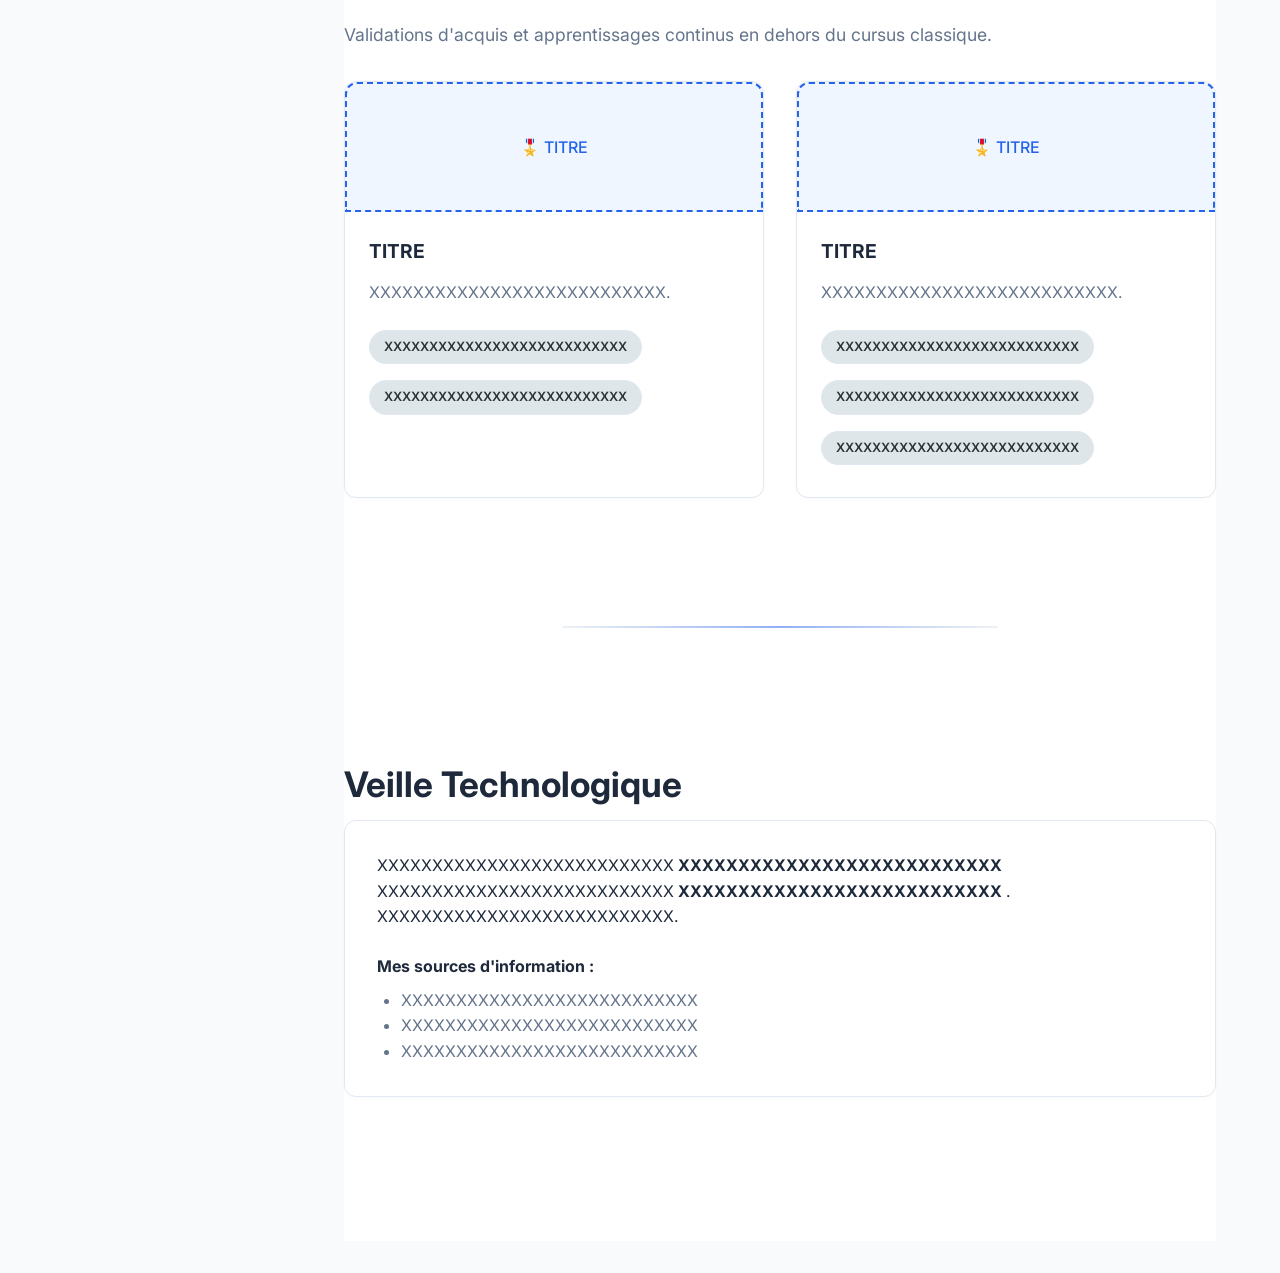
==== commit dcab0a1d: "Update index.html" ====
--- a/index.html
+++ b/index.html
@@ -187,9 +187,10 @@
                         <span class="tag">Maintenance</span> <span class="tag">Automates</span>
                         <div class="stage-realisation-image">
                             
-<div class="stage-realisation-image">
-    <img src="./image/Realisation-Veolia.png" alt="./image/Realisation-Veolia.png">
-</div>
+            <div class="Realisation Veolia">
+                <img src="./image/Realisation_Stage.png" alt="Realisation stage Veolia" />
+                <p class="image-caption">Plan du site du Câblage réseau en milieu industriel</p>
+            </div>
                             
                         </div>
                     </div>
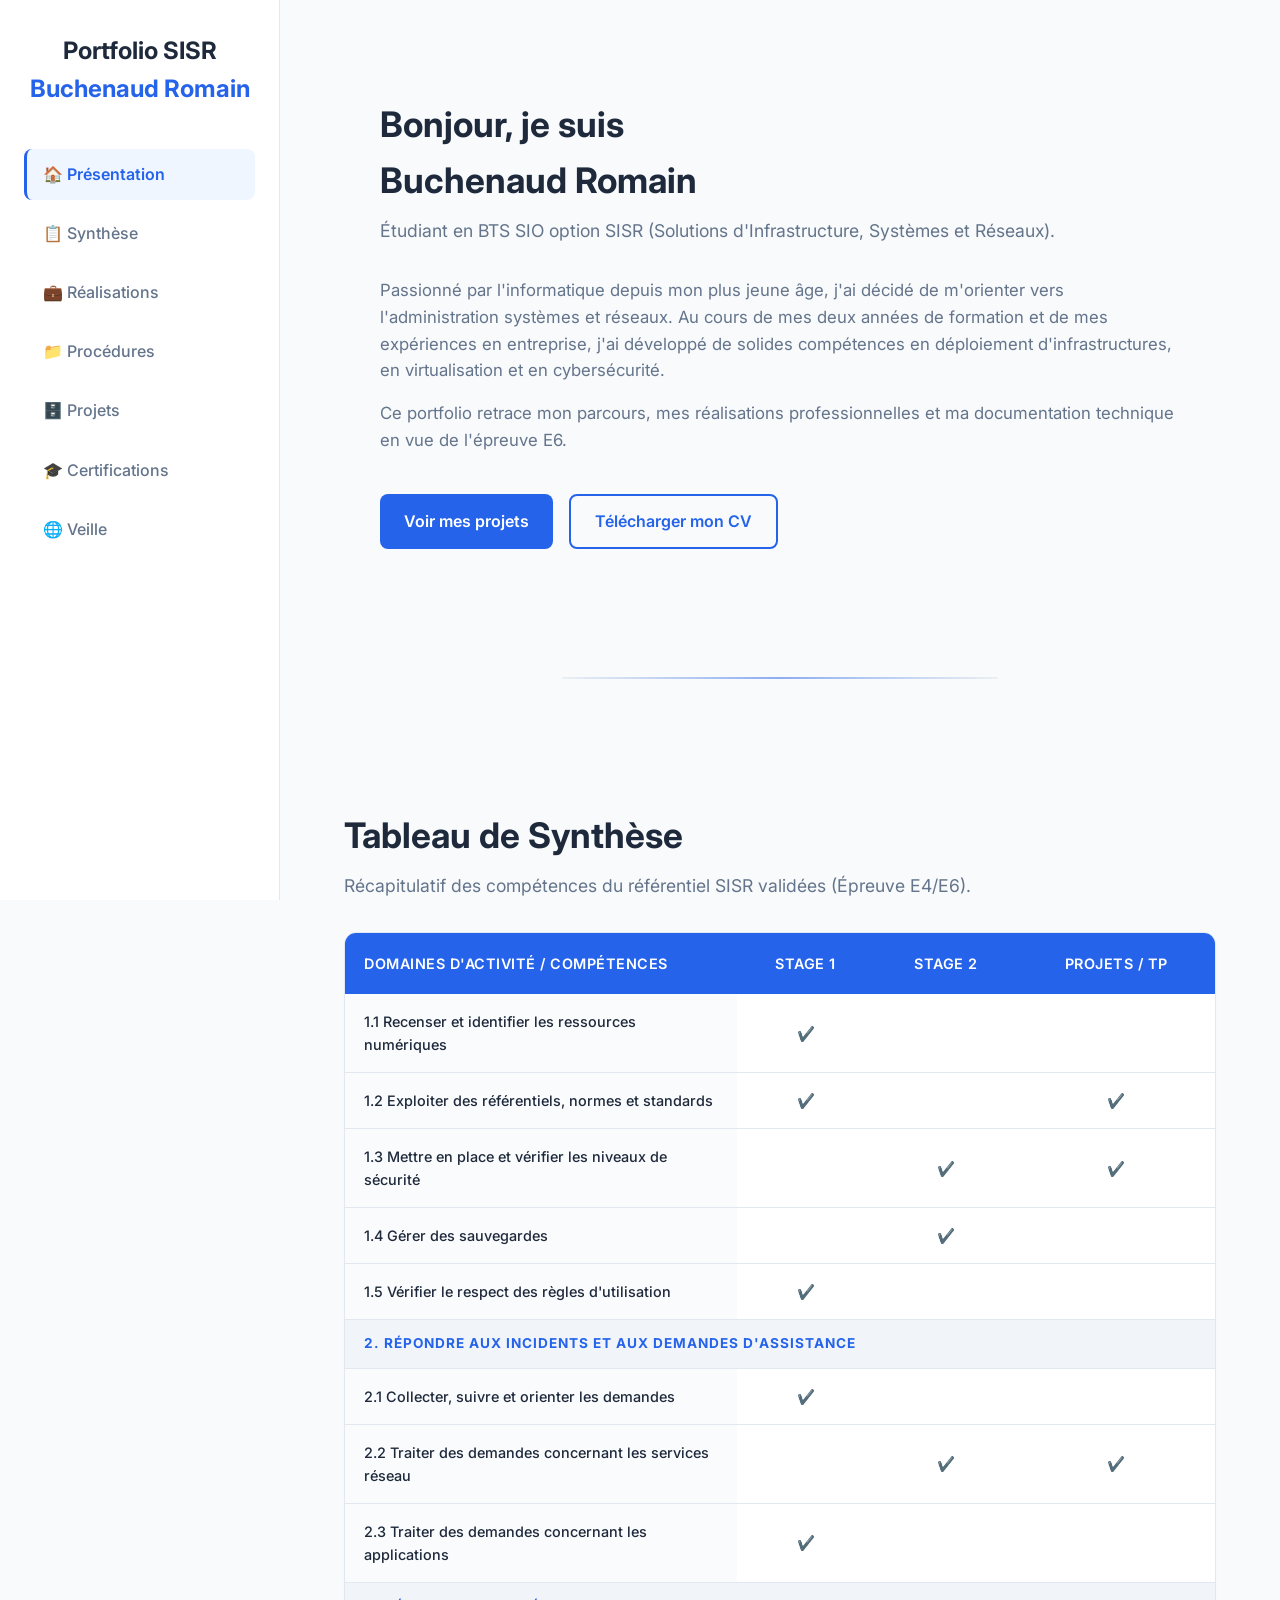
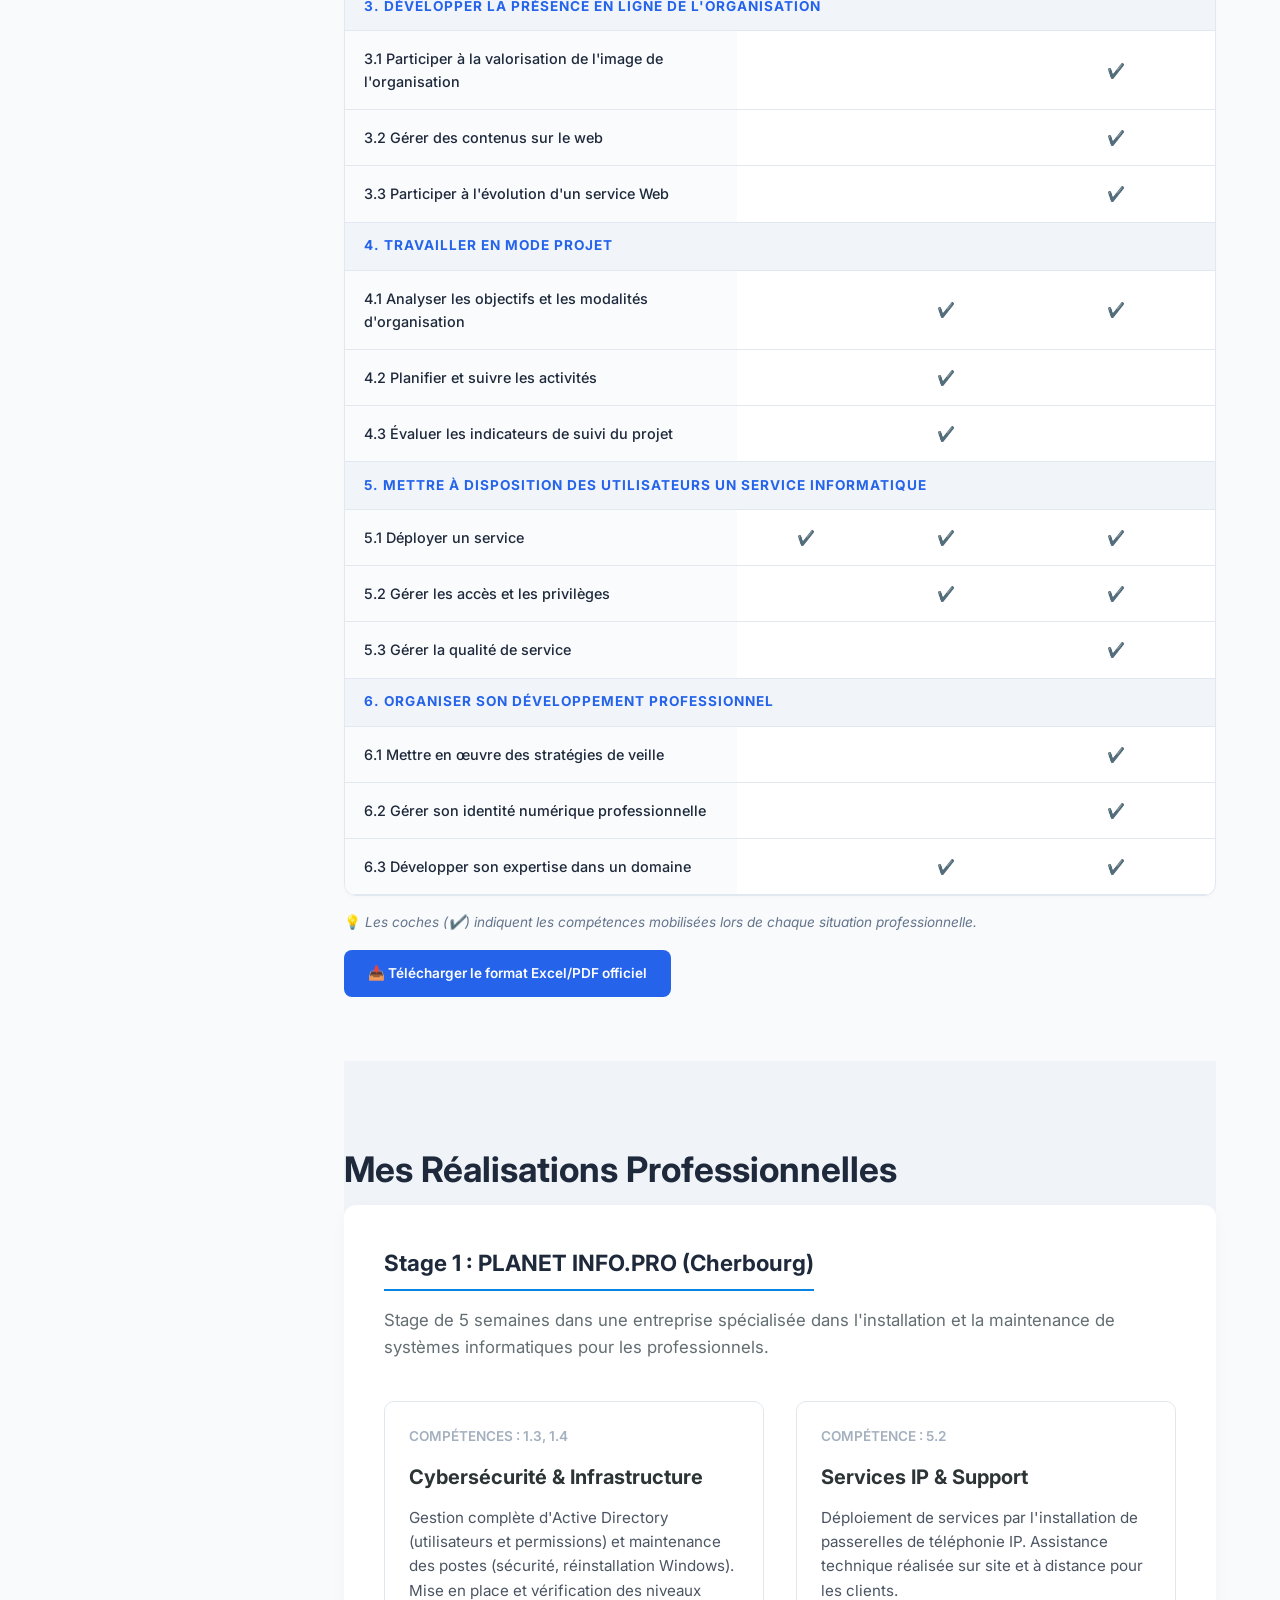
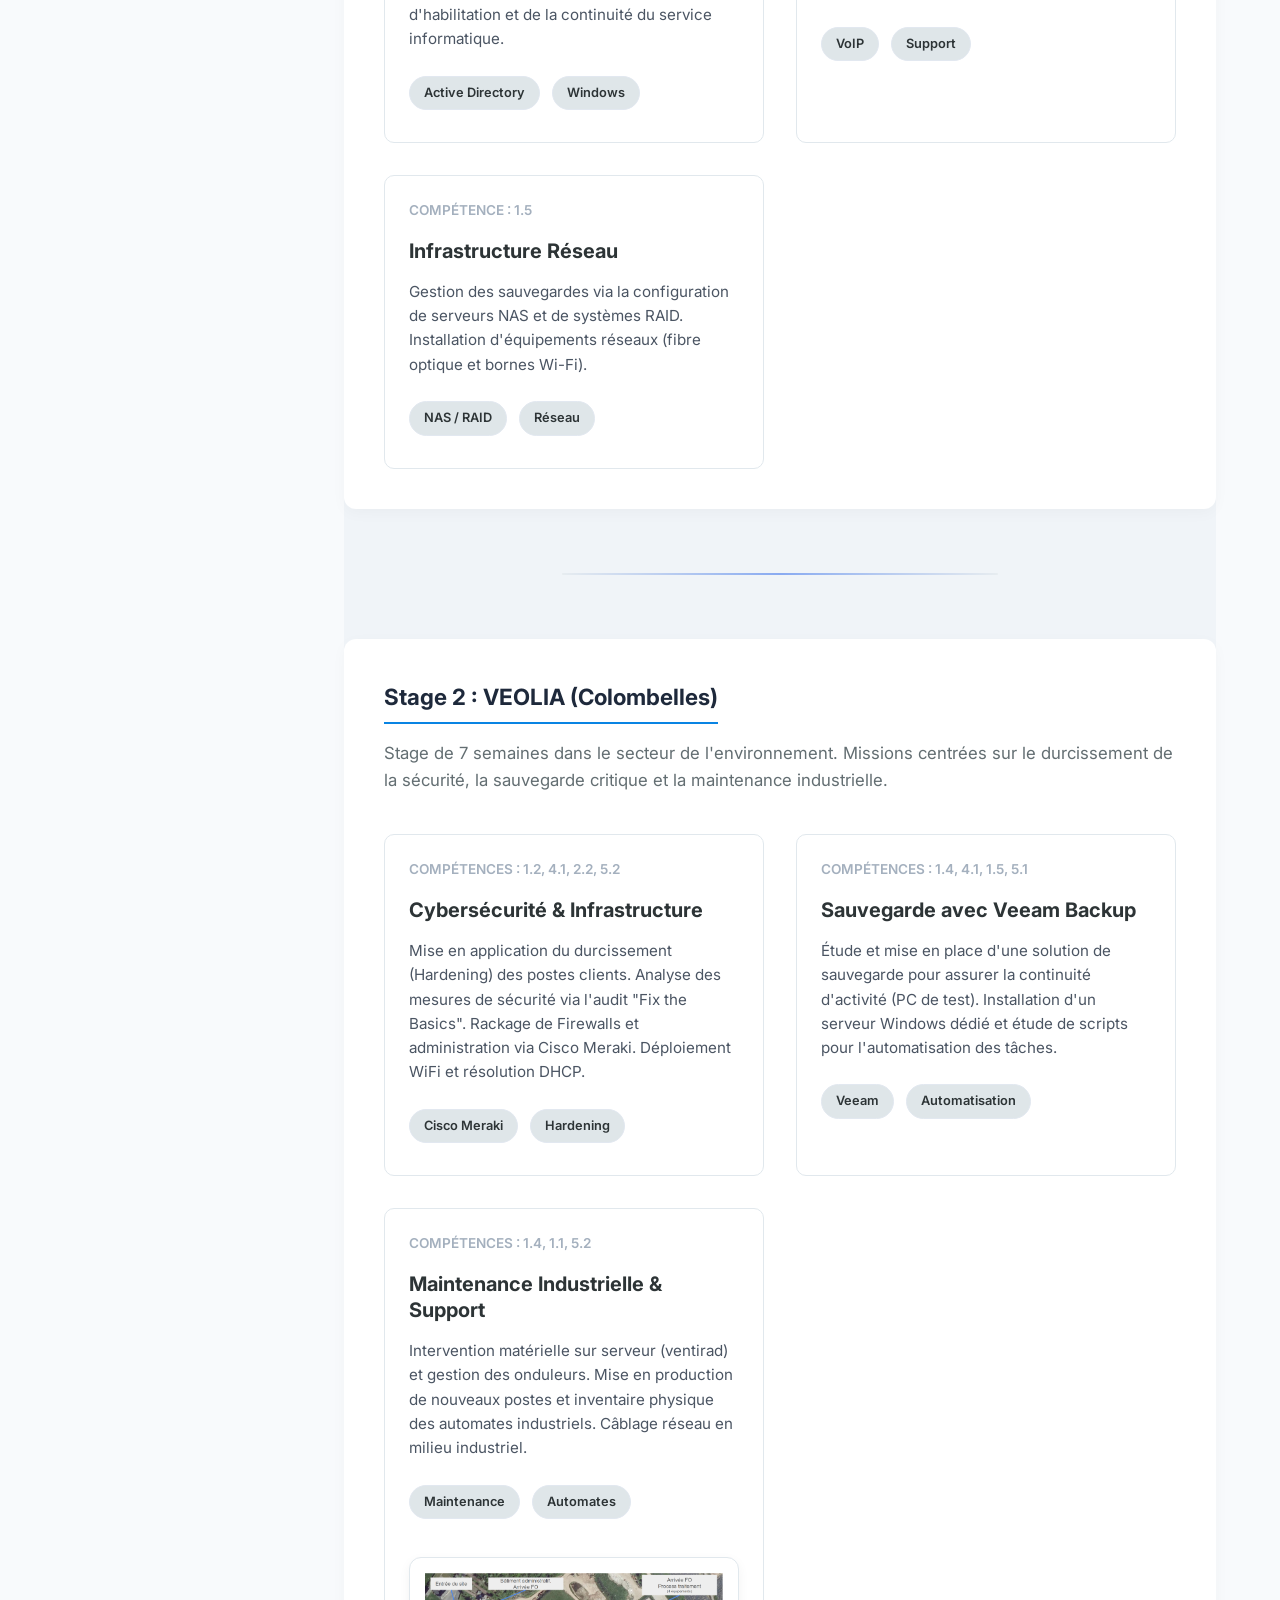
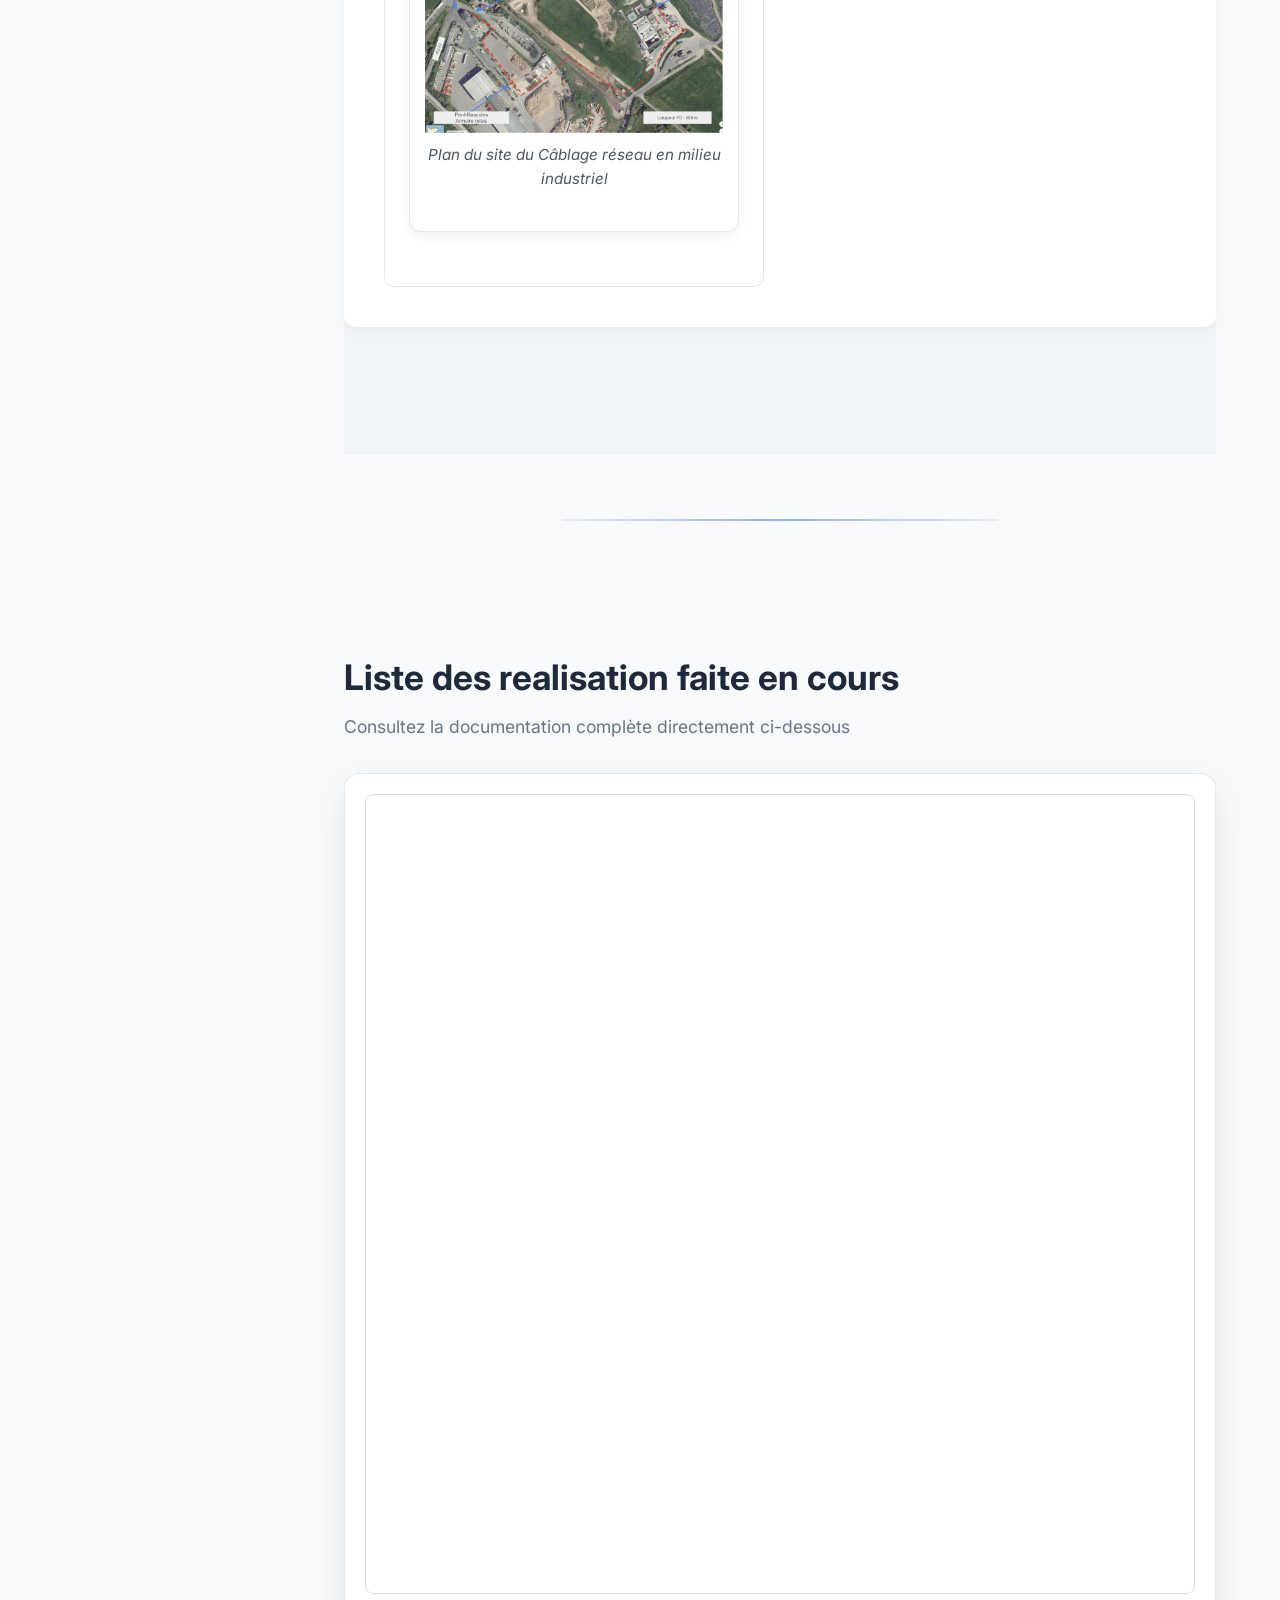
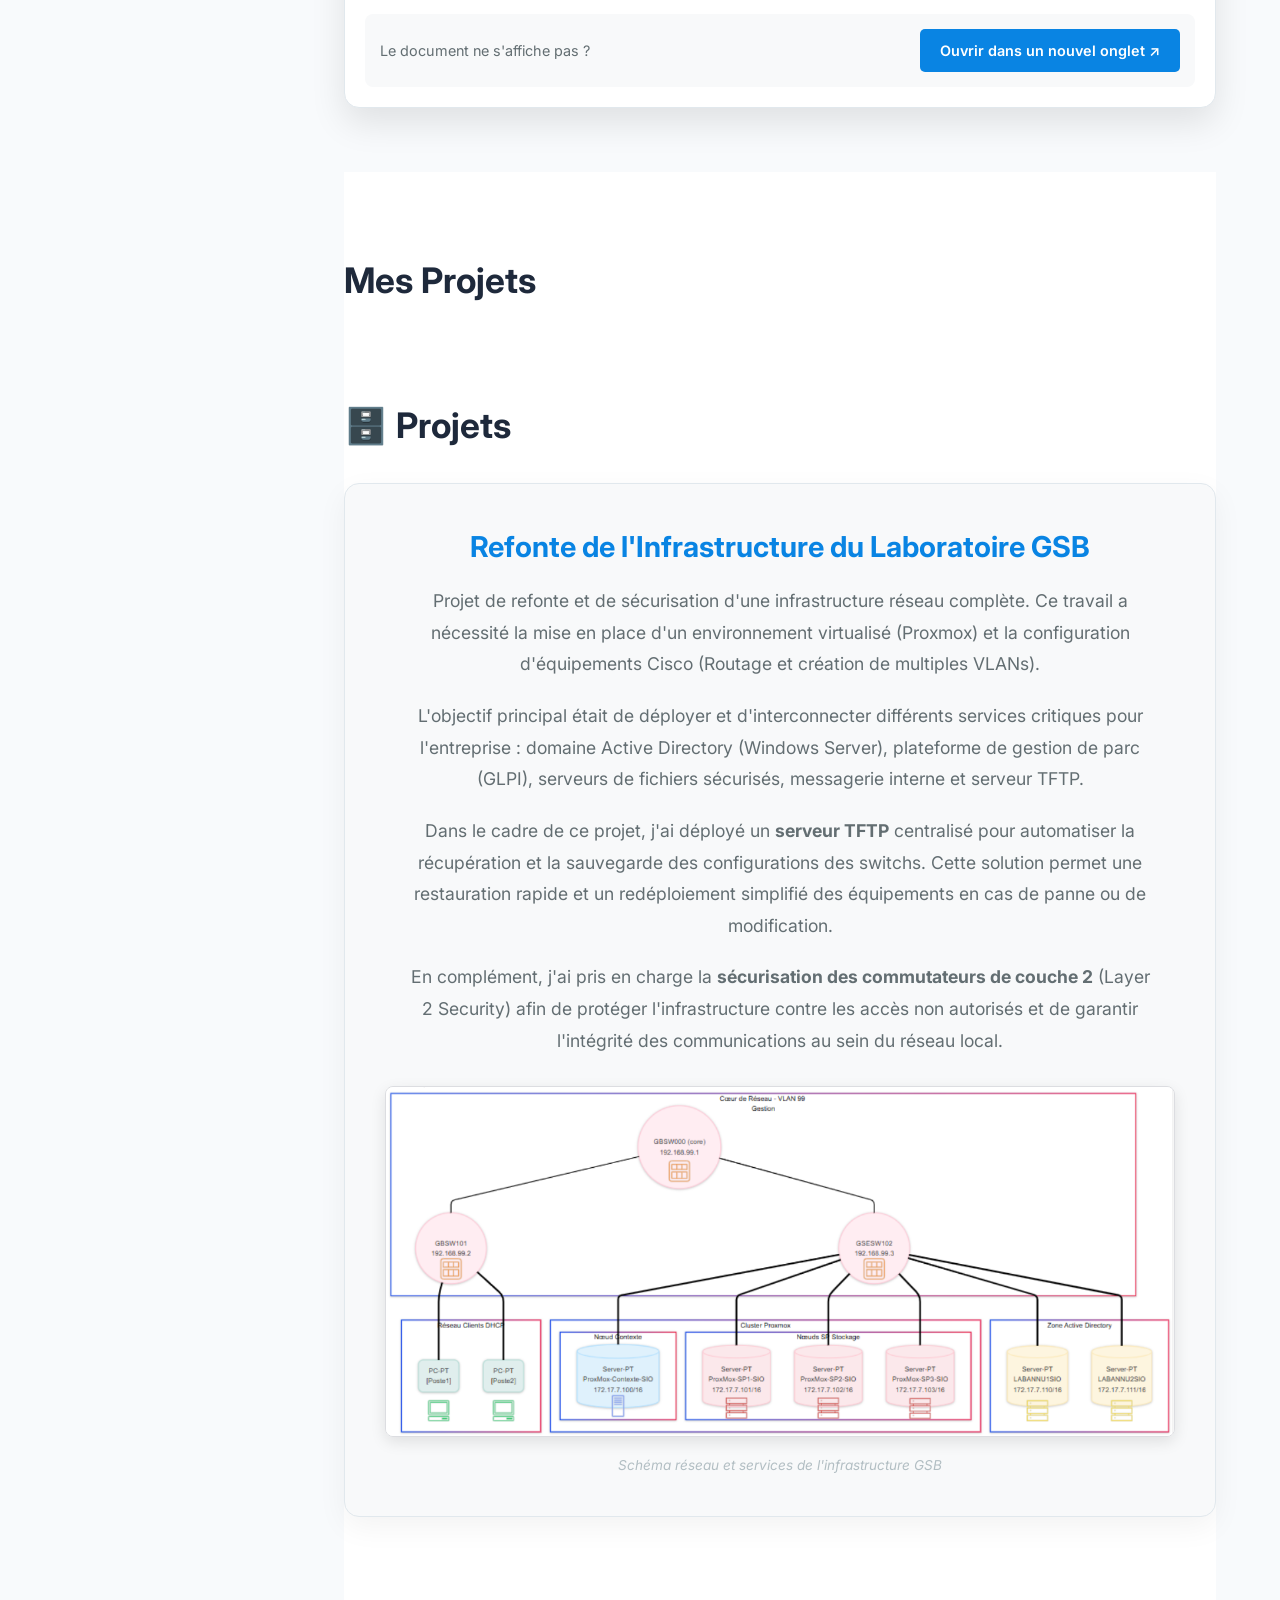
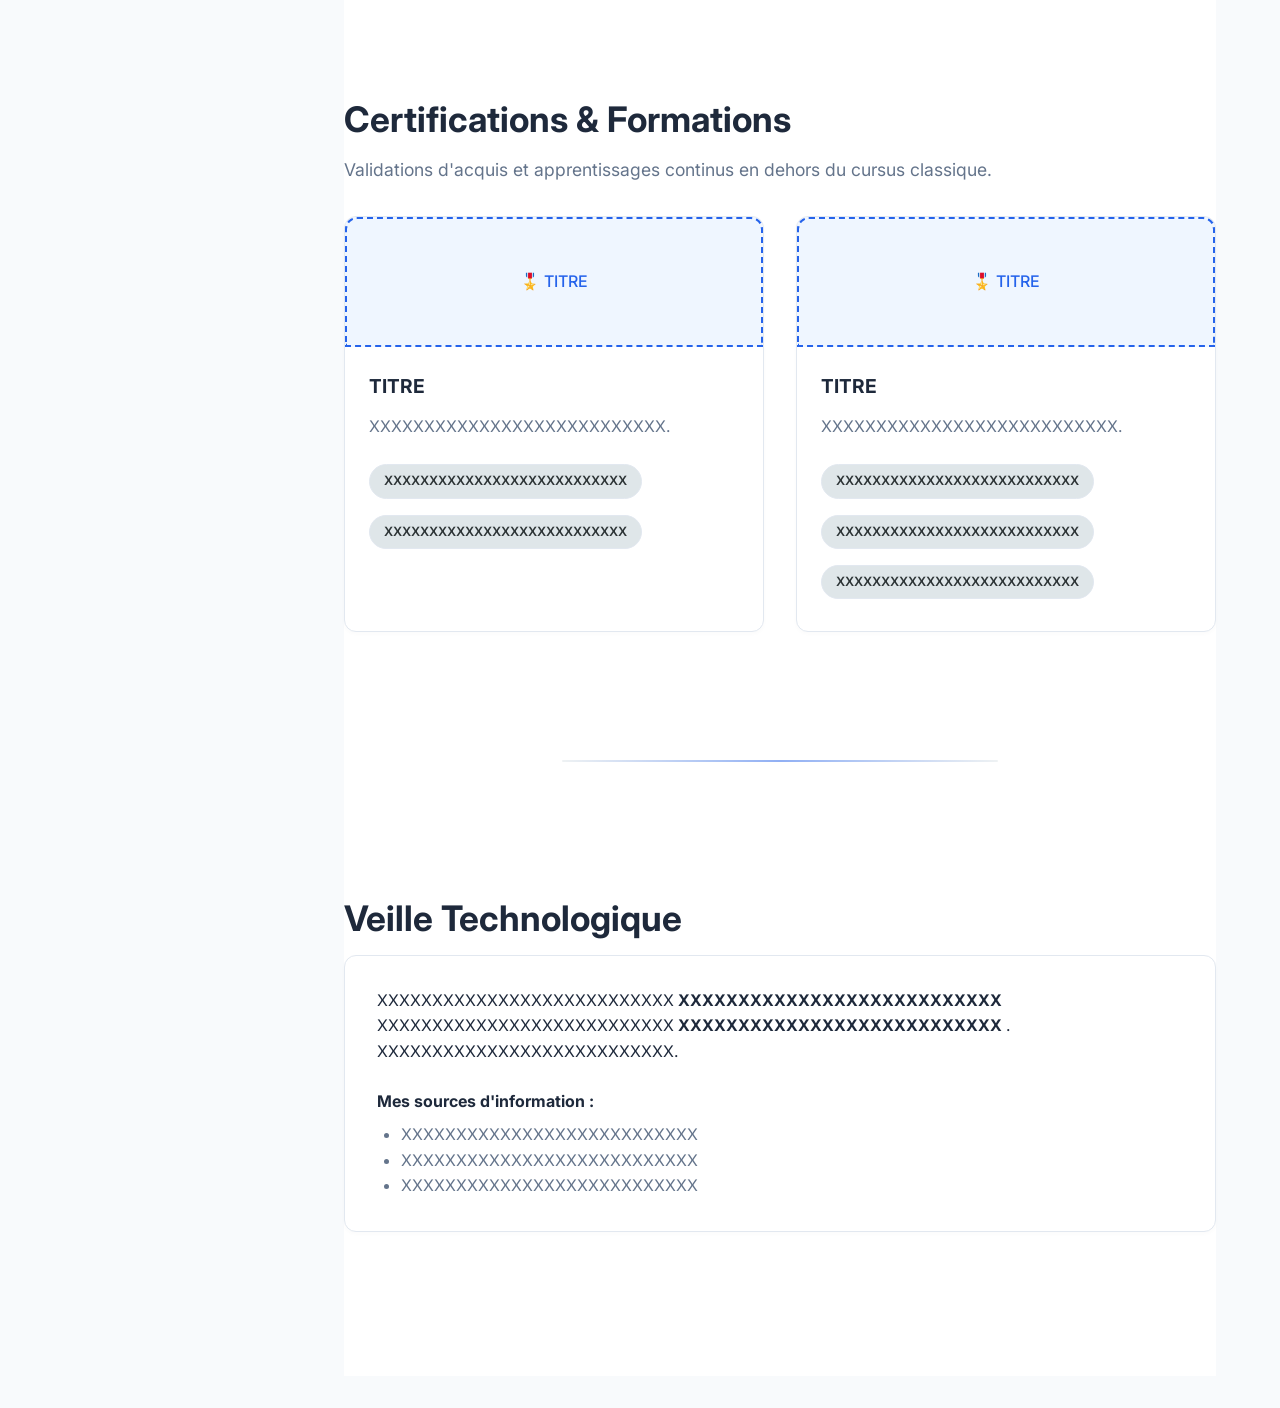
==== commit b849fec8: "Update index.html" ====
--- a/index.html
+++ b/index.html
@@ -216,7 +216,7 @@
 
             <div class="viewer-footer">
                 <p>Le document ne s'affiche pas ?</p>
-                <a href="./docs/Liste_Procedures.xlsx" target="_blank" class="btn-open-new">
+                <a href="./docs/Liste_Procedures.pdf" target="_blank" class="btn-open-new">
                     Ouvrir dans un nouvel onglet ↗
                 </a>
             </div>
--- a/style.css
+++ b/style.css
@@ -727,3 +727,38 @@
         padding: 10px;
     }
 }
+
+
+
+/* ===================================================================== */
+/* ===================================================================== */
+/* STYLE POUR LA VISUALISATION DES DOCUMENTS (IFRAME)                   */
+/* ===================================================================== */
+/* ===================================================================== */
+
+.pdf-preview {
+    width: 100%;
+    height: 200px; /* Tu peux augmenter cette taille si tu veux voir plus du doc */
+    background-color: #f1f2f6;
+    border-radius: 6px;
+    margin: 15px 0;
+    overflow: hidden; /* Pour que l'iframe ne dépasse pas des bords arrondis */
+    border: 1px solid #dfe6e9;
+}
+
+.pdf-preview iframe {
+    pointer-events: none; /* Empêche de scroller par erreur dans la petite fenêtre */
+}
+
+.btn-view-pdf {
+    display: inline-block;
+    margin-top: 10px;
+    font-size: 0.85rem;
+    color: #0984e3;
+    text-decoration: none;
+    font-weight: bold;
+}
+
+.btn-view-pdf:hover {
+    text-decoration: underline;
+}
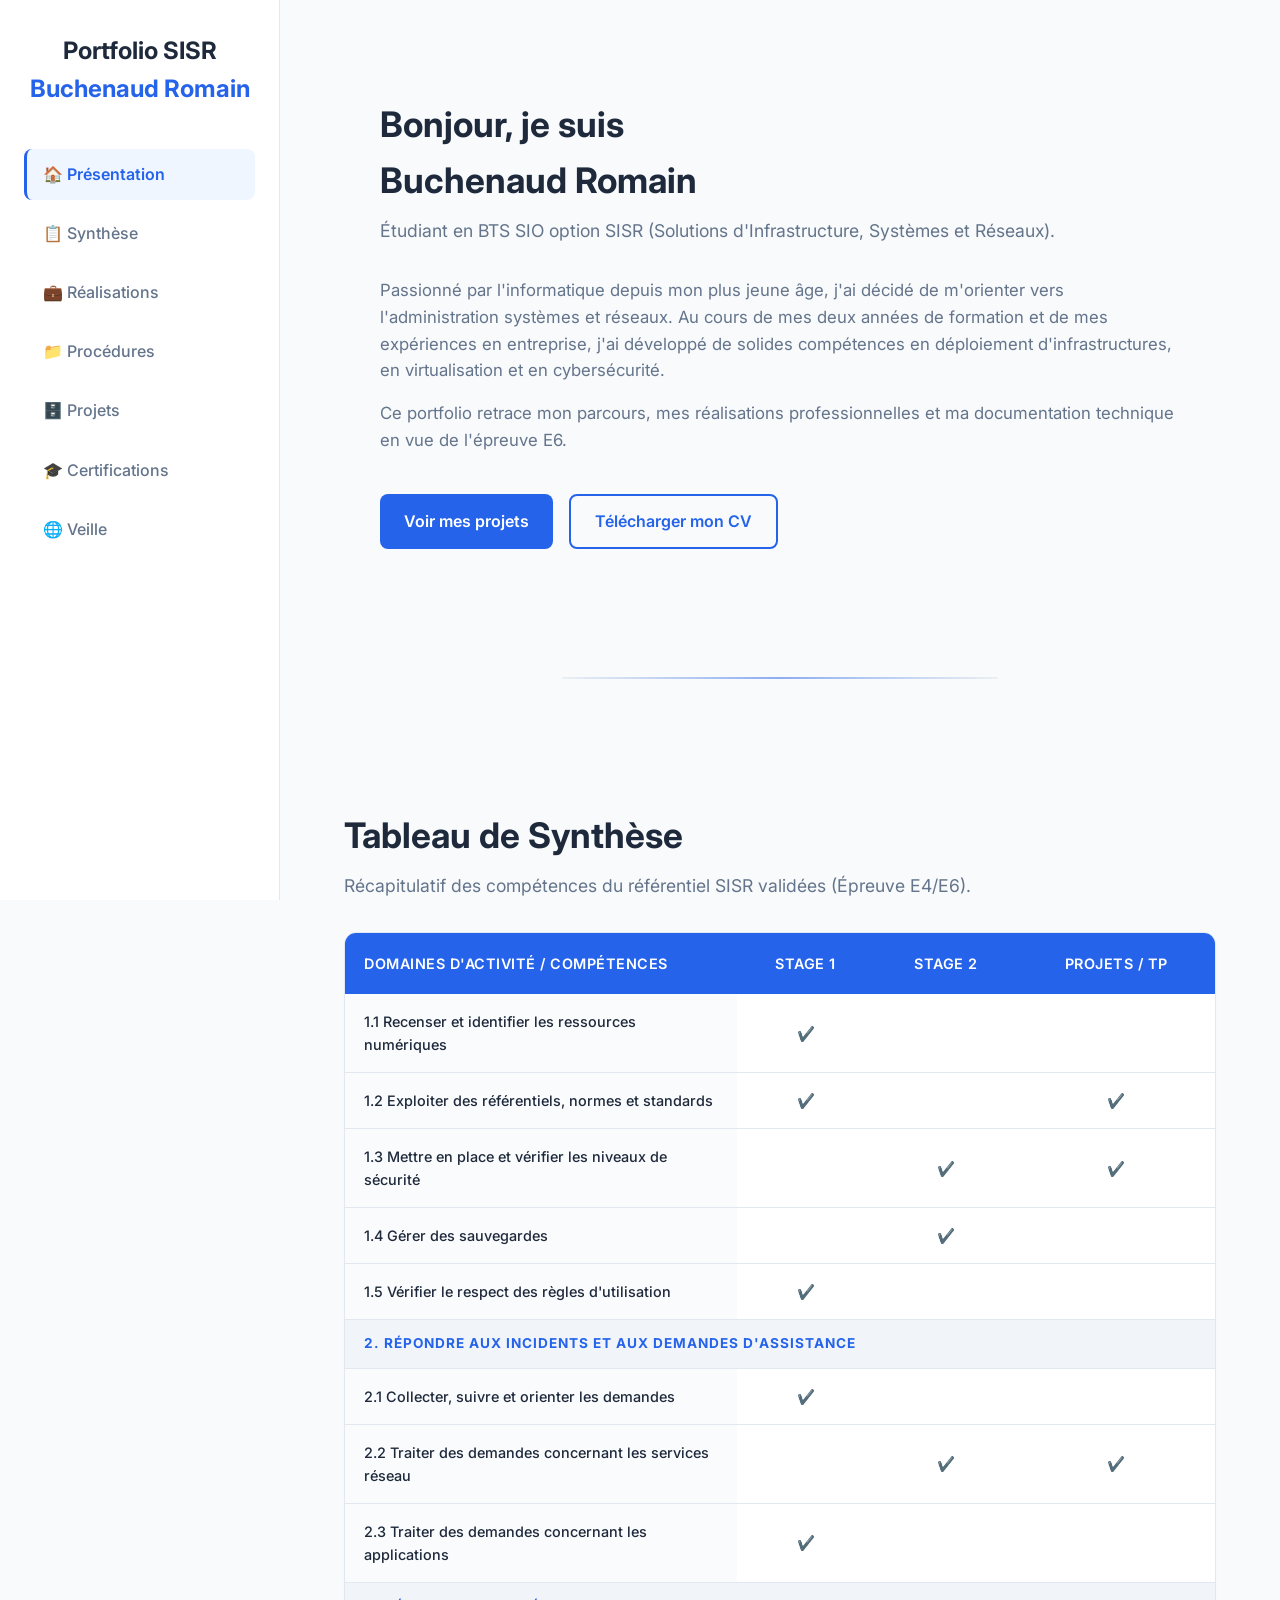
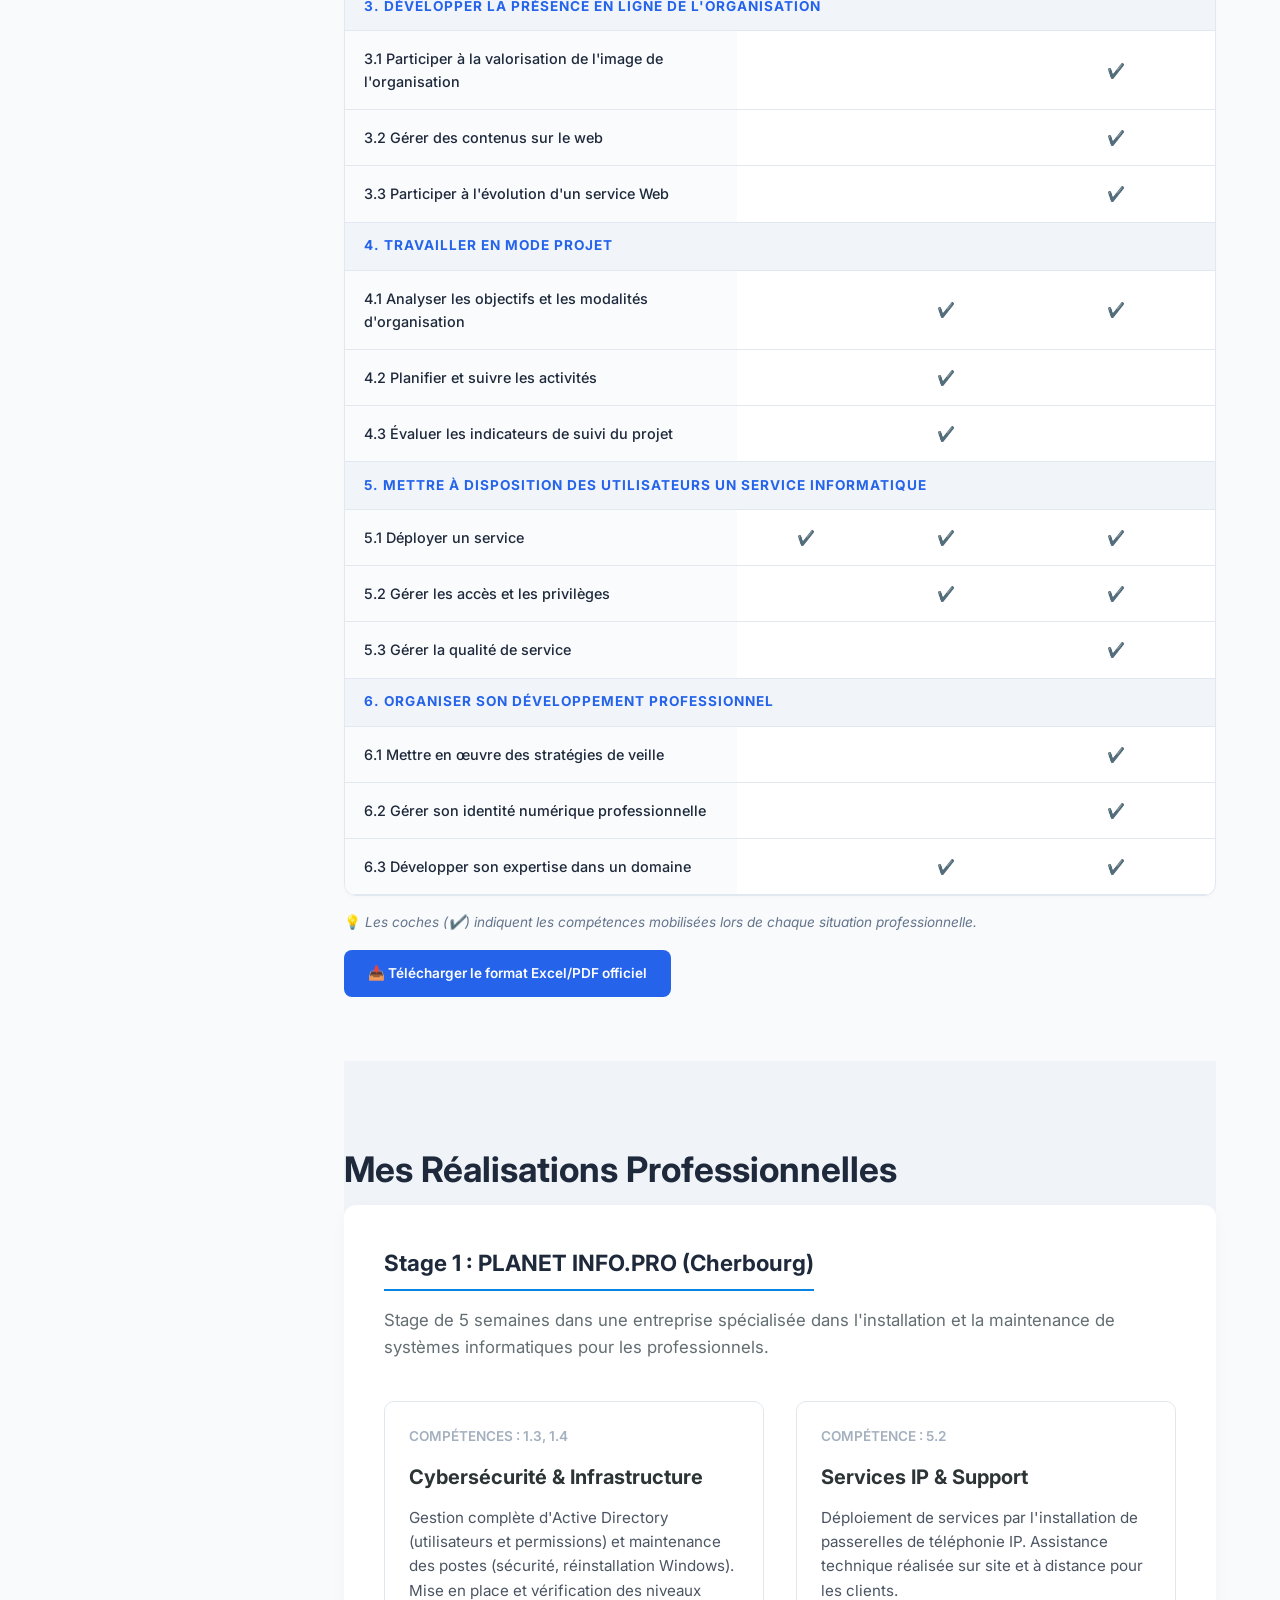
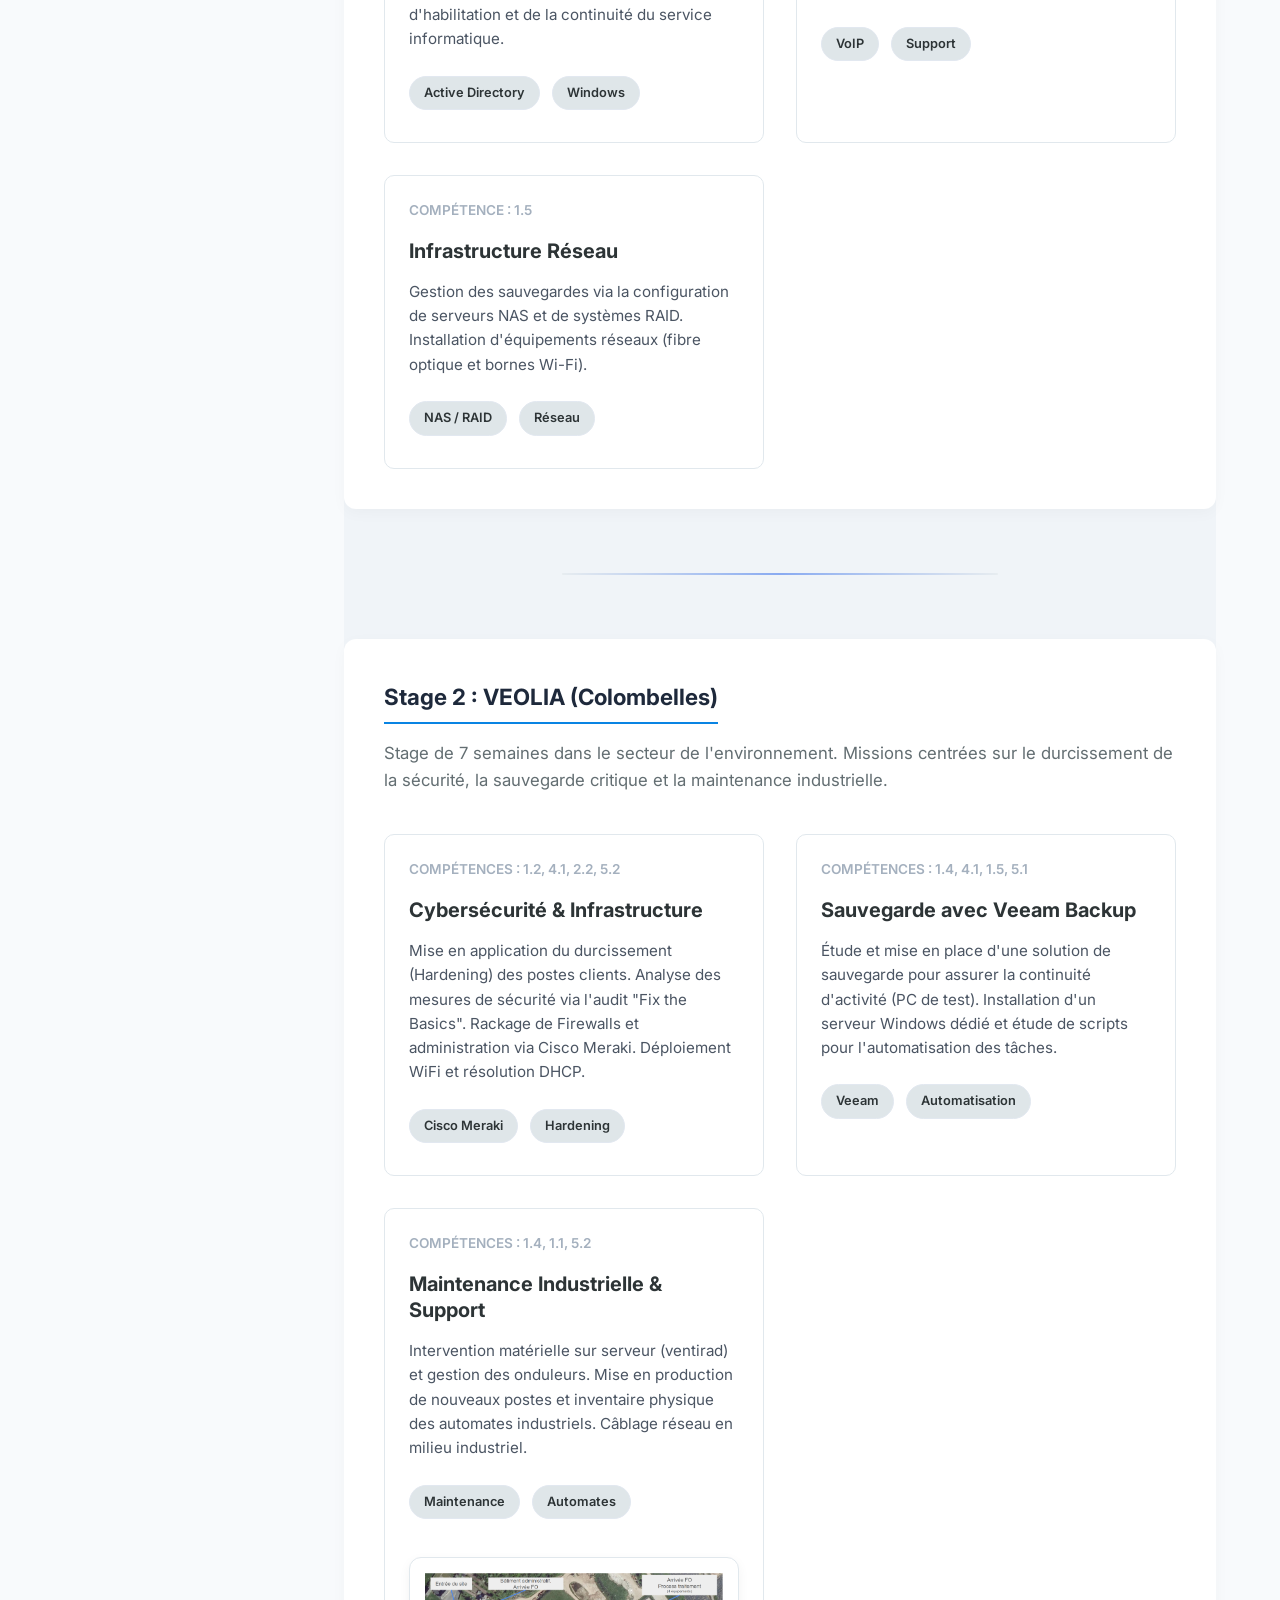
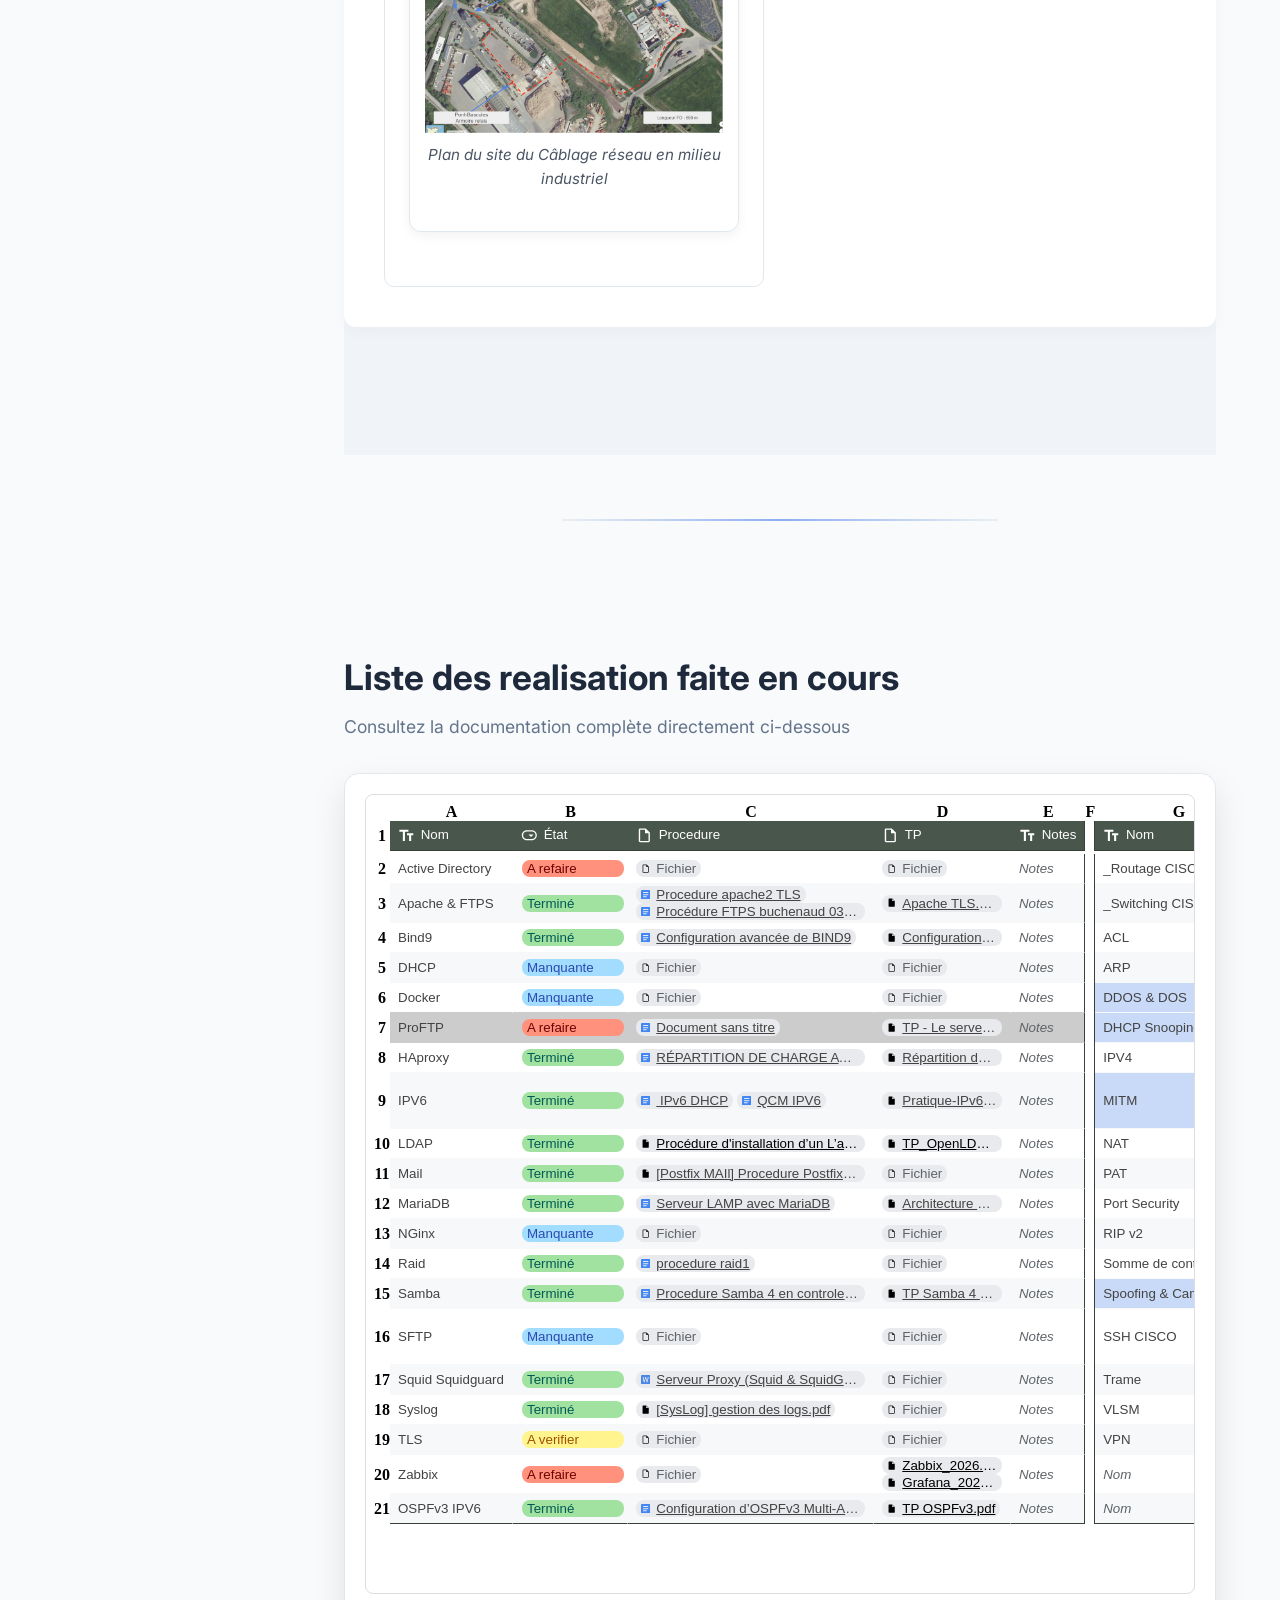
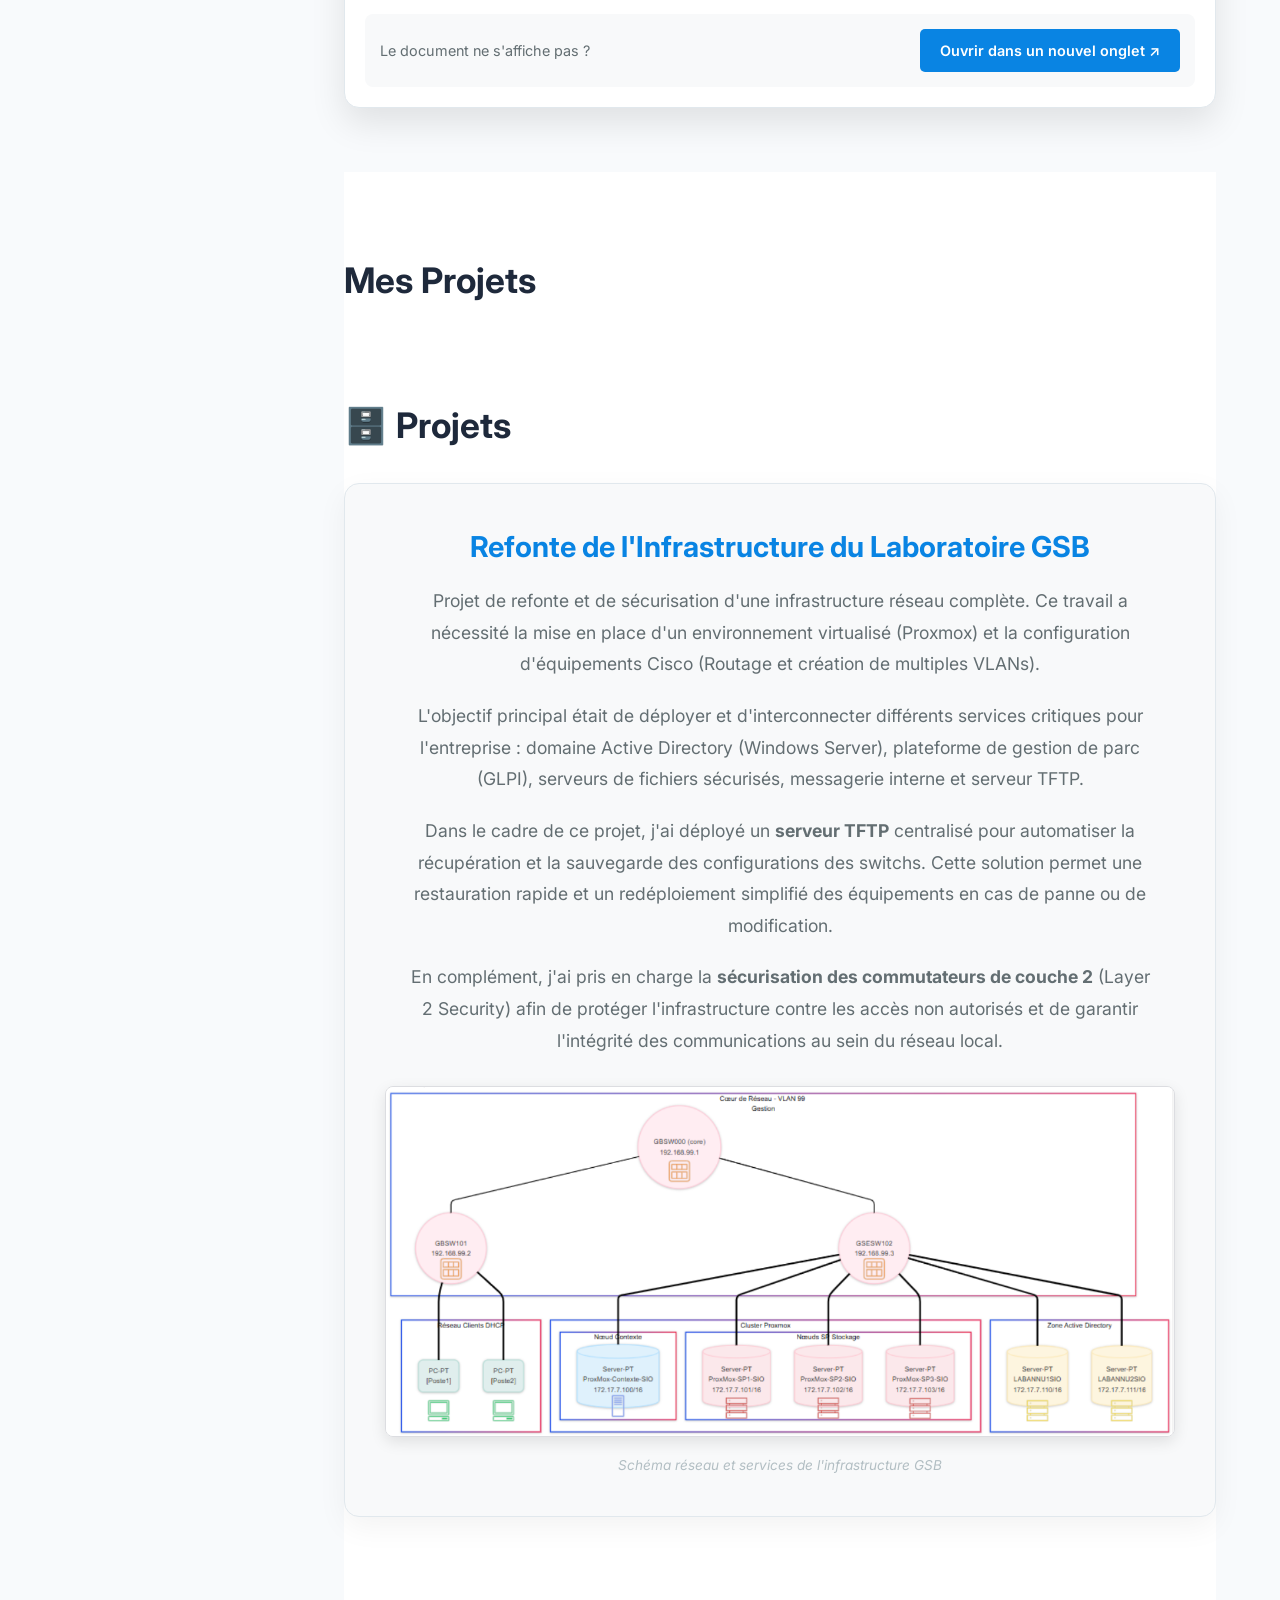
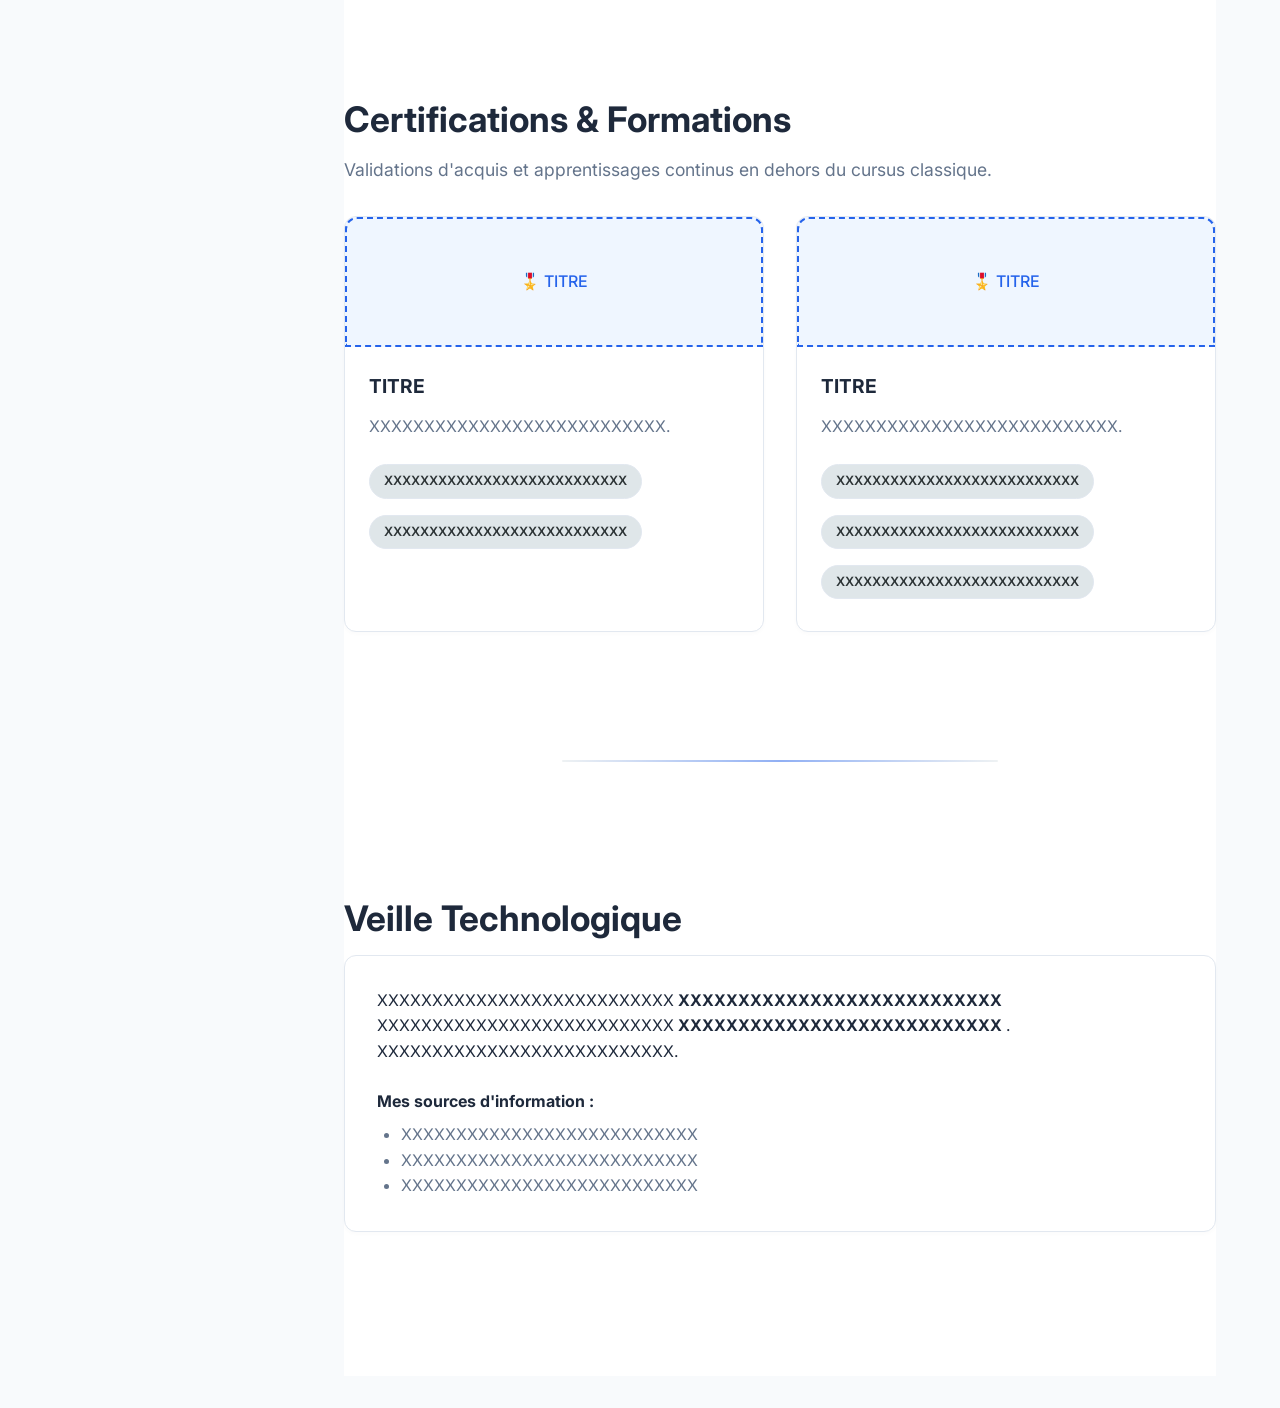
==== commit 26a66c18: "Update index.html" ====
--- a/index.html
+++ b/index.html
@@ -208,7 +208,7 @@
 
         <div class="viewer-container">
             <iframe 
-                href="./docs/Liste_Procedures.xlsx#view=FitH" 
+                src="./docs/Feuille 1.html#view=FitH" 
                 width="100%" 
                 height="800px" 
                 frameborder="0">
@@ -216,7 +216,7 @@
 
             <div class="viewer-footer">
                 <p>Le document ne s'affiche pas ?</p>
-                <a href="./docs/Liste_Procedures.pdf" target="_blank" class="btn-open-new">
+                <a href="./docs/Feuille 1.html" target="_blank" class="btn-open-new">
                     Ouvrir dans un nouvel onglet ↗
                 </a>
             </div>
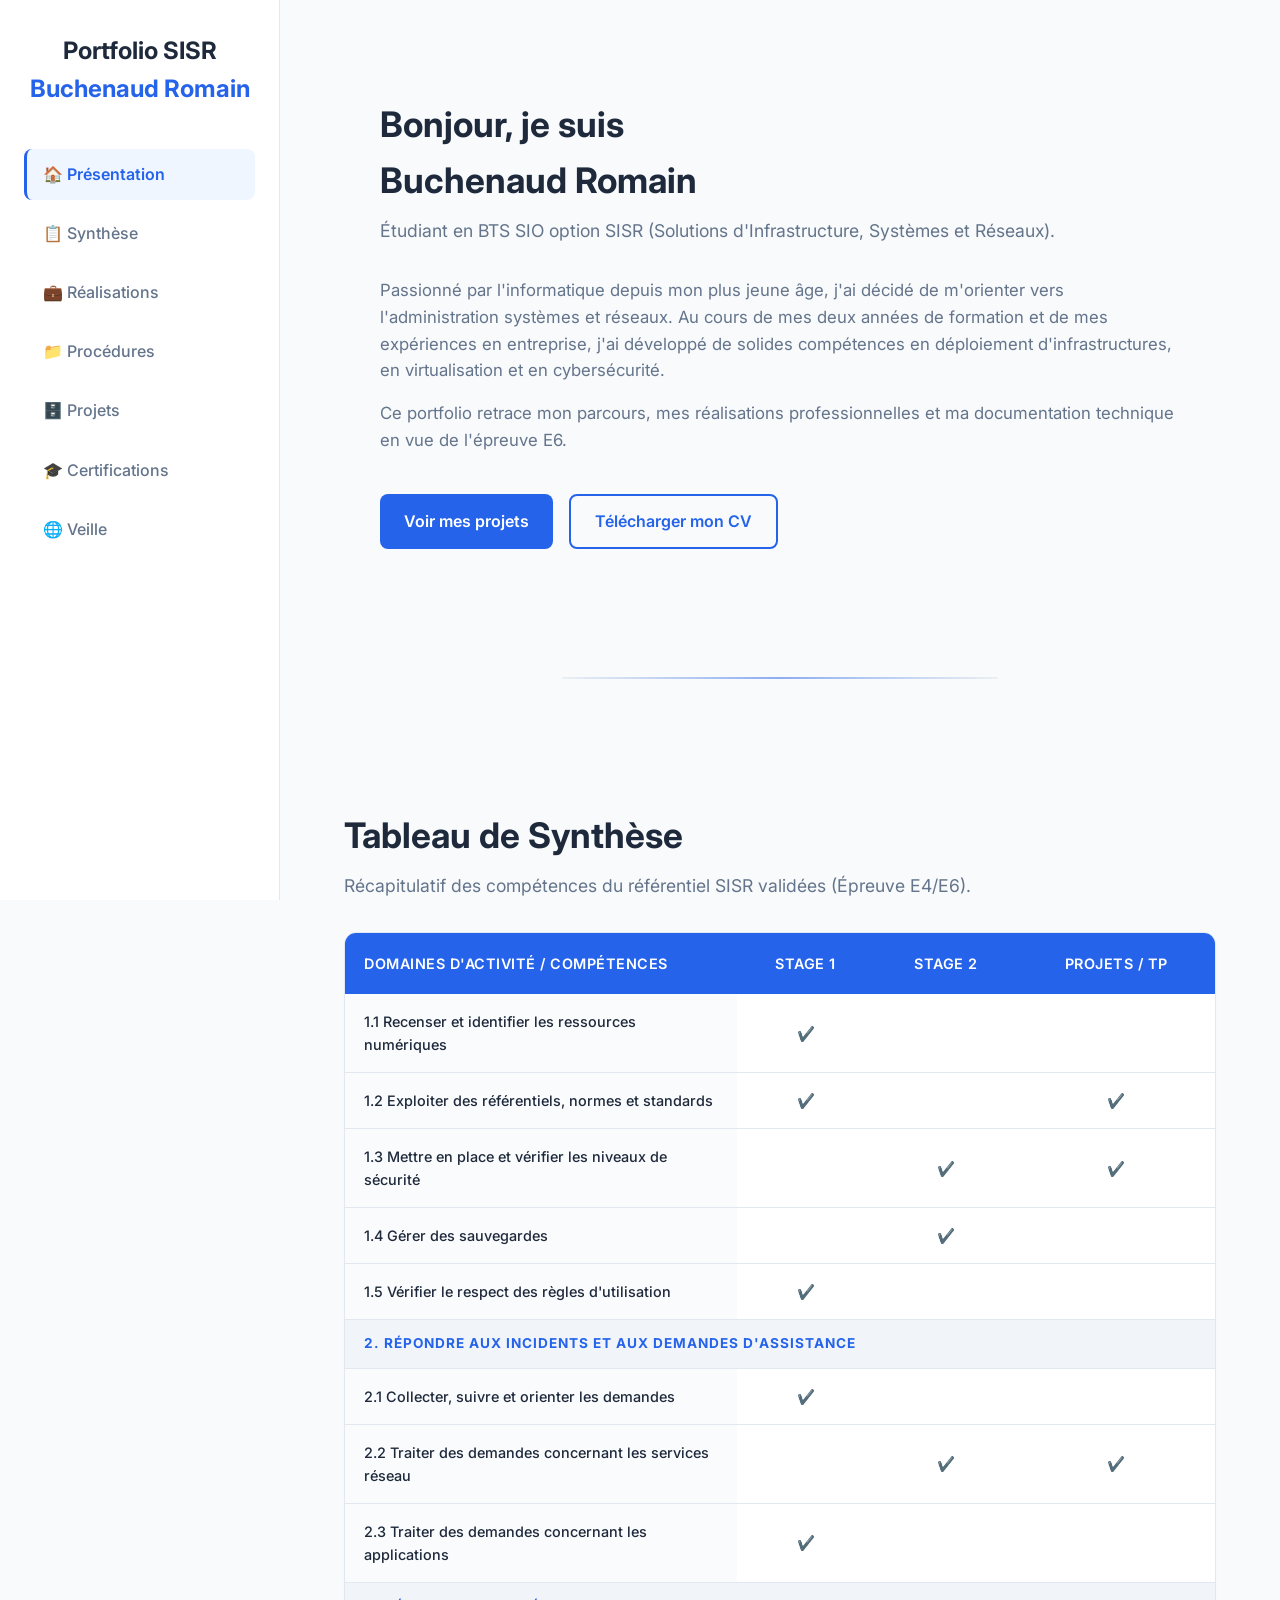
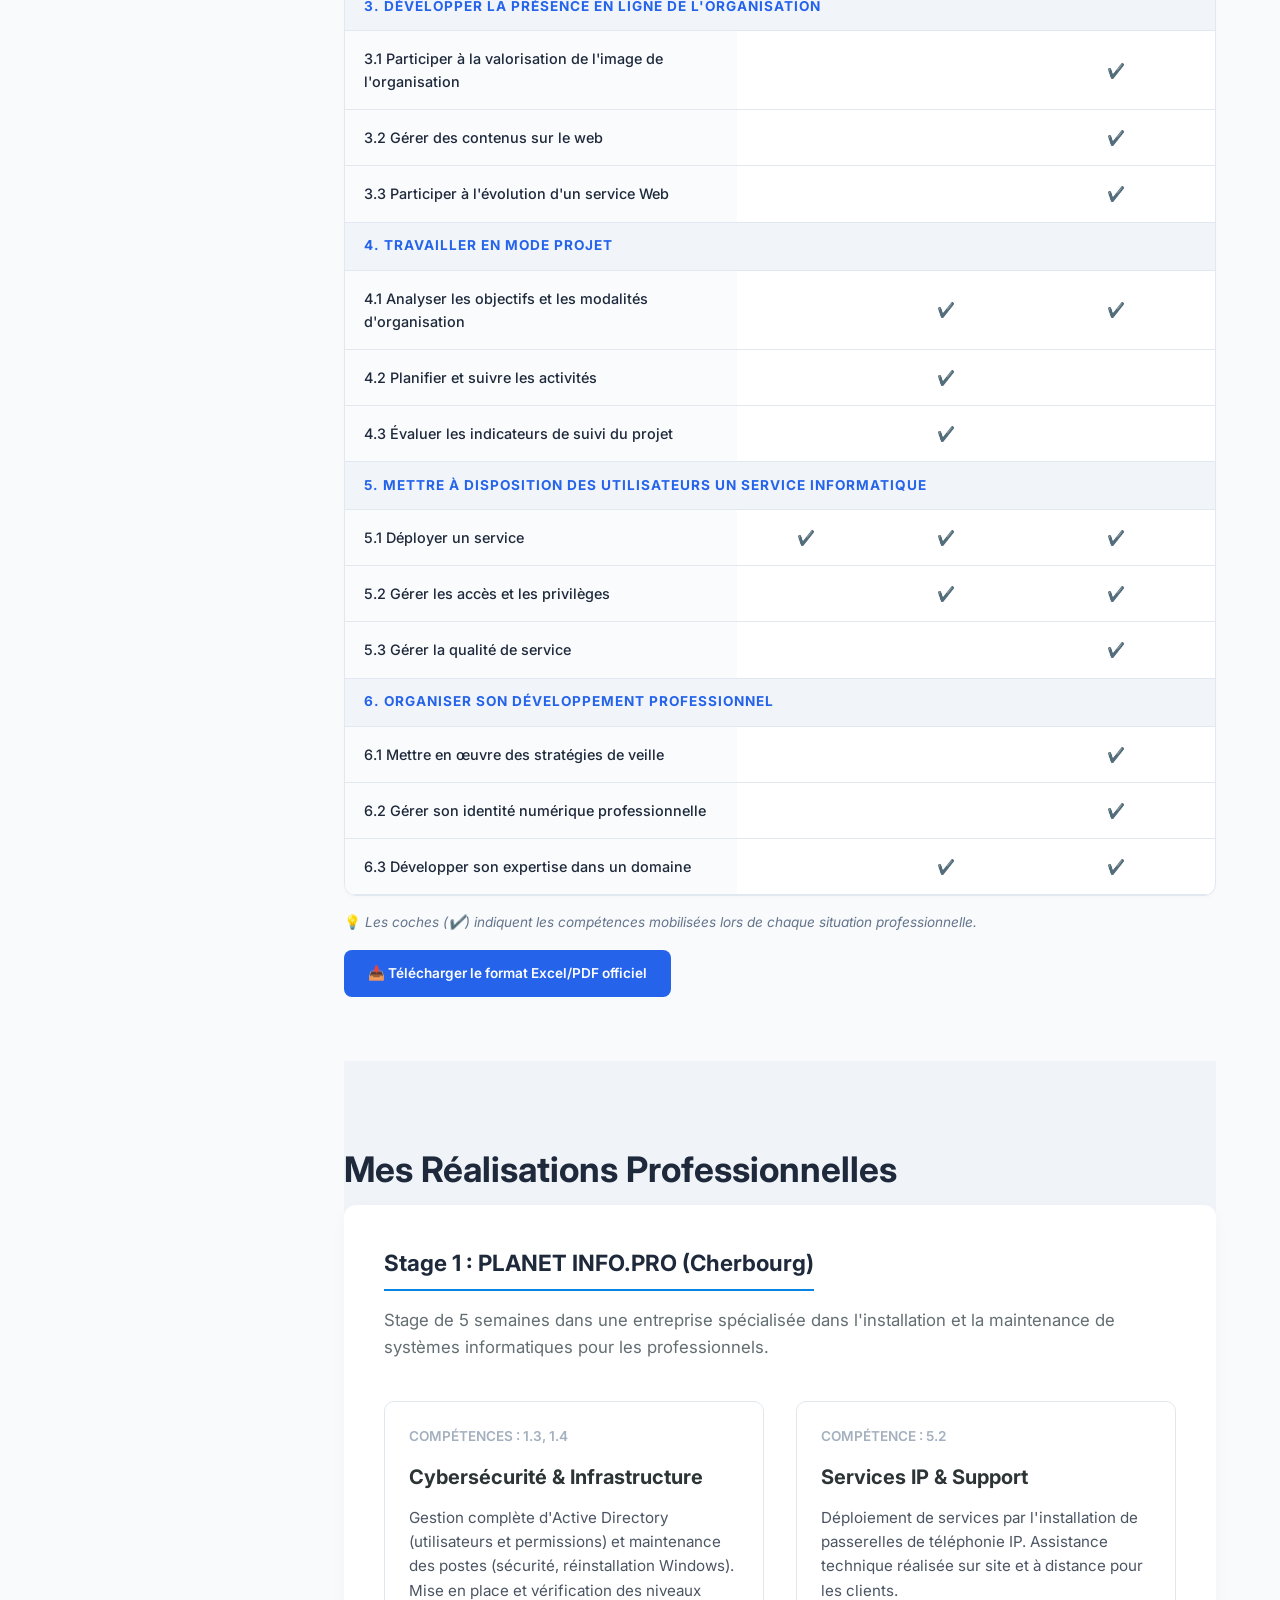
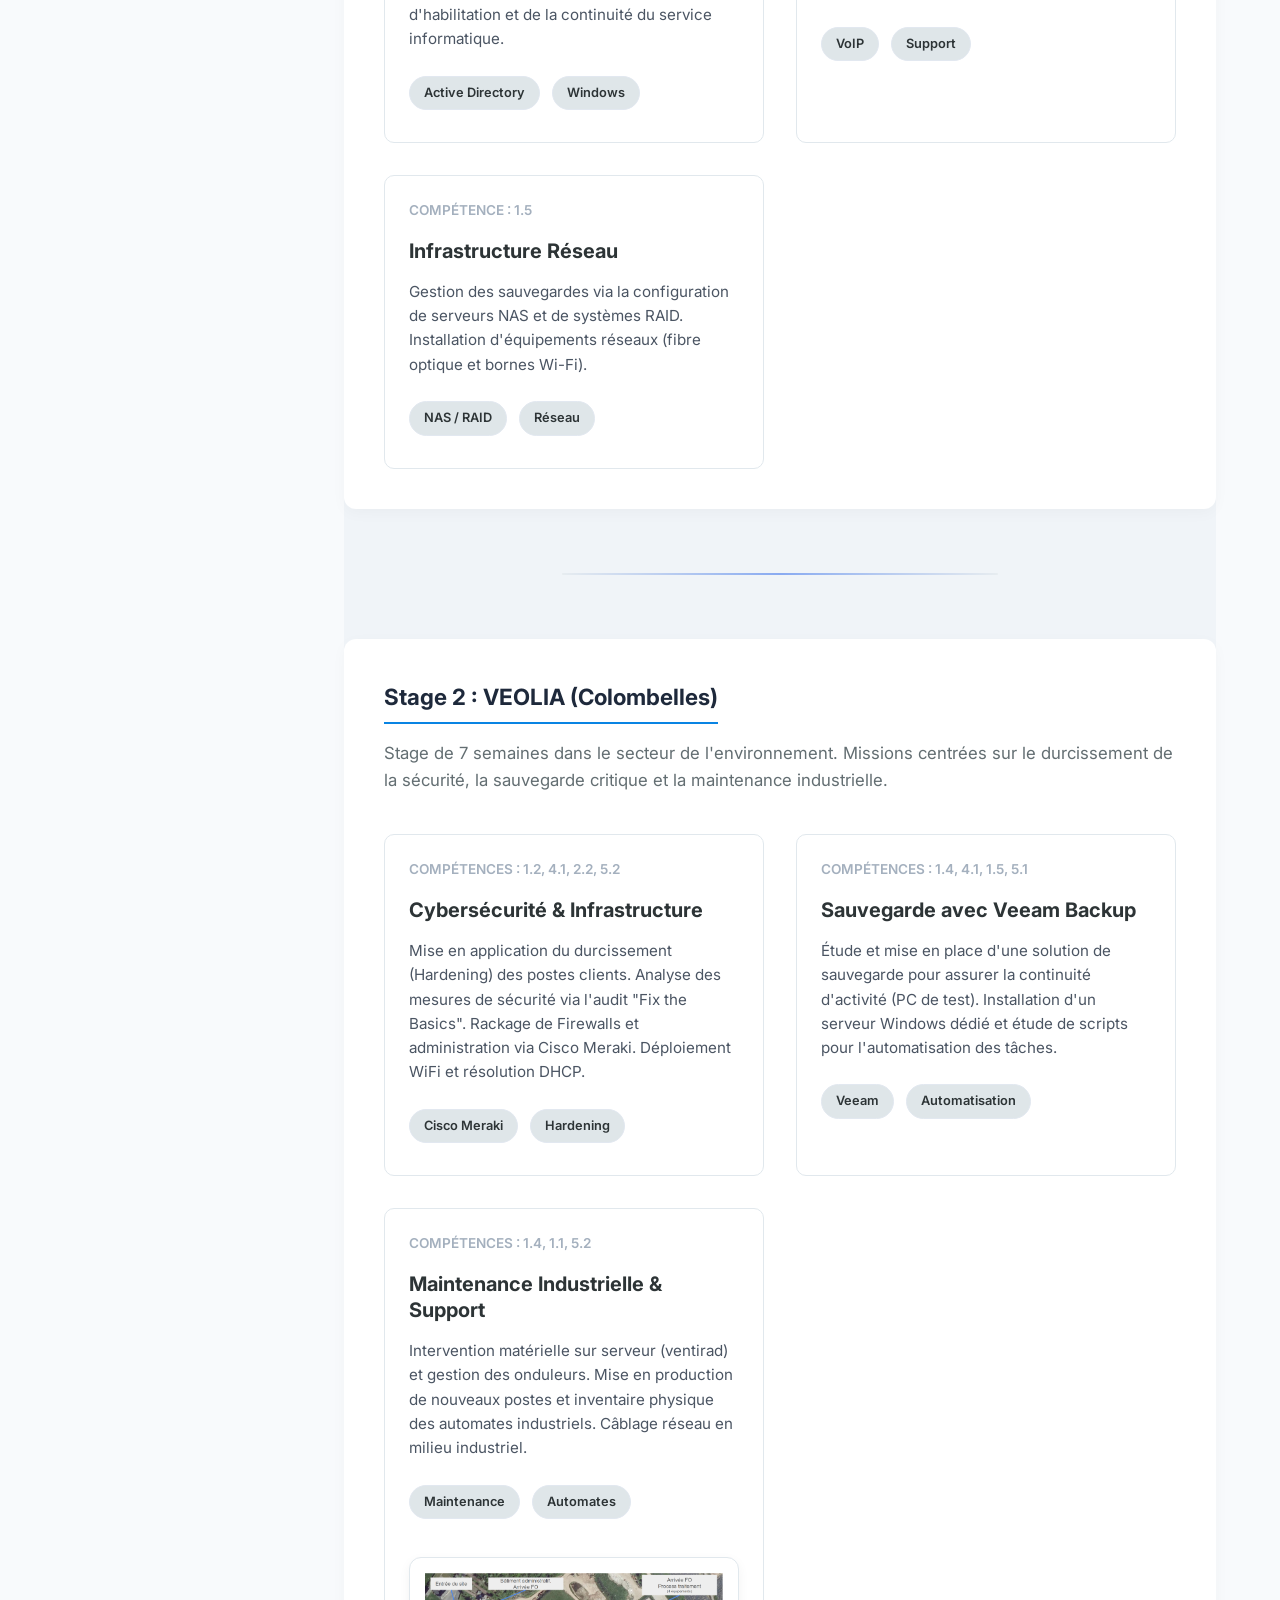
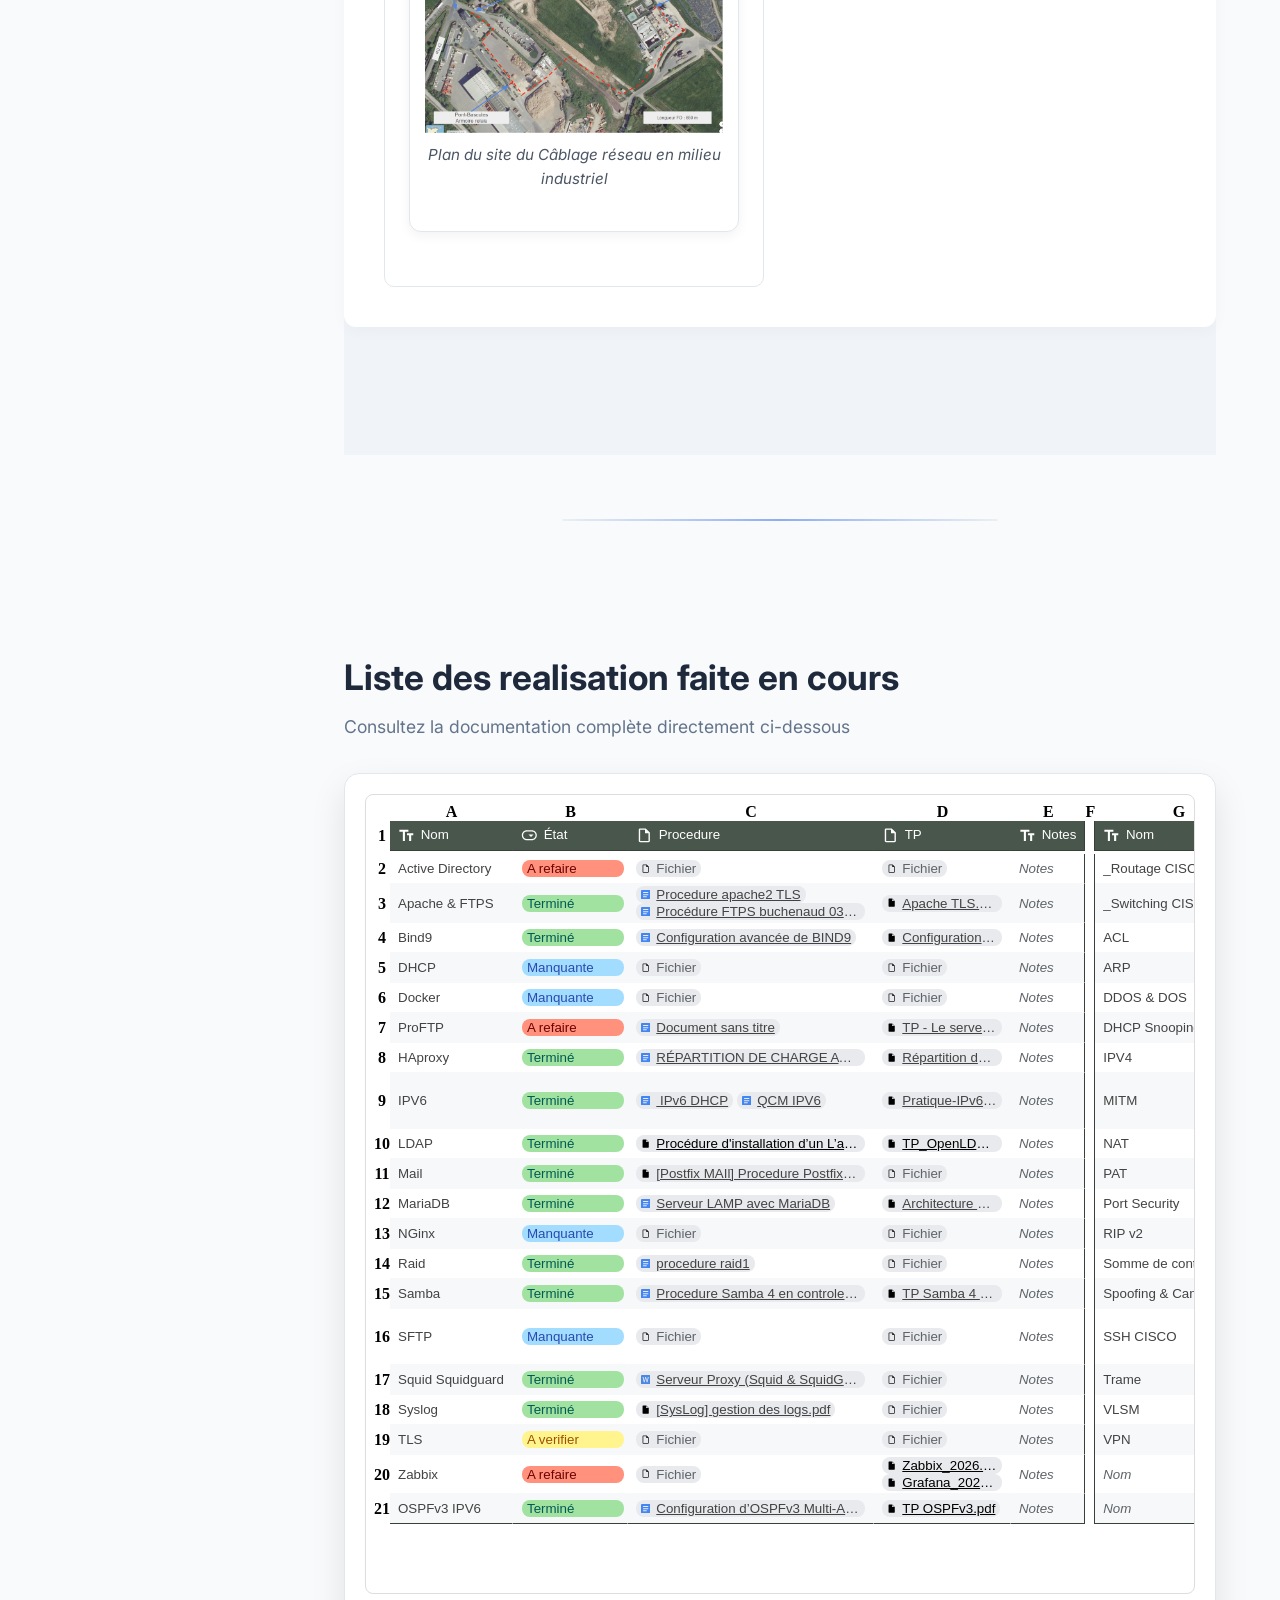
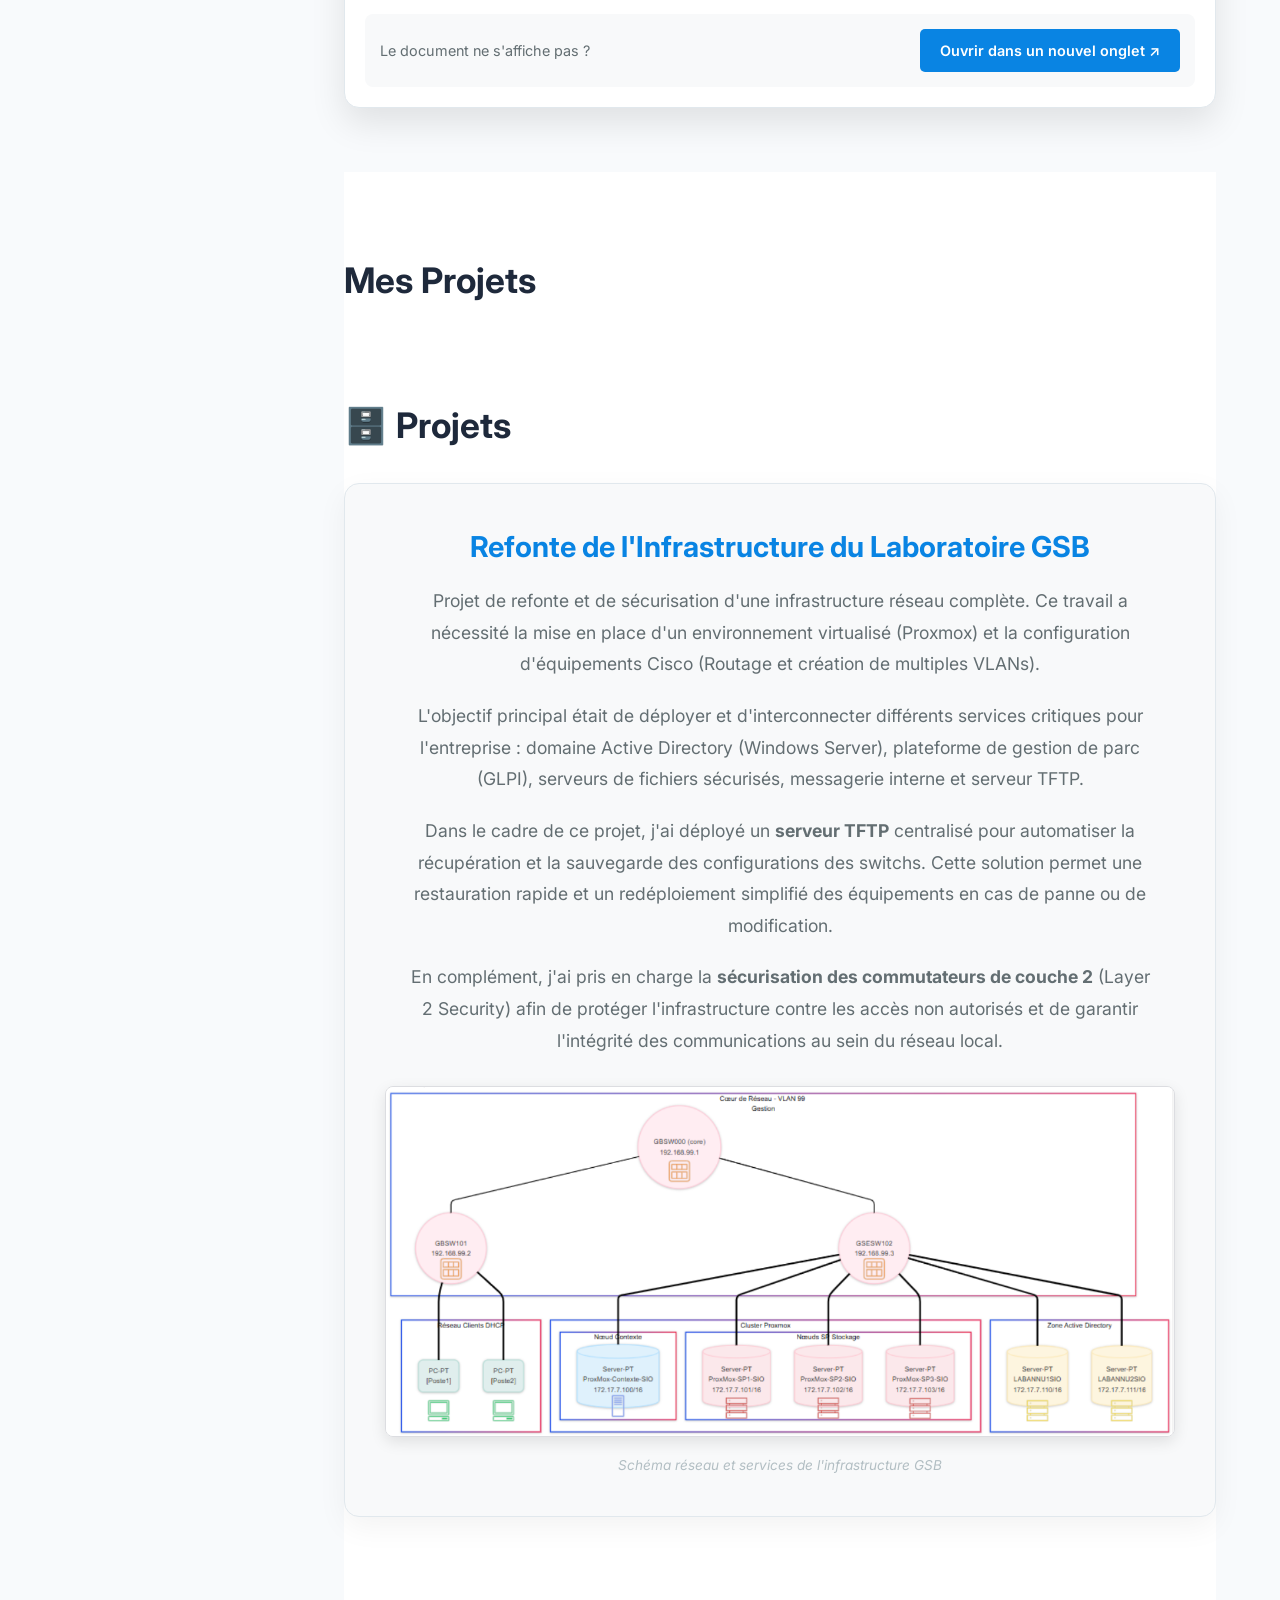
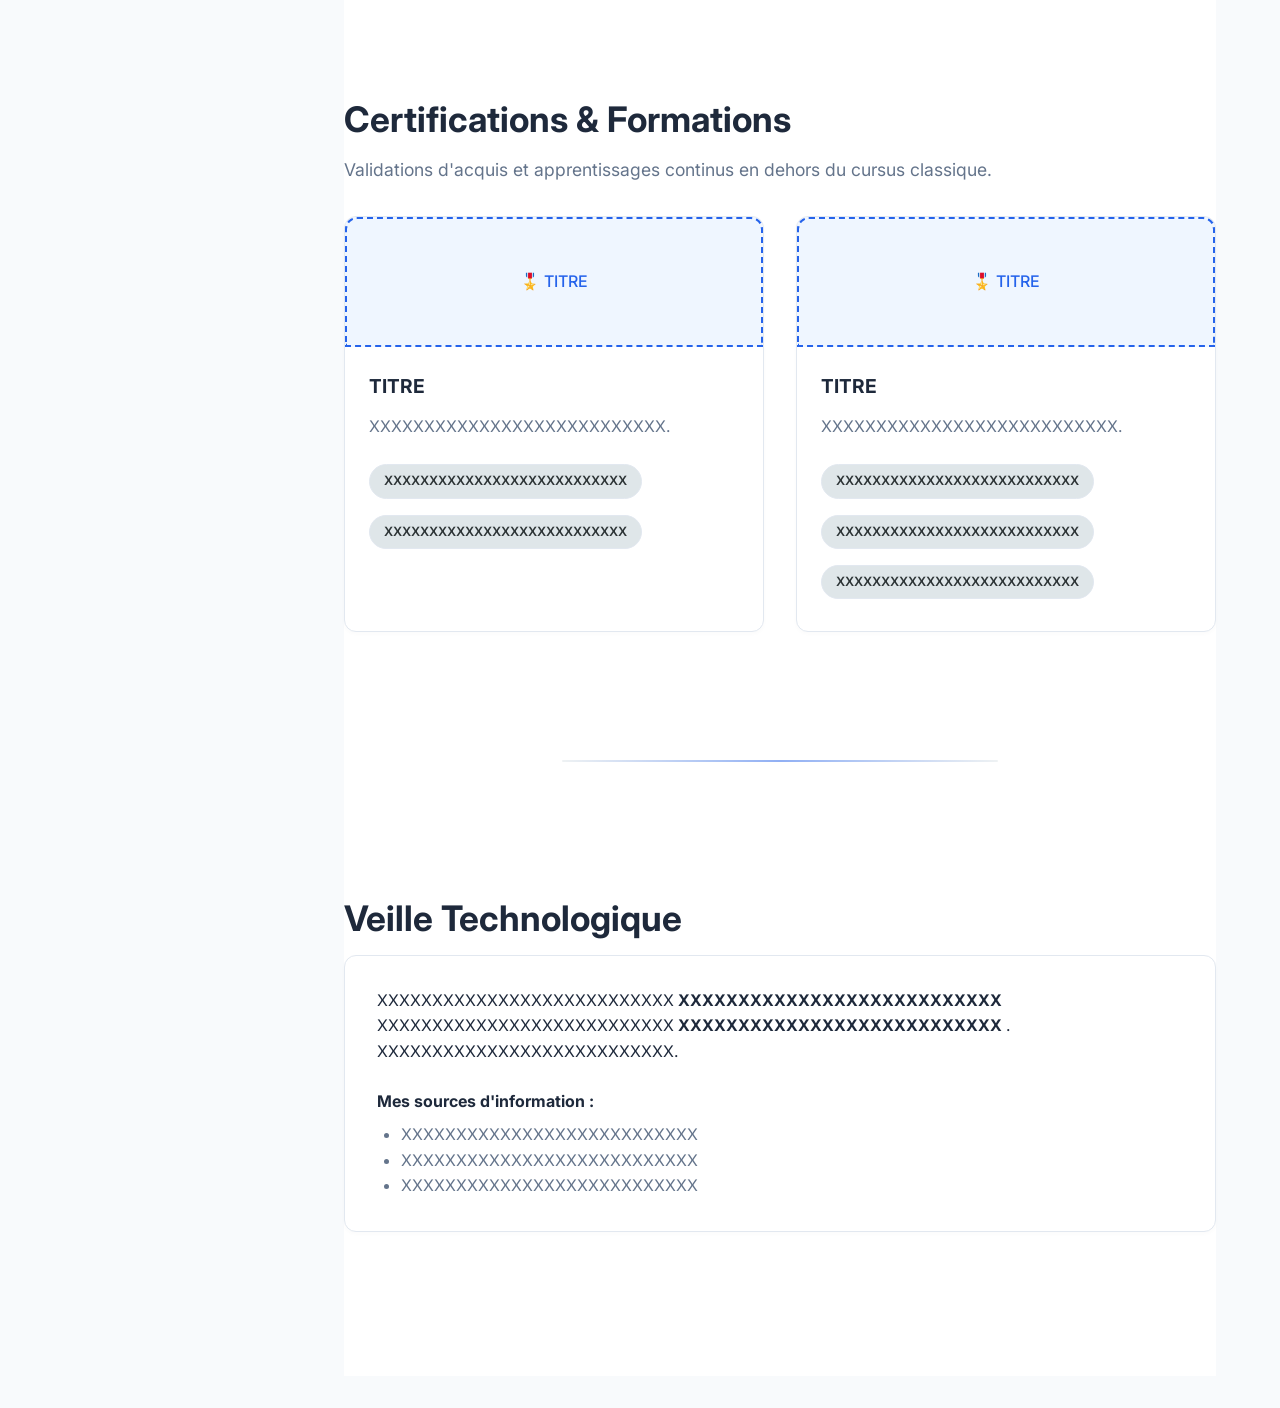
==== commit 26bc0f3c: "Update index.html" ====
--- a/index.html
+++ b/index.html
@@ -208,7 +208,7 @@
 
         <div class="viewer-container">
             <iframe 
-                src="./docs/Feuille 1.html#view=FitH" 
+                src="./docs/Liste_Procedures.html#view=FitH" 
                 width="100%" 
                 height="800px" 
                 frameborder="0">
@@ -216,7 +216,7 @@
 
             <div class="viewer-footer">
                 <p>Le document ne s'affiche pas ?</p>
-                <a href="./docs/Feuille 1.html" target="_blank" class="btn-open-new">
+                <a href="./docs/Liste_Procedures.html" target="_blank" class="btn-open-new">
                     Ouvrir dans un nouvel onglet ↗
                 </a>
             </div>
--- a/style.css
+++ b/style.css
@@ -728,37 +728,3 @@
     }
 }
 
-
-
-/* ===================================================================== */
-/* ===================================================================== */
-/* STYLE POUR LA VISUALISATION DES DOCUMENTS (IFRAME)                   */
-/* ===================================================================== */
-/* ===================================================================== */
-
-.pdf-preview {
-    width: 100%;
-    height: 200px; /* Tu peux augmenter cette taille si tu veux voir plus du doc */
-    background-color: #f1f2f6;
-    border-radius: 6px;
-    margin: 15px 0;
-    overflow: hidden; /* Pour que l'iframe ne dépasse pas des bords arrondis */
-    border: 1px solid #dfe6e9;
-}
-
-.pdf-preview iframe {
-    pointer-events: none; /* Empêche de scroller par erreur dans la petite fenêtre */
-}
-
-.btn-view-pdf {
-    display: inline-block;
-    margin-top: 10px;
-    font-size: 0.85rem;
-    color: #0984e3;
-    text-decoration: none;
-    font-weight: bold;
-}
-
-.btn-view-pdf:hover {
-    text-decoration: underline;
-}
